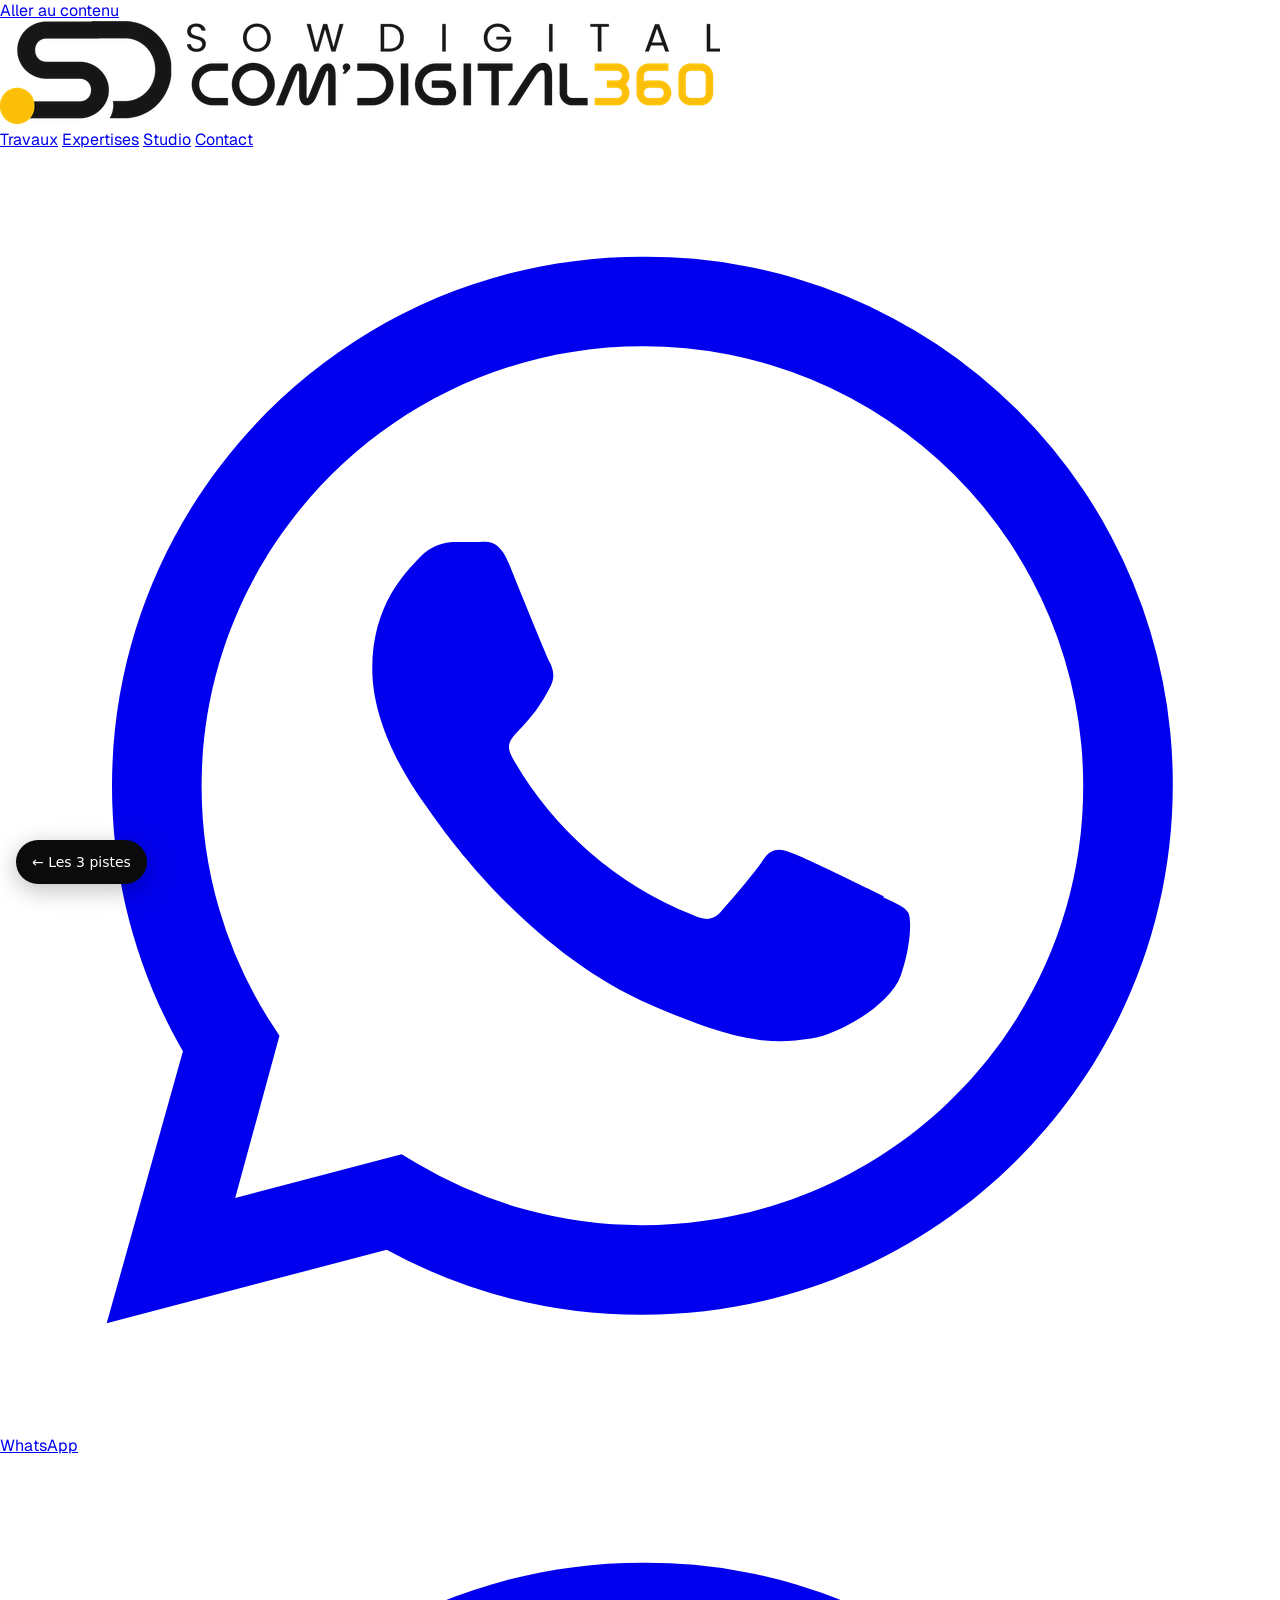
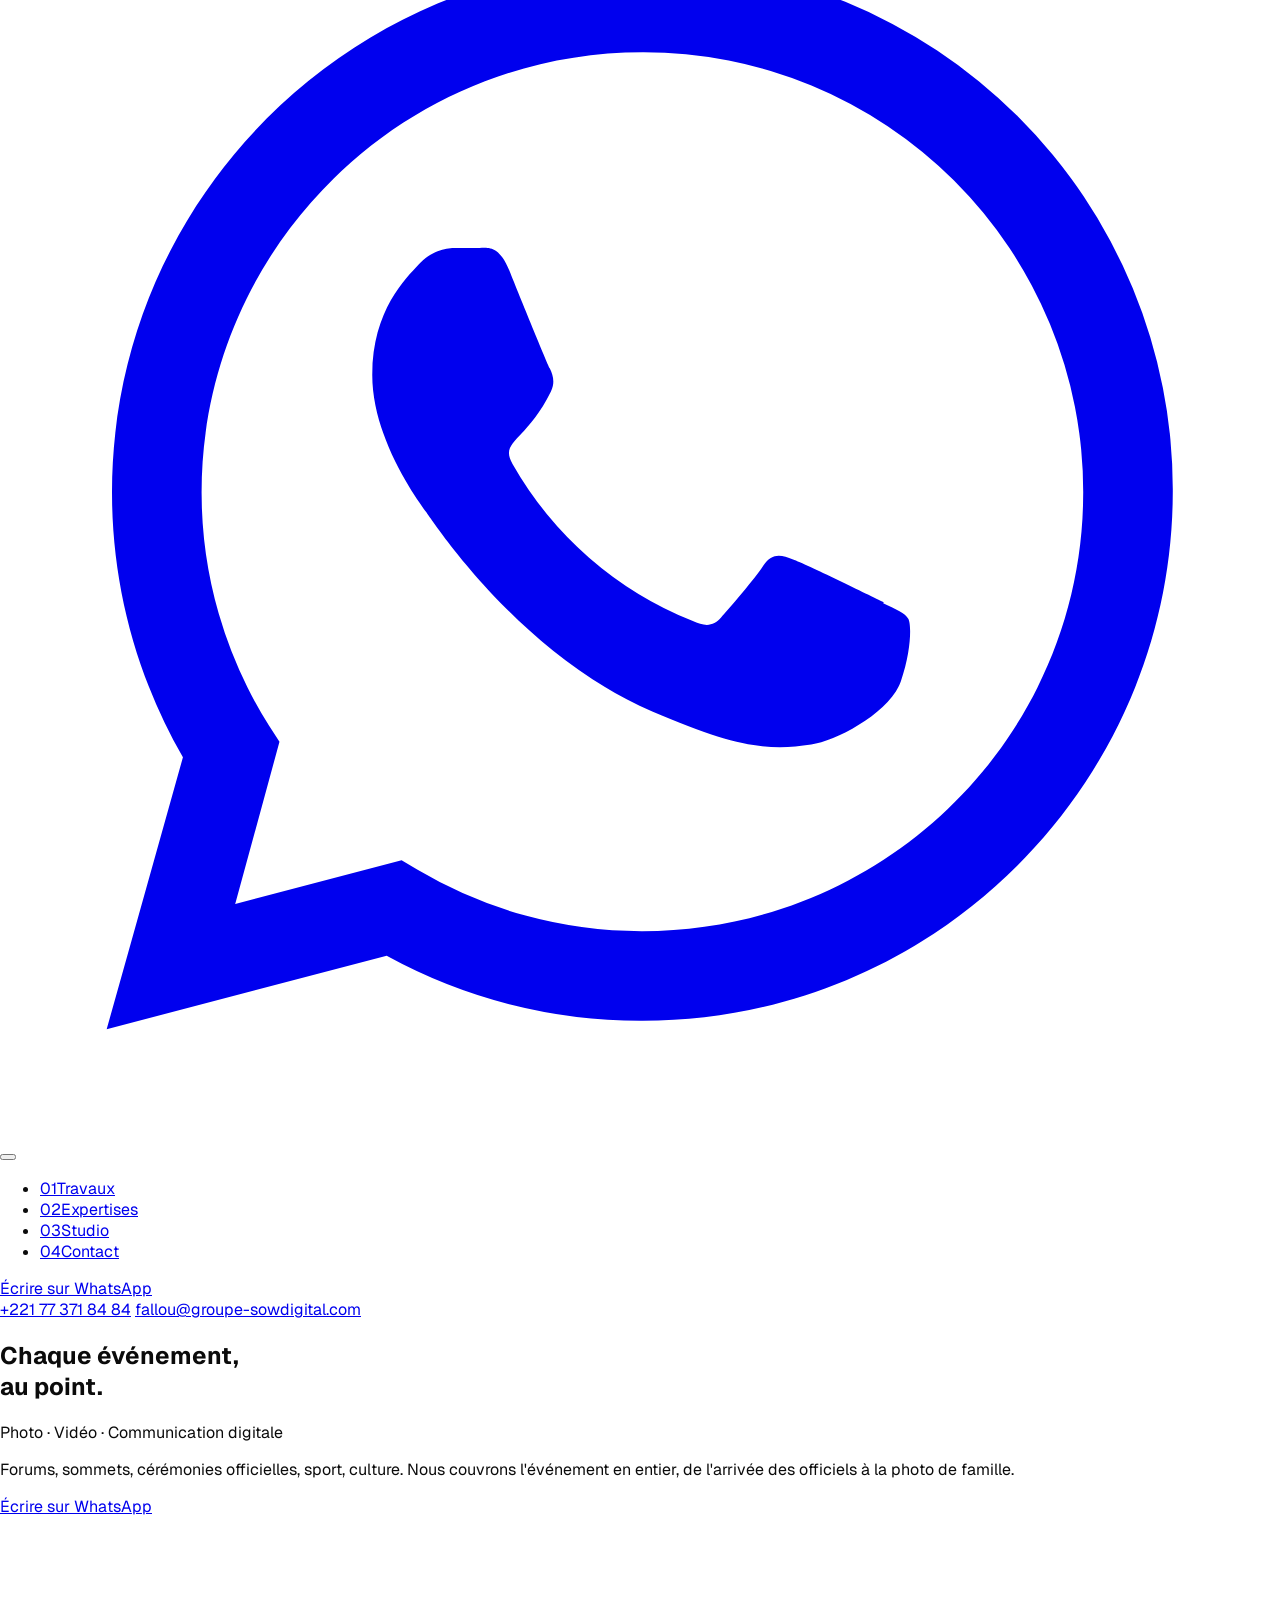
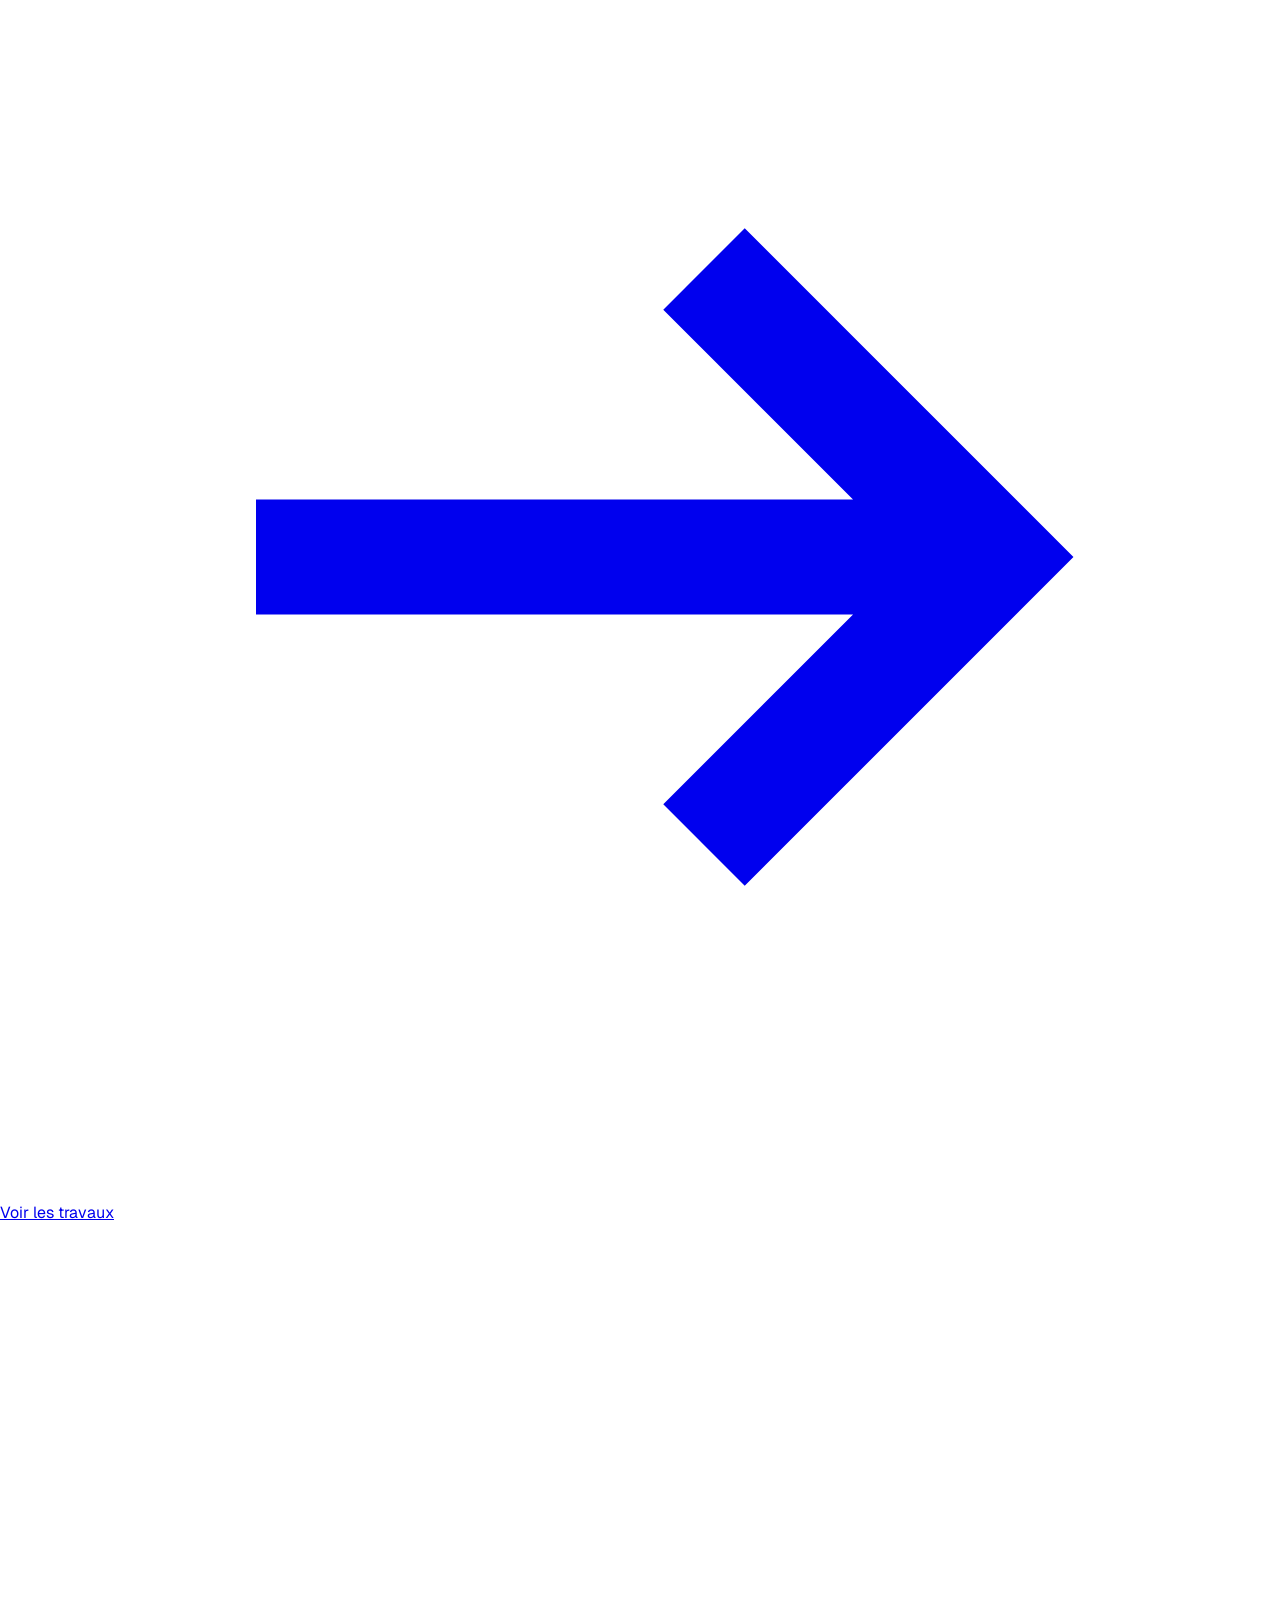
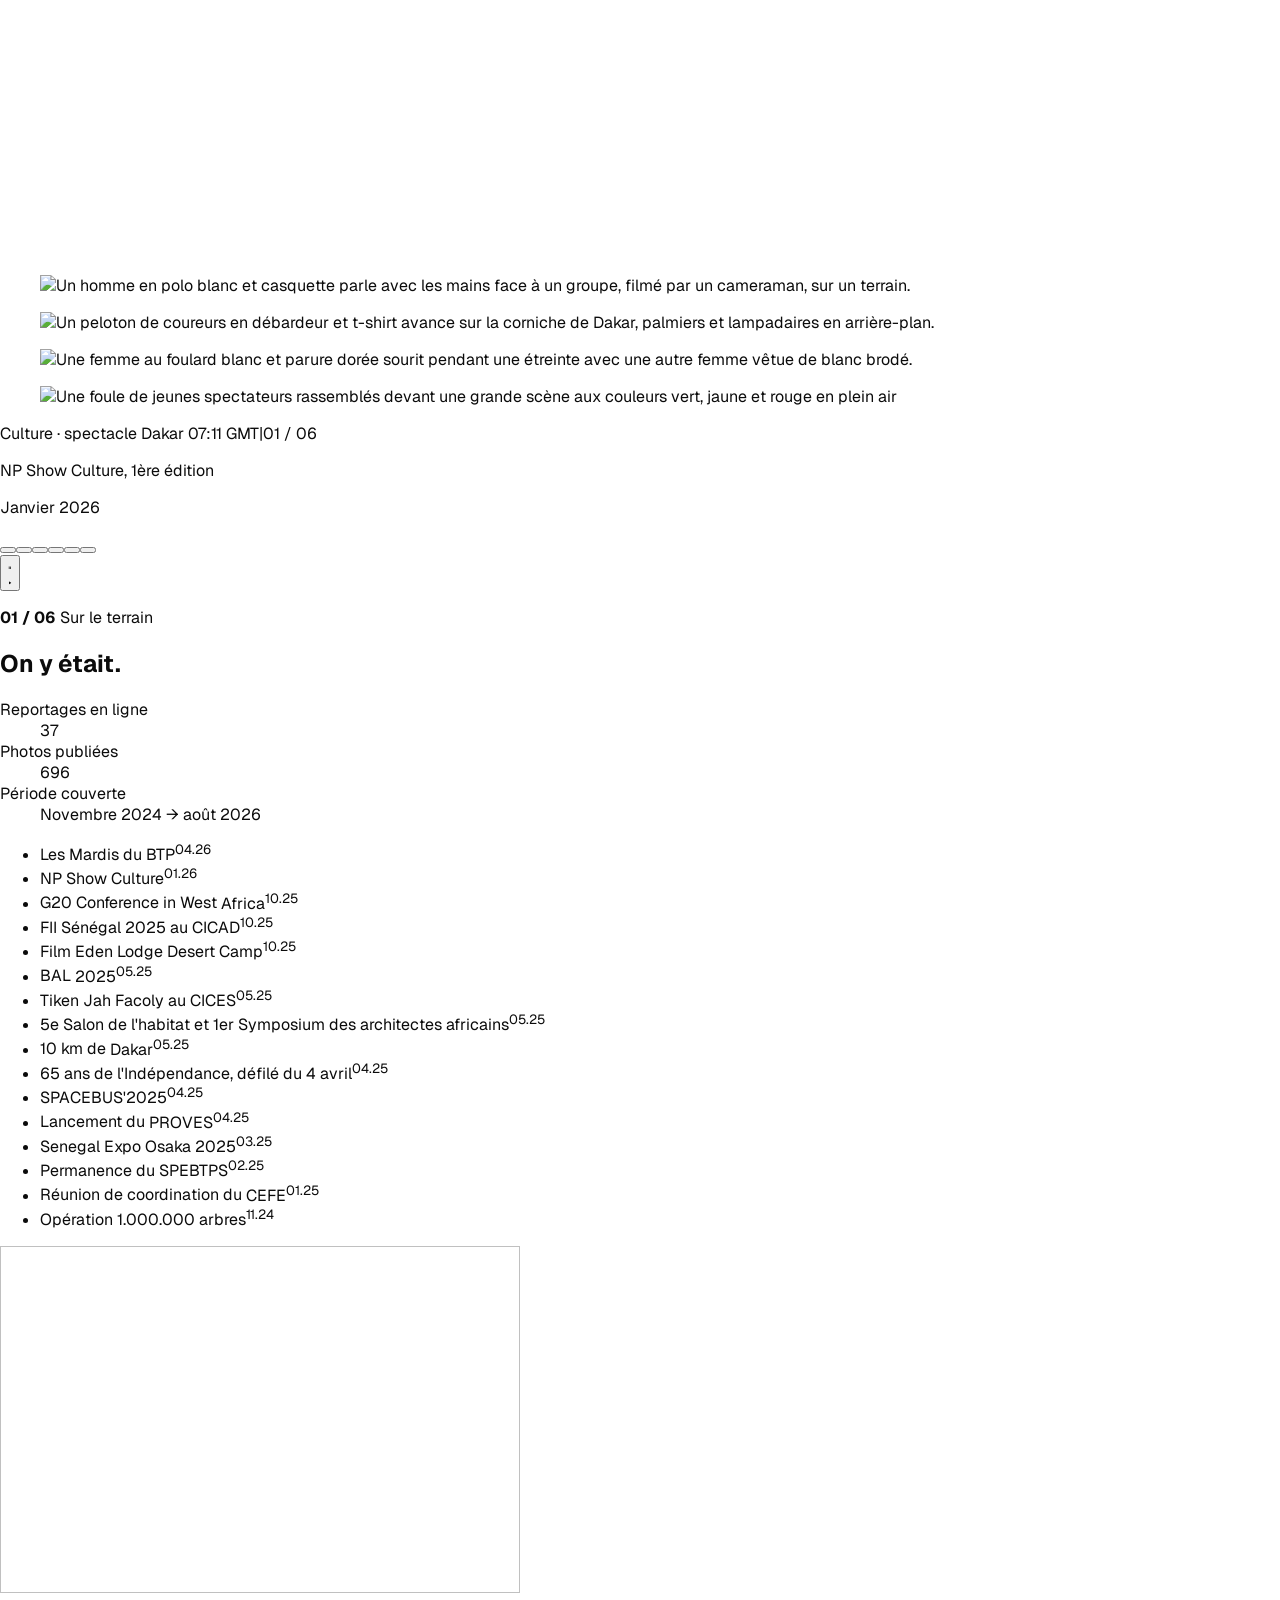
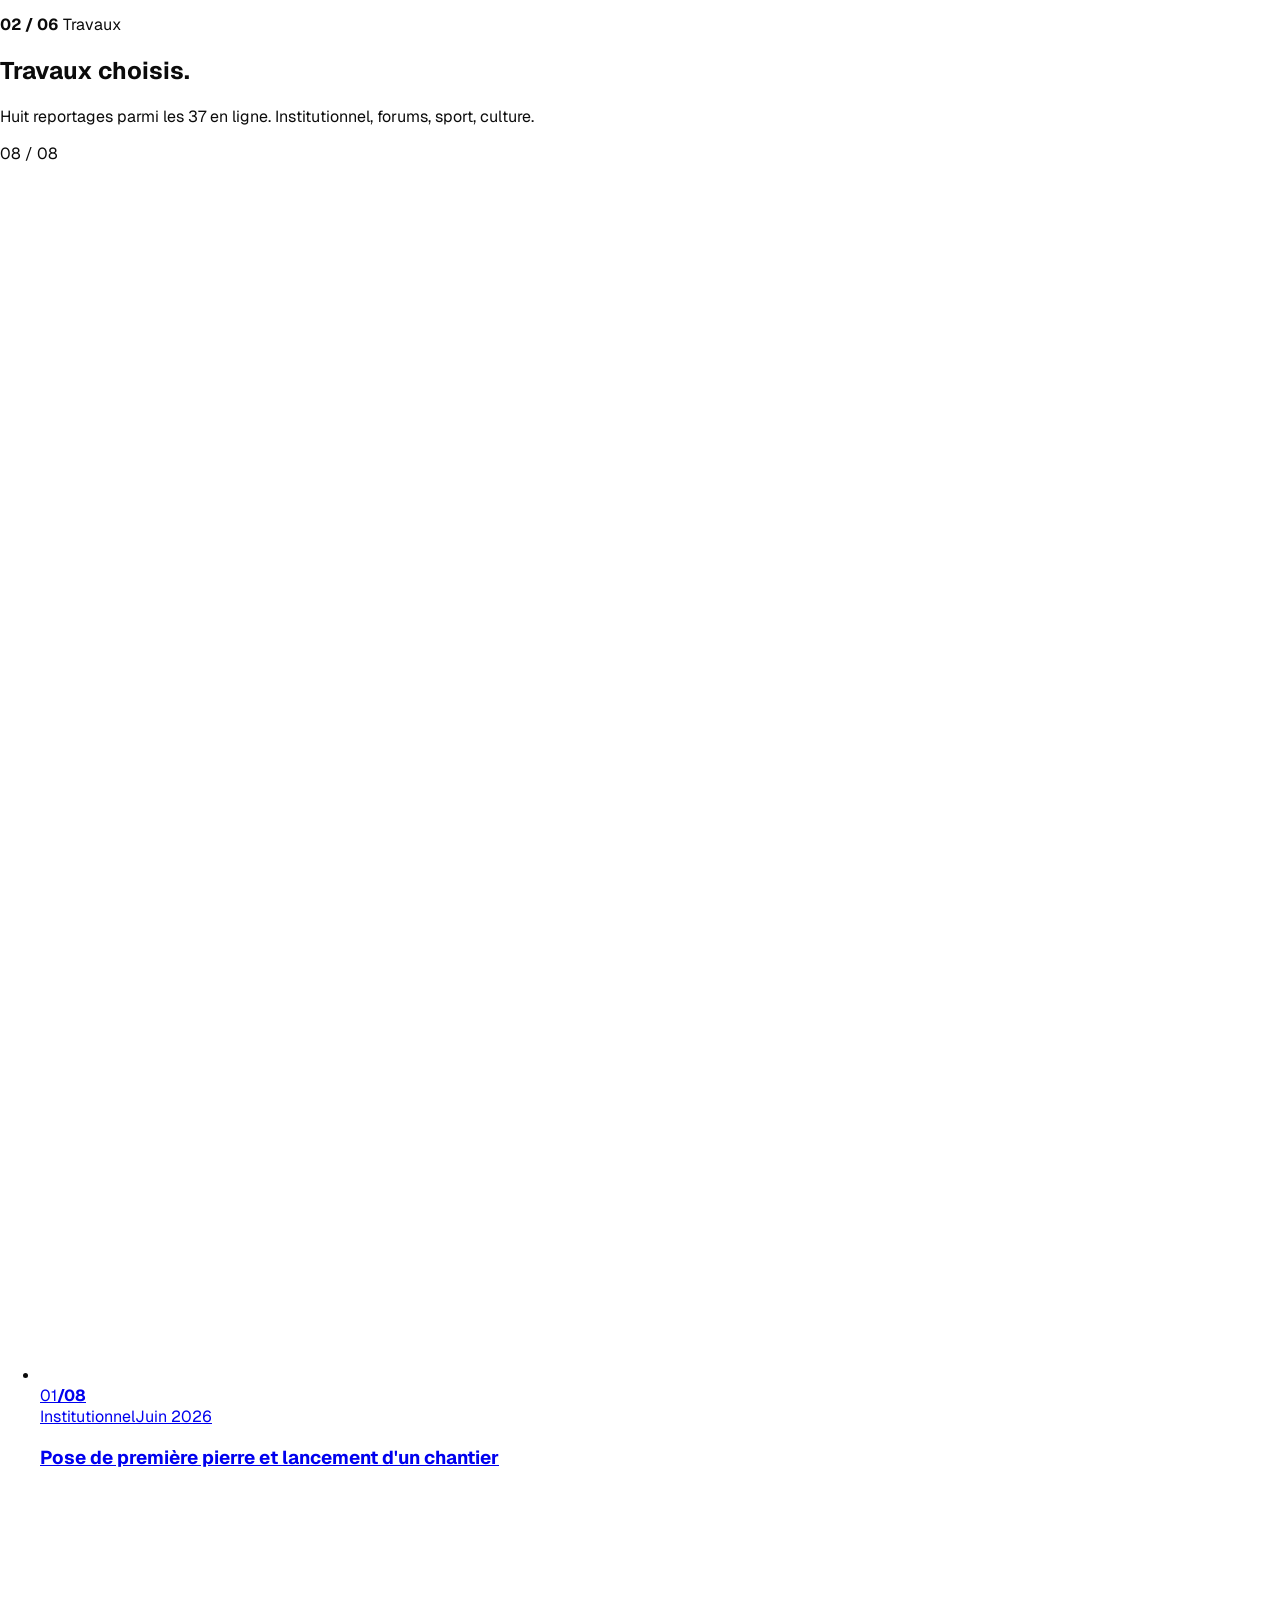
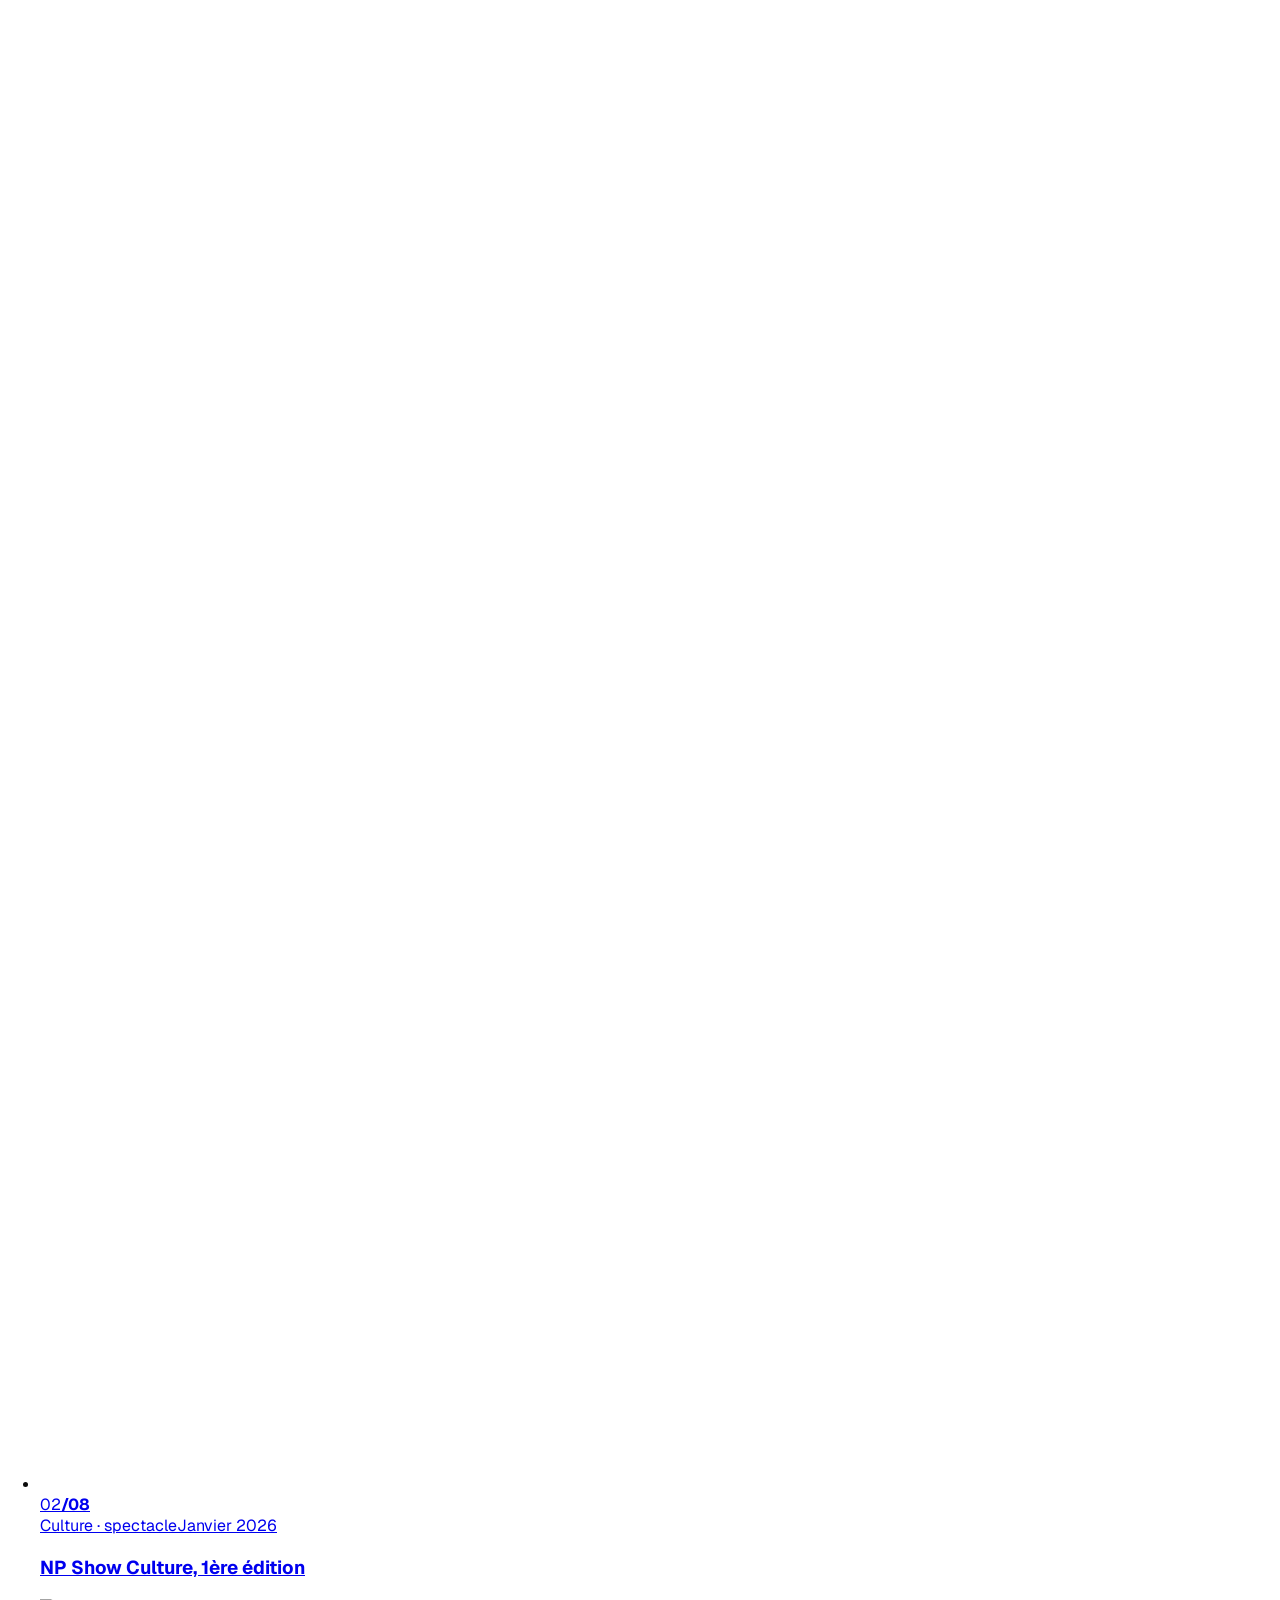
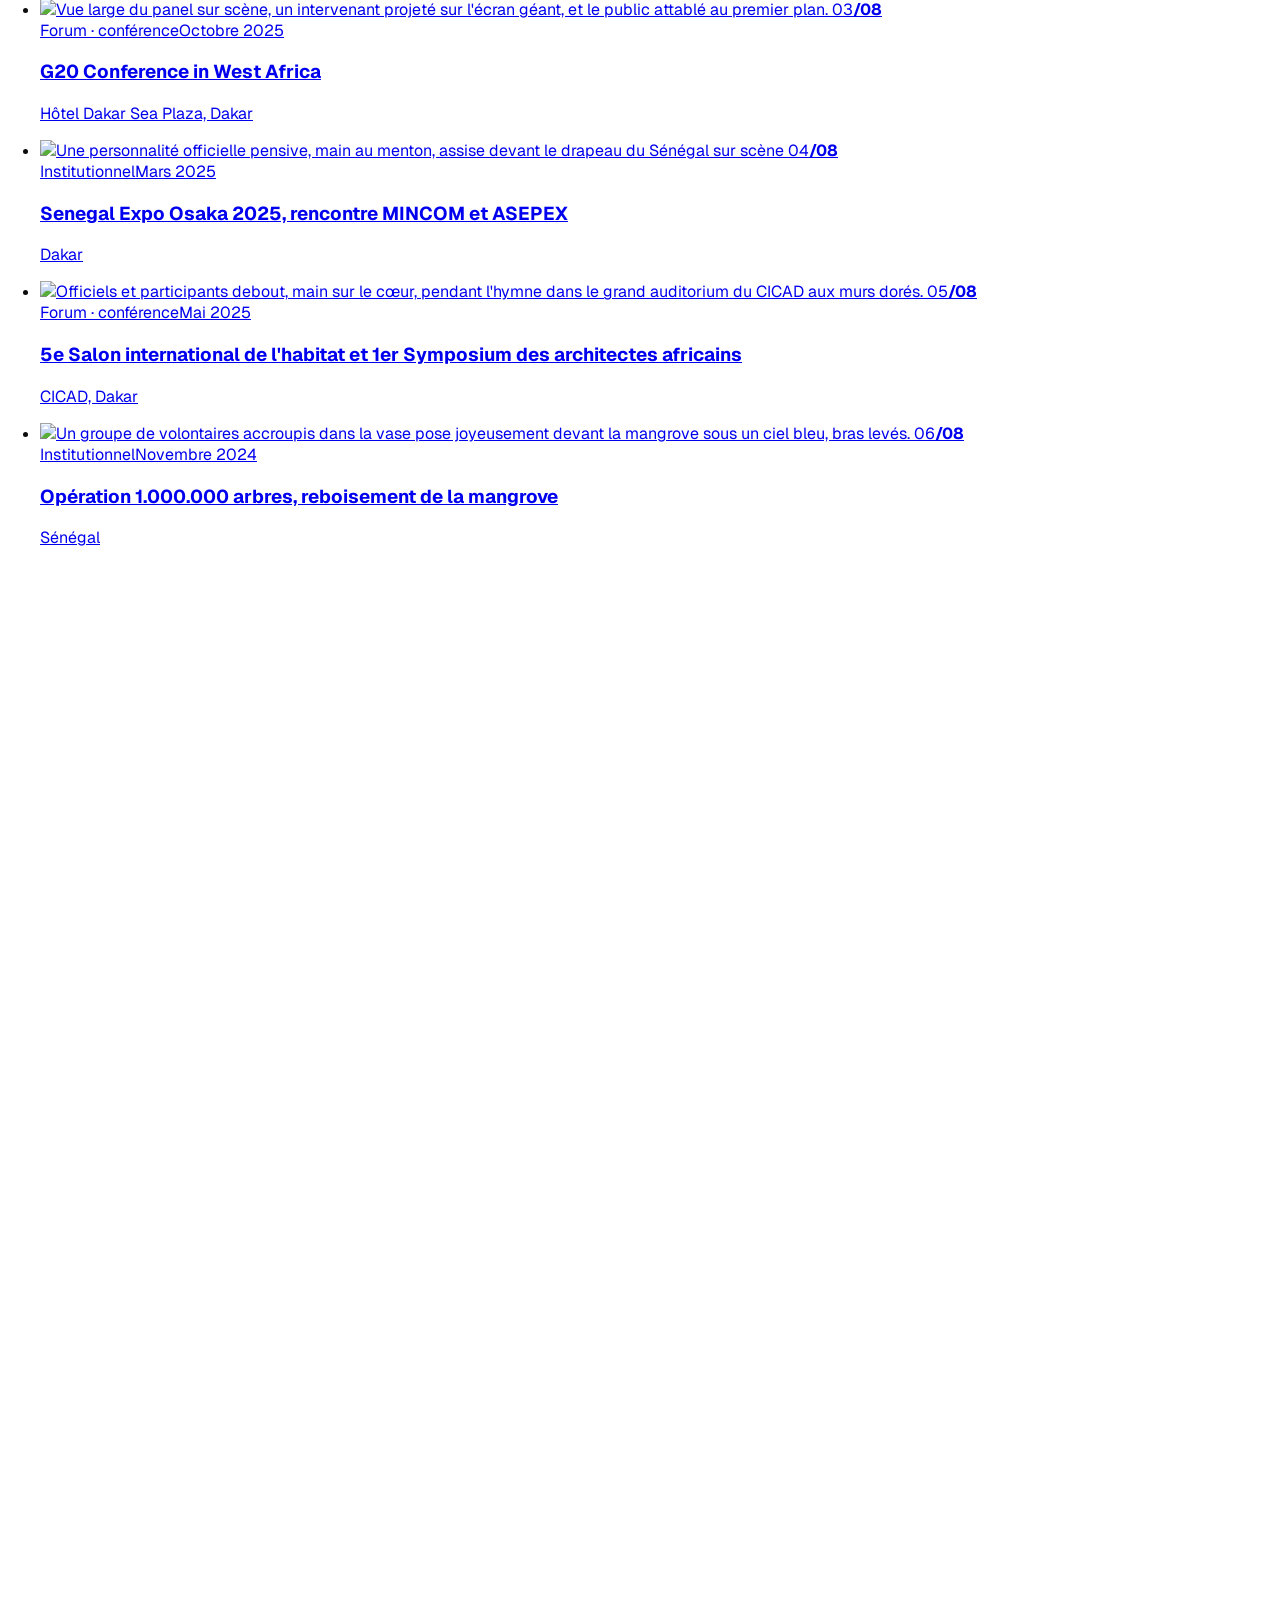
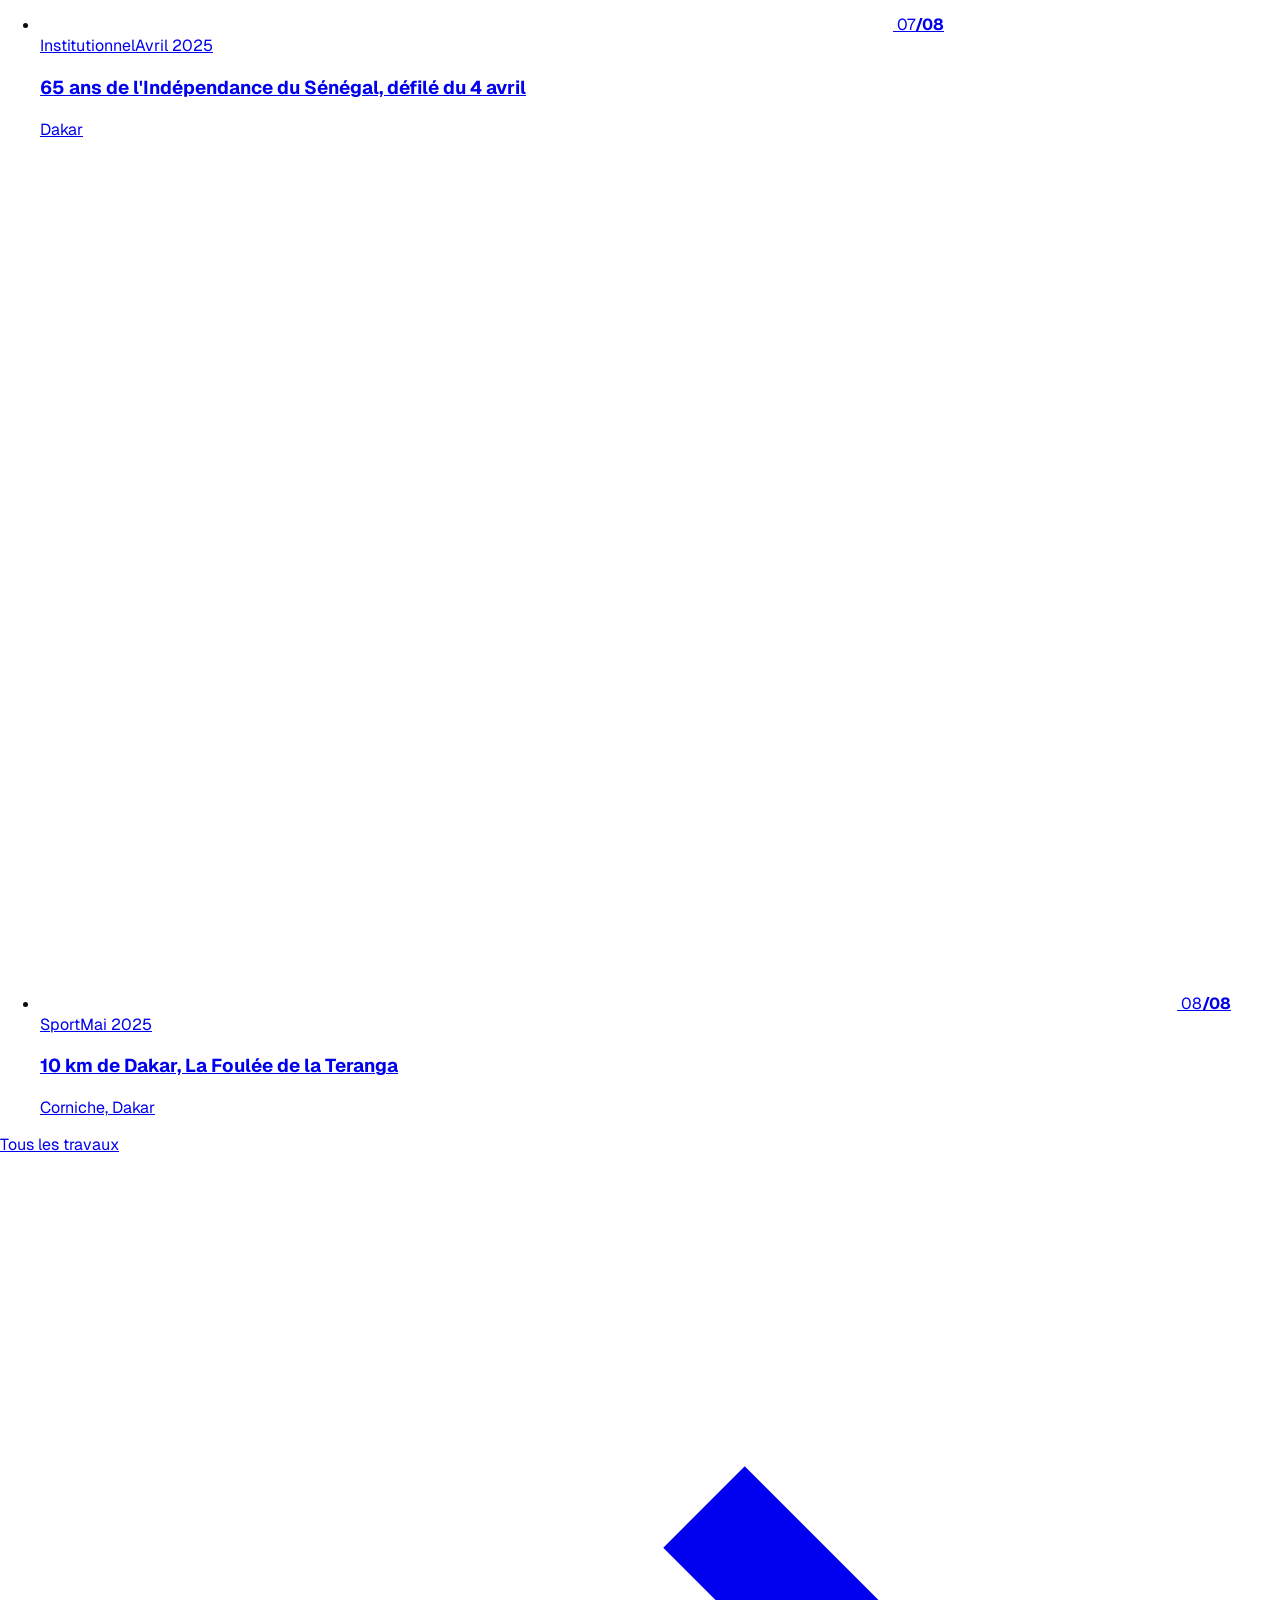
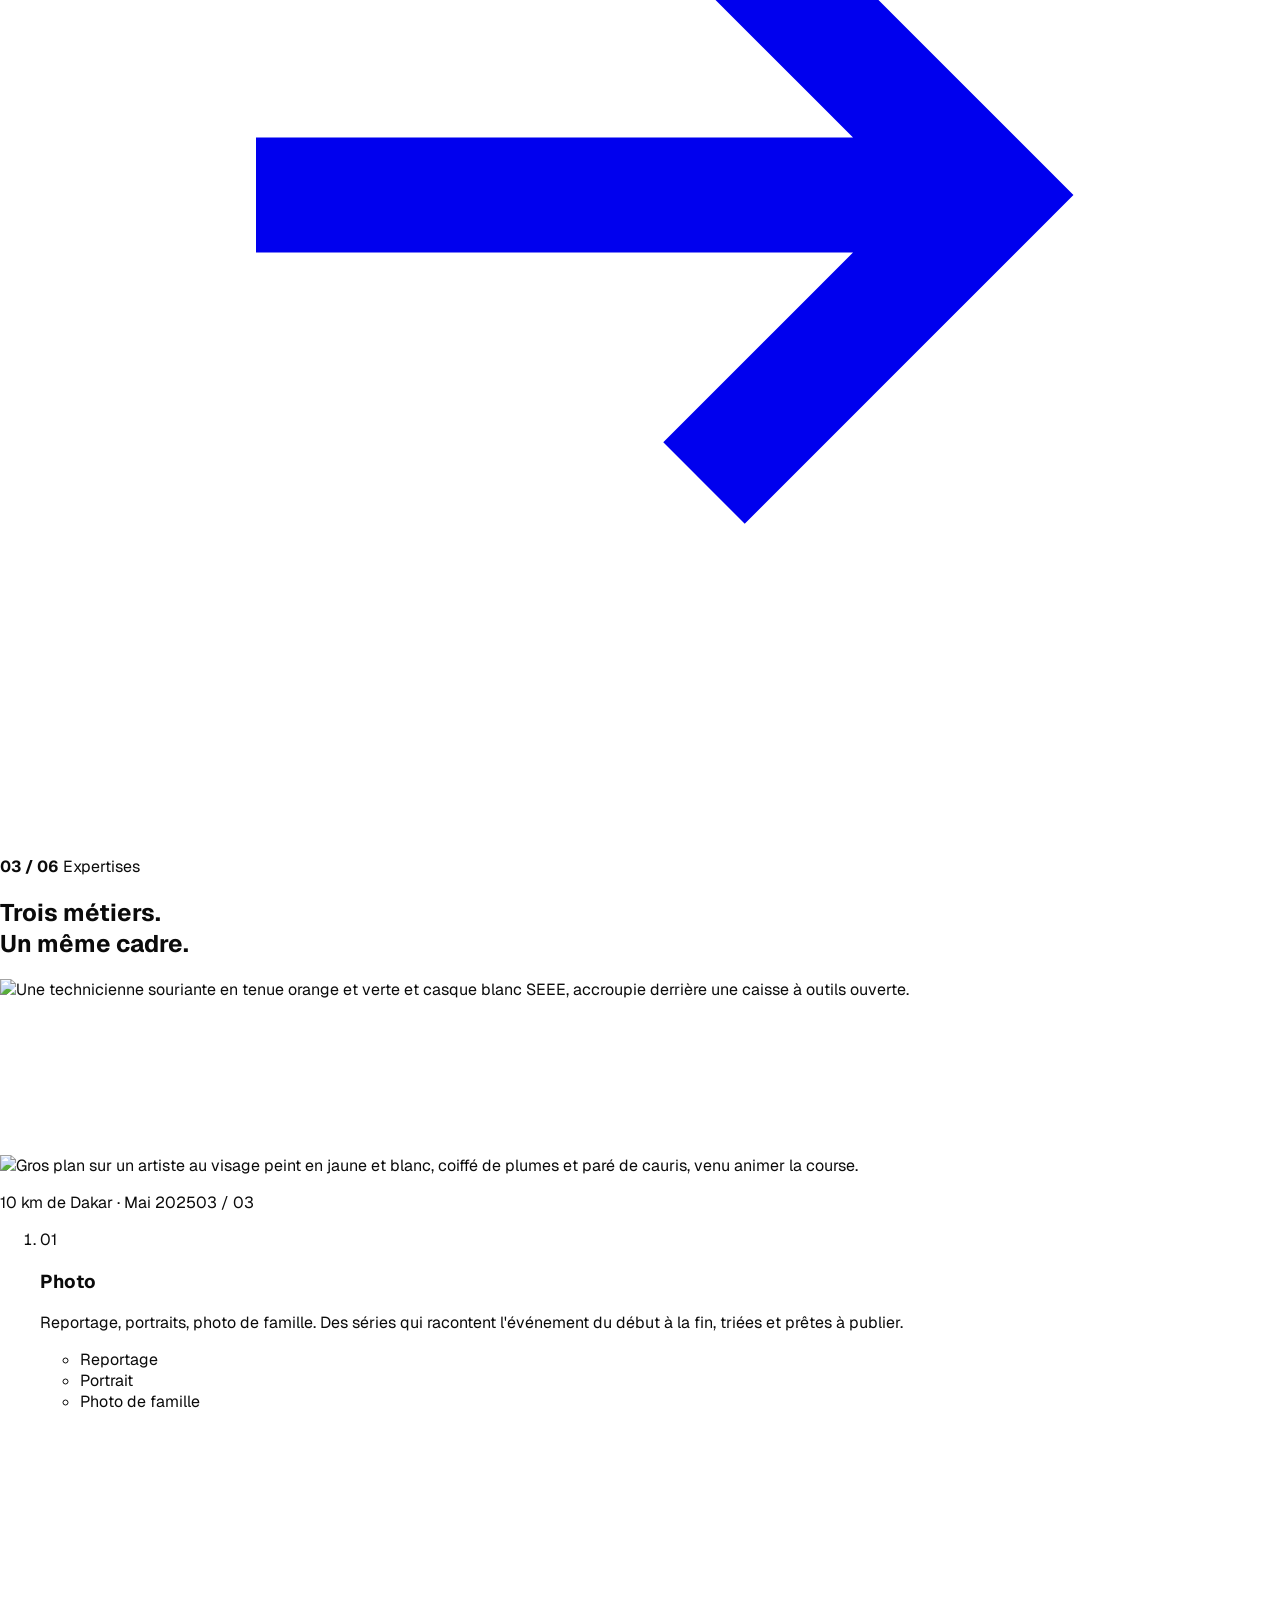
==== a-viseur/index.html @ fde7ab32 "Maquettes : trois pistes de direction artistique pour le nouveau site Co-Authored-By: Claude Opus 5." ====
<!doctype html>
<!--
  Concept : VISEUR
  Grande idée :
    1. SowDigital regarde chaque événement à travers un viseur : l'interface emprunte sa grammaire, avec retenue.
    2. Les crochets jaunes du collimateur se calent sur le sujet, le point d'autofocus jaune est le point du logo.
    3. Chaque image porte ses données de prise de vue en mono (événement · lieu · date, compteur 01/06) : la marque devient un outil.
  Premier écran : le titre, puis le viseur qui occupe tout le reste de l'écran (HUD visible de 1024 à 1920 px, et à 390 px).
  Typographies : Bricolage Grotesque (titres, 700, largeur 88 %), Geist (texte), Geist Mono (données de prise de vue).
  Palette : blanc #FFFFFF, os #F4F4F1, encre #0B0B0B, gris #5C5C5C, filet #E3E3DF, jaune SowDigital #FFB800 (crochets, point AF, aplats, CTA en texte noir).
-->
<html lang="fr" class="no-js">
<head>
<meta name="robots" content="noindex, nofollow">
<meta charset="utf-8">
<meta name="viewport" content="width=device-width, initial-scale=1, viewport-fit=cover">
<title>SowDigital · Photo, vidéo et communication digitale à Dakar</title>
<meta name="description" content="Studio photo, vidéo et communication digitale à Dakar. Forums, sommets, cérémonies officielles, sport et culture : la séquence entière, de l'arrivée des officiels à la photo de famille.">
<meta name="theme-color" content="#FFFFFF">
<link rel="icon" type="image/png" sizes="32x32" href="../brand/favicon-32.png">
<link rel="apple-touch-icon" href="../brand/apple-touch-icon.png">
<link rel="preconnect" href="https://fonts.googleapis.com">
<link rel="preconnect" href="https://fonts.gstatic.com" crossorigin>
<link rel="preconnect" href="https://res.cloudinary.com" crossorigin>
<link rel="stylesheet" href="https://fonts.googleapis.com/css2?family=Bricolage+Grotesque:opsz,wdth,wght@12..96,75..100,400..800&family=Geist:wght@400..600&family=Geist+Mono:wght@400..500&display=swap">
<link rel="preload" as="image" media="(min-width: 768px)" imagesrcset="https://res.cloudinary.com/ddq9ydouz/image/upload/f_auto,q_auto,c_fill,g_auto,ar_2.3333,w_1280/sowdigital/c2-271 1280w, https://res.cloudinary.com/ddq9ydouz/image/upload/f_auto,q_auto,c_fill,g_auto,ar_2.3333,w_1920/sowdigital/c2-271 1920w, https://res.cloudinary.com/ddq9ydouz/image/upload/f_auto,q_auto,c_fill,g_auto,ar_2.3333,w_2560/sowdigital/c2-271 2560w" imagesizes="(min-width: 1600px) 1504px, 100vw">
<link rel="preload" as="image" media="(max-width: 767px)" imagesrcset="https://res.cloudinary.com/ddq9ydouz/image/upload/c_crop,h_0.88,g_north/f_auto,q_auto,c_fill,g_auto,ar_0.8,w_600/sowdigital/c2-271 600w, https://res.cloudinary.com/ddq9ydouz/image/upload/c_crop,h_0.88,g_north/f_auto,q_auto,c_fill,g_auto,ar_0.8,w_900/sowdigital/c2-271 900w, https://res.cloudinary.com/ddq9ydouz/image/upload/c_crop,h_0.88,g_north/f_auto,q_auto,c_fill,g_auto,ar_0.8,w_1200/sowdigital/c2-271 1200w" imagesizes="100vw">
<script>document.documentElement.className = 'js';</script>
<script src="https://cdn.jsdelivr.net/npm/@tailwindcss/browser@4.1.14"></script>
<style>
  /* critique, avant Tailwind : évite le flash */
  html{background:#fff}body{margin:0;background:#fff;color:#0B0B0B;font-family:Geist,system-ui,sans-serif}
</style>
<style type="text/tailwindcss">
@theme {
  --color-paper: #FFFFFF;
  --color-bone: #F4F4F1;
  --color-ink: #0B0B0B;
  --color-ink-2: #262626;
  --color-mute: #5C5C5C;
  --color-line: #E3E3DF;
  --color-sun: #FFB800;
  --color-sun-2: #F2AE00;
  --font-display: "Bricolage Grotesque", ui-sans-serif, system-ui, sans-serif;
  --font-sans: "Geist", ui-sans-serif, system-ui, -apple-system, "Segoe UI", sans-serif;
  --font-mono: "Geist Mono", ui-monospace, "SFMono-Regular", Menlo, Consolas, monospace;
  --ease-snap: cubic-bezier(.2, .9, .15, 1.2);
  --ease-out-expo: cubic-bezier(.16, 1, .3, 1);
}

@layer base {
  html { -webkit-text-size-adjust: 100%; scroll-behavior: smooth; scroll-padding-top: 84px; }
  html, body { overflow-x: clip; }
  body { background: var(--color-paper); color: var(--color-ink); font-family: var(--font-sans); font-size: 17px; line-height: 1.55; -webkit-font-smoothing: antialiased; -moz-osx-font-smoothing: grayscale; }
  ::selection { background: var(--color-sun); color: var(--color-ink); }
  img, video { display: block; max-width: 100%; }
  :focus-visible { outline: 2px solid currentColor; outline-offset: 3px; }
  html.ff :focus-visible { outline: 2px solid transparent; }
  .sr-only { position: absolute; width: 1px; height: 1px; padding: 0; margin: -1px; overflow: hidden; clip: rect(0 0 0 0); white-space: nowrap; border: 0; }
}

@layer components {
  .wrap { width: 100%; max-width: 1600px; margin-inline: auto; padding-inline: 16px; }
  @media (min-width: 768px) { .wrap { padding-inline: 32px; } }
  @media (min-width: 1280px) { .wrap { padding-inline: 48px; } }

  .t-mono { font-family: var(--font-mono); font-size: 12px; line-height: 1.4; letter-spacing: .06em; text-transform: uppercase; font-weight: 450; }
  .t-display { font-family: var(--font-display); font-weight: 700; font-stretch: 88%; letter-spacing: -0.045em; line-height: .9; }
  .h2 { font-family: var(--font-display); font-weight: 700; font-stretch: 88%; letter-spacing: -0.04em; line-height: .95; font-size: clamp(2.6rem, 1.2rem + 5.4vw, 5.75rem); }
  .kicker { display: flex; align-items: center; gap: 12px; font-family: var(--font-mono); font-size: 12px; letter-spacing: .08em; text-transform: uppercase; color: var(--color-mute); }
  .kicker::before { content: ""; width: 8px; height: 8px; border-radius: 50%; background: var(--color-sun); flex: none; }
  .kicker b { color: var(--color-ink); font-weight: 500; }

  /* ---------- Crochets du collimateur : 8 dégradés, un pseudo-élément ---------- */
  .brk { position: relative; }
  .brk::after {
    content: ""; position: absolute; pointer-events: none; z-index: 3;
    inset: var(--brk-in, 12px);
    --c: var(--brk-c, var(--color-sun)); --t: var(--brk-t, 2px); --l: var(--brk-l, 22px);
    background:
      linear-gradient(var(--c) 0 0) 0 0 / var(--l) var(--t) no-repeat,
      linear-gradient(var(--c) 0 0) 0 0 / var(--t) var(--l) no-repeat,
      linear-gradient(var(--c) 0 0) 100% 0 / var(--l) var(--t) no-repeat,
      linear-gradient(var(--c) 0 0) 100% 0 / var(--t) var(--l) no-repeat,
      linear-gradient(var(--c) 0 0) 0 100% / var(--l) var(--t) no-repeat,
      linear-gradient(var(--c) 0 0) 0 100% / var(--t) var(--l) no-repeat,
      linear-gradient(var(--c) 0 0) 100% 100% / var(--l) var(--t) no-repeat,
      linear-gradient(var(--c) 0 0) 100% 100% / var(--t) var(--l) no-repeat;
  }
  .brk-hover::after { opacity: 0; inset: calc(var(--brk-in, 12px) - 16px); transition: inset .55s var(--ease-snap), opacity .2s linear; }
  .group:hover .brk-hover::after, .group:focus-visible .brk-hover::after, .brk-hover.is-on::after { opacity: 1; inset: var(--brk-in, 12px); }

  /* mise au point à l'entrée dans l'écran */
  html.js .focus-pull img { filter: blur(14px); transform: scale(1.06); transition: filter 1.1s var(--ease-out-expo), transform 1.6s var(--ease-out-expo); }
  html.js .in .focus-pull img, html.js .focus-pull.in img { filter: none; transform: none; }
  html.js .group:hover .focus-pull img { transform: scale(1.035); }

  html.js [data-reveal] { opacity: 0; transform: translateY(28px); transition: opacity .9s var(--ease-out-expo), transform 1.1s var(--ease-out-expo); transition-delay: var(--d, 0s); }
  html.js [data-reveal].in { opacity: 1; transform: none; }

  /* ---------- Boutons ---------- */
  .btn { display: inline-flex; align-items: center; justify-content: center; gap: 10px; min-height: 48px; padding: 0 22px; font-weight: 550; font-size: 16px; letter-spacing: -0.005em; border-radius: 999px; transition: background-color .2s, color .2s, transform .2s, box-shadow .2s; white-space: nowrap; }
  .btn-sun { background: var(--color-sun); color: var(--color-ink); }
  .btn-sun:hover { background: var(--color-sun-2); }
  .btn-ink { background: var(--color-ink); color: #fff; }
  .btn-ink:hover { background: #262626; }
  .btn-line { box-shadow: inset 0 0 0 1.5px var(--color-ink); color: var(--color-ink); }
  .btn-line:hover { background: var(--color-ink); color: #fff; }
  .btn svg { width: 20px; height: 20px; flex: none; }
  .btn .arr { transition: transform .3s var(--ease-out-expo); }
  .btn:hover .arr { transform: translateX(4px); }
  .lnk { display: inline-flex; align-items: center; gap: 8px; min-height: 44px; font-weight: 550; background: linear-gradient(currentColor 0 0) 0 calc(100% - 10px) / 100% 1.5px no-repeat; transition: background-size .35s var(--ease-out-expo); }
  .lnk:hover { background-size: 0 1.5px; background-position: 100% calc(100% - 10px); }

  /* ---------- Header ---------- */
  .hdr { position: sticky; top: 0; z-index: 50; background: rgb(255 255 255 / .9); backdrop-filter: saturate(1.4) blur(14px); -webkit-backdrop-filter: saturate(1.4) blur(14px); transition: box-shadow .3s; }
  .hdr.is-scrolled { box-shadow: 0 1px 0 var(--color-line); }
  .nav a { position: relative; display: inline-flex; align-items: center; min-height: 44px; padding: 0 2px; font-size: 15px; font-weight: 500; }
  .nav a::before { content: ""; position: absolute; left: 50%; bottom: 6px; width: 6px; height: 6px; border-radius: 50%; background: var(--color-sun); transform: translateX(-50%) scale(0); transition: transform .35s var(--ease-snap); }
  .nav a:hover::before, .nav a[aria-current]::before { transform: translateX(-50%) scale(1); }

  .menu { position: fixed; inset: 0; z-index: 45; background: #fff; padding-top: 76px; display: flex; flex-direction: column; visibility: hidden; opacity: 0; transition: opacity .3s, visibility 0s .3s; }
  .menu.is-open { visibility: visible; opacity: 1; transition: opacity .3s; }
  .menu li { opacity: 0; transform: translateY(14px); transition: opacity .5s var(--ease-out-expo), transform .6s var(--ease-out-expo); transition-delay: calc(var(--i) * 60ms + 80ms); }
  .menu.is-open li { opacity: 1; transform: none; }
  .menu-link { display: flex; align-items: baseline; gap: 14px; padding: 14px 0; border-bottom: 1px solid var(--color-line); font-family: var(--font-display); font-weight: 700; font-stretch: 88%; letter-spacing: -0.035em; font-size: 44px; line-height: 1; }
  .burger { position: relative; width: 44px; height: 44px; display: grid; place-items: center; }
  .burger i { position: absolute; left: 11px; right: 11px; height: 2px; background: var(--color-ink); transition: transform .35s var(--ease-out-expo), top .35s var(--ease-out-expo); }
  .burger i:nth-child(1) { top: 17px; } .burger i:nth-child(2) { top: 25px; }
  .burger[aria-expanded="true"] i:nth-child(1) { top: 21px; transform: rotate(45deg); }
  .burger[aria-expanded="true"] i:nth-child(2) { top: 21px; transform: rotate(-45deg); }

  /* ---------- Hero : titre, puis le viseur qui remplit le reste du premier écran ---------- */
  .hero { --hfs: clamp(3.1rem, 16.4vw, 6.5rem); padding-top: 20px; }
  .hero-grid { display: grid; grid-template-columns: minmax(0, 1fr); grid-template-areas: "h" "v" "s"; row-gap: 20px; }
  .hero-h { grid-area: h; } .hero-v { grid-area: v; } .hero-s { grid-area: s; padding-top: 8px; }
  .hero-p { font-size: 17px; line-height: 1.55; }
  @media (min-width: 1024px) and (max-width: 1279px) { .hero-p { font-size: 16px; } .hero-s .t-mono { display: none; } }
  @media (min-width: 1280px) { .hero-p { font-size: 18px; } }
  .h-hero { font-family: var(--font-display); font-weight: 700; font-stretch: 86%; letter-spacing: -0.042em; line-height: .88; font-size: var(--hfs); }
  @media (min-width: 768px) { .hero { --hfs: min(11vw, 7rem); } }
  @media (min-width: 1024px) {
    .hero { --hfs: min(7.8vw, 7.25rem, 12.5svh); padding-top: 28px; }
    .hero-grid { grid-template-columns: minmax(0, 1fr) minmax(0, 22.5rem); grid-template-areas: "h s" "v v"; column-gap: 32px; row-gap: 28px; align-items: end; }
    .hero-s { padding-top: 0; padding-bottom: 6px; }
    /* le viseur vise le 21:9 sur toute la largeur, mais ne dépasse jamais le premier écran */
    .hero { --gut: 64px; }
    .hero .vf { height: min(calc((min(100vw, 1600px) - var(--gut)) / 2.3333), max(360px, calc(100svh - 76px - 1.76 * var(--hfs) - 84px))); }
  }
  @media (min-width: 1280px) { .hero { --gut: 96px; } .hero-grid { grid-template-columns: minmax(0, 1fr) minmax(0, 25rem); column-gap: 48px; } }
  .af-dot { display: inline-block; width: .19em; height: .19em; margin-left: .04em; border-radius: 50%; background: var(--color-sun); vertical-align: baseline; }
  html.js .af-dot { animation: dotin .9s var(--ease-snap) .35s both; }
  @keyframes dotin { 0% { transform: scale(0); } 60% { transform: scale(1.35); } 100% { transform: scale(1); } }

  .vf { position: relative; overflow: hidden; background: #141414; isolation: isolate; color: #fff; touch-action: pan-y; }
  .vf-slide { position: absolute; inset: 0; margin: 0; opacity: 0; transition: opacity 1.2s var(--ease-out-expo); }
  .vf-slide.is-on { opacity: 1; z-index: 1; }
  .vf-slide img { width: 100%; height: 100%; object-fit: cover; object-position: 50% var(--py, 50%); transform-origin: var(--ox, 50%) var(--oy, 50%); }
  html.js .vf-slide.is-on img { animation: kb 9s linear both; }
  @keyframes kb { from { transform: scale(1.02); } to { transform: scale(1.11); } }
  .vf-scrim { position: absolute; inset: 0; z-index: 2; pointer-events: none; background: linear-gradient(to top, rgb(0 0 0 / .66), rgb(0 0 0 / 0) 46%), linear-gradient(to bottom, rgb(0 0 0 / .42), rgb(0 0 0 / 0) 24%); }
  .vf-grid { position: absolute; inset: 0; z-index: 2; pointer-events: none; opacity: .5;
    background: linear-gradient(rgb(255 255 255 / .16) 0 0) 33.333% 0 / 1px 100% no-repeat, linear-gradient(rgb(255 255 255 / .16) 0 0) 66.666% 0 / 1px 100% no-repeat,
                linear-gradient(rgb(255 255 255 / .16) 0 0) 0 33.333% / 100% 1px no-repeat, linear-gradient(rgb(255 255 255 / .16) 0 0) 0 66.666% / 100% 1px no-repeat; }
  .vf-frame { position: absolute; inset: 0; z-index: 3; pointer-events: none; --brk-c: rgb(255 255 255 / .92); --brk-in: 14px; --brk-l: 28px; }
  @media (min-width: 768px) { .vf-frame { --brk-in: 22px; --brk-l: 44px; } }
  .vf-af { position: absolute; z-index: 4; pointer-events: none; left: var(--x, 50%); top: var(--y, 50%); width: var(--w, 30%); height: var(--h, 40%);
    transform: translate(-50%, -50%) scale(var(--s, 1)); --brk-in: 0px; --brk-l: 18px; --brk-c: #fff;
    transition: left .8s var(--ease-out-expo), top .8s var(--ease-out-expo), width .8s var(--ease-out-expo), height .8s var(--ease-out-expo), transform .5s var(--ease-snap), opacity .3s; }
  .vf-af.is-hunt { --s: 1.22; opacity: .8; }
  .vf-af.is-locked { --brk-c: var(--color-sun); }
  .vf-af .dot { position: absolute; left: 50%; top: 50%; width: 10px; height: 10px; margin: -5px 0 0 -5px; border-radius: 50%; background: var(--color-sun); opacity: 0; transform: scale(.4); transition: opacity .2s, transform .45s var(--ease-snap); }
  .vf-af.is-locked .dot { opacity: 1; transform: scale(1); }
  .vf-af.is-locked .dot::after { content: ""; position: absolute; inset: -8px; border-radius: 50%; border: 1.5px solid var(--color-sun); animation: ping .9s var(--ease-out-expo) both; }
  @keyframes ping { from { transform: scale(.4); opacity: 1; } to { transform: scale(1.6); opacity: 0; } }
  .vf-hud { position: absolute; z-index: 5; left: 0; right: 0; display: flex; justify-content: space-between; gap: 16px; padding: 22px 18px 18px 26px; }
  .vf-hud.bot { padding-left: 22px; padding-right: 16px; gap: 10px; }
  @media (min-width: 768px) { .vf-hud, .vf-hud.bot { padding: 34px 44px; } }
  .vf-hud.top { top: 0; align-items: flex-start; }
  .vf-hud.bot { bottom: 0; align-items: flex-end; }
  .vf-live { display: inline-flex; align-items: center; gap: 8px; }
  .vf-live i { width: 8px; height: 8px; border-radius: 50%; background: var(--color-sun); }
  html.js .vf-live i { animation: blink 1.6s steps(1) infinite; }
  @keyframes blink { 50% { opacity: .25; } }
  .vf-title { font-family: var(--font-display); font-weight: 650; font-stretch: 92%; letter-spacing: -0.02em; line-height: 1.05; font-size: clamp(1.15rem, .9rem + 1vw, 1.75rem); text-wrap: balance; }
  .vf-swap { transition: opacity .35s, transform .5s var(--ease-out-expo); }
  .vf-swap.is-out { opacity: 0; transform: translateY(8px); }
  .vf-segs { display: flex; gap: 0; flex: 1 1 auto; min-width: 0; }
  @media (min-width: 768px) { .vf-segs { gap: 6px; flex: none; } }
  .vf-seg { flex: 1 1 0; min-width: 0; height: 44px; display: grid; align-items: center; padding: 0 3px; cursor: pointer; }
  @media (min-width: 768px) { .vf-seg { flex: none; width: 44px; padding: 0; } }
  .vf-seg span { display: block; height: 2px; background: rgb(255 255 255 / .35); overflow: hidden; }
  .vf-seg i { display: block; height: 100%; width: 0; background: var(--color-sun); }
  .vf-seg.done i { width: 100%; background: #fff; }
  .vf-seg[aria-current] i { width: 100%; background: var(--color-sun); }
  html.js .vf.is-playing .vf-seg[aria-current] i { width: 0; animation: fill var(--dur, 6s) linear forwards; }
  .vf.is-paused .vf-seg[aria-current] i { animation-play-state: paused; }
  @keyframes fill { to { width: 100%; } }
  .vf-btn { flex: none; width: 44px; height: 44px; display: grid; place-items: center; border-radius: 50%; box-shadow: inset 0 0 0 1.5px rgb(255 255 255 / .6); transition: background-color .2s, box-shadow .2s; }
  .vf-btn:hover { background: rgb(255 255 255 / .14); box-shadow: inset 0 0 0 1.5px #fff; }
  .vf-btn svg { width: 16px; height: 16px; }

  /* ---------- Mur des événements ---------- */
  /* un seul bloc typographique, les points AF jaunes comme séparateurs (mobile compris) */
  .wall { font-family: var(--font-display); font-weight: 600; font-stretch: 92%; letter-spacing: -0.028em; line-height: 1.2; font-size: 25px; }
  .wall li { display: inline; transition: opacity .35s, filter .35s; }
  .wall .nw, .wall .nwa { white-space: nowrap; }
  .wall sup { position: relative; top: -1.05em; margin-left: .25em; line-height: 0; font-family: var(--font-mono); font-weight: 400; font-size: 10px; letter-spacing: .04em; color: var(--color-mute); font-stretch: 100%; vertical-align: baseline; }
  .wall .sep { display: inline-block; width: .24em; height: .24em; margin: 0 .3em 0 .26em; border-radius: 50%; background: var(--color-sun); vertical-align: .16em; }
  .wall li:last-child .sep { display: none; }
  @media (min-width: 1024px) {
    .wall { line-height: 1.17; font-size: clamp(1.9rem, 1rem + 1.45vw, 2.65rem); letter-spacing: -0.03em; }
    .wall sup { font-size: 11px; top: -1.15em; margin-left: .28em; }
    .wall .sep { margin: 0 .34em 0 .3em; }
  }
  @media (hover: hover) and (pointer: fine) {
    .wall:hover li { opacity: .2; filter: blur(1.5px); }
    .wall li:hover { opacity: 1; filter: none; }
  }
  .peek { position: fixed; z-index: 40; left: 0; top: 0; width: 260px; aspect-ratio: 3 / 2; pointer-events: none; opacity: 0; transform: translate3d(var(--px, 0), var(--py, 0), 0) scale(.92); transition: opacity .25s, transform .35s var(--ease-out-expo); --brk-in: 8px; --brk-l: 16px; }
  .peek.is-on { opacity: 1; transform: translate3d(var(--px, 0), var(--py, 0), 0) scale(1); }
  .peek img { width: 100%; height: 100%; object-fit: cover; }

  /* ---------- Travaux ---------- */
  .rail { display: flex; gap: 12px; overflow-x: auto; scroll-snap-type: x mandatory; margin-inline: -16px; padding: 0 16px 8px; scroll-padding-inline: 16px; scrollbar-width: none; overscroll-behavior-x: contain; }
  .rail::-webkit-scrollbar { display: none; }
  .rail > li { flex: 0 0 82%; scroll-snap-align: start; }
  @media (min-width: 768px) { .rail { margin-inline: -32px; padding-inline: 32px; scroll-padding-inline: 32px; } .rail > li { flex-basis: 46%; } }
  @media (min-width: 1024px) {
    .rail { display: grid; grid-template-columns: repeat(12, minmax(0, 1fr)); gap: 72px 24px; overflow: visible; margin: 0; padding: 0; align-items: start; }
    .rail > li { flex: none; }
  }
  .card-media { --brk-in: 14px; }
  .card-title { font-family: var(--font-display); font-weight: 600; font-stretch: 94%; letter-spacing: -0.025em; line-height: 1.08; font-size: 22px; text-wrap: balance; }
  @media (min-width: 1024px) { .card-title { font-size: 26px; } .lg\:col-span-3 .card-title { font-size: 20px; } }
  .frame-no { position: absolute; z-index: 4; left: 26px; top: 24px; color: #fff; font-size: 11px; text-shadow: 0 1px 8px rgb(0 0 0 / .45); }
  .frame-no b { font-weight: 400; opacity: .7; }
  .card:hover .card-title { text-decoration: underline; text-decoration-thickness: 1.5px; text-underline-offset: 4px; }

  /* ---------- Expertises ---------- */
  .xp-item { border-top: 1px solid var(--color-line); padding: 28px 0 32px; }
  .xp-name { font-family: var(--font-display); font-weight: 700; font-stretch: 86%; letter-spacing: -0.045em; line-height: .9; font-size: clamp(2.9rem, 1.6rem + 5vw, 6.25rem); transition: color .3s; }
  @media (min-width: 1024px) {
    .xp-item:not(.is-on) .xp-name { color: #8A8A84; }
    .xp-item:not(.is-on) .xp-name:hover { color: var(--color-ink-2); }
  }
  .xp-view { position: relative; overflow: hidden; background: #141414; }
  .xp-layer { position: absolute; inset: 0; opacity: 0; transition: opacity .7s var(--ease-out-expo); }
  .xp-layer.is-on { opacity: 1; }
  .xp-layer img, .xp-layer video { width: 100%; height: 100%; object-fit: cover; }
  /* quatre terrains : planche asymétrique 7/5 puis 5/7, photos dans leur sens */
  .terr { display: grid; grid-template-columns: repeat(2, minmax(0, 1fr)); gap: 36px 12px; }
  .terr-m { aspect-ratio: 1 / 1; }
  @media (min-width: 1024px) {
    .terr { grid-template-columns: repeat(12, minmax(0, 1fr)); gap: 64px 24px; }
    .terr > li:nth-child(4n+1), .terr > li:nth-child(4n) { grid-column: span 7; }
    .terr > li:nth-child(4n+2), .terr > li:nth-child(4n+3) { grid-column: span 5; }
    .terr-m { aspect-ratio: auto; height: clamp(340px, 33vw, 520px); }
  }
  .chip { display: inline-flex; align-items: center; min-height: 30px; padding: 0 12px; border-radius: 999px; box-shadow: inset 0 0 0 1px var(--color-line); font-family: var(--font-mono); font-size: 11.5px; letter-spacing: .05em; text-transform: uppercase; color: var(--color-ink-2); }

  /* ---------- Séquence ---------- */
  .seq-view { position: relative; overflow: hidden; background: #141414; }
  .seq-layer { position: absolute; inset: 0; margin: 0; opacity: 0; transition: opacity .8s var(--ease-out-expo); }
  .seq-layer.is-on { opacity: 1; z-index: 1; }
  .seq-thumb { display: flex; flex-direction: column; gap: 10px; width: 100%; text-align: left; cursor: pointer; padding-bottom: 4px; }
  .seq-no { color: var(--color-mute); }
  .seq-img { --brk-in: 8px; --brk-l: 14px; }
  .seq-img::after { opacity: 0; inset: -4px; transition: inset .5s var(--ease-snap), opacity .2s; }
  .seq-img img { opacity: .55; filter: grayscale(.35); transition: opacity .4s, filter .4s; }
  .seq-thumb:hover .seq-img img { opacity: .9; filter: none; }
  .seq-thumb[aria-current] .seq-img img { opacity: 1; filter: none; }
  .seq-thumb[aria-current] .seq-img::after { opacity: 1; inset: 8px; }
  .seq-thumb[aria-current] .seq-no { color: var(--color-ink); }
  .seq-name { font-weight: 550; font-size: 15px; line-height: 1.25; }
  .seq-bar { display: block; height: 2px; background: var(--color-line); overflow: hidden; }
  .seq-bar i { display: block; height: 100%; width: 0; background: var(--color-ink); }
  .seq-thumb[aria-current] .seq-bar i { width: 100%; }
  html.js .seq.is-playing .seq-thumb[aria-current] .seq-bar i { width: 0; animation: fill 5s linear forwards; }
  .seq-strip { display: flex; gap: 12px; overflow-x: auto; scroll-snap-type: x mandatory; margin-inline: -16px; padding: 0 16px 6px; scroll-padding-inline: 16px; scrollbar-width: none; }
  .seq-strip::-webkit-scrollbar { display: none; }
  .seq-strip > li { flex: 0 0 42%; scroll-snap-align: start; }
  @media (min-width: 768px) { .seq-strip { margin-inline: -32px; padding-inline: 32px; } .seq-strip > li { flex-basis: 28%; } }
  @media (min-width: 1024px) { .seq-strip { display: grid; grid-template-columns: repeat(6, minmax(0, 1fr)); gap: 20px; overflow: visible; margin: 0; padding: 0; } .seq-strip > li { flex: none; } }
  .round { width: 48px; height: 48px; display: grid; place-items: center; border-radius: 50%; box-shadow: inset 0 0 0 1.5px var(--color-ink); transition: background-color .2s, color .2s; }
  .round:hover { background: var(--color-ink); color: #fff; }
  .round svg { width: 18px; height: 18px; }

  /* ---------- Contact ---------- */
  .cta-h { font-family: var(--font-display); font-weight: 700; font-stretch: 86%; letter-spacing: -0.05em; line-height: .88; font-size: clamp(3.2rem, 1.2rem + 9vw, 10rem); }
  .cta-frame { --brk-c: var(--color-ink); --brk-in: -18px; --brk-l: 34px; --brk-t: 3px; }
  @media (max-width: 767px) { .cta-frame { --brk-in: -10px; --brk-l: 22px; } }

  /* ---------- Focus : le collimateur se cale sur l'élément ---------- */
  .ffr { position: fixed; z-index: 100; left: 0; top: 0; pointer-events: none; opacity: 0; --brk-in: 0px; --brk-l: 10px; --brk-t: 2px; --brk-c: var(--color-ink);
    transition: opacity .15s, transform .35s var(--ease-snap), width .35s var(--ease-snap), height .35s var(--ease-snap); }
  .ffr.is-on { opacity: 1; }
  .ffr.on-dark { --brk-c: var(--color-sun); }

  .fab { position: fixed; right: 16px; bottom: calc(16px + env(safe-area-inset-bottom)); z-index: 40; width: 56px; height: 56px; border-radius: 50%; display: grid; place-items: center; background: var(--color-sun); color: var(--color-ink); box-shadow: 0 10px 30px -8px rgb(0 0 0 / .35); transform: translateY(120%) scale(.8); opacity: 0; transition: transform .45s var(--ease-snap), opacity .25s; }
  .fab.is-on { transform: none; opacity: 1; }
  .fab svg { width: 26px; height: 26px; }
}

@media (prefers-reduced-motion: reduce) {
  html { scroll-behavior: auto; }
  *, *::before, *::after { animation-duration: .001ms !important; animation-iteration-count: 1 !important; transition-duration: .001ms !important; transition-delay: 0s !important; }
  html.js [data-reveal] { opacity: 1; transform: none; }
  html.js .focus-pull img { filter: none; transform: none; }
  html.js .vf-slide.is-on img { animation: none; transform: scale(1.02); }
  html.js .vf-live i { animation: none; }
}
</style>
</head>
<body class="bg-paper text-ink">
<a href="#main" class="sr-only focus:not-sr-only focus:fixed focus:left-4 focus:top-3 focus:z-[200] focus:rounded-full focus:bg-sun focus:px-5 focus:py-3 focus:font-semibold">Aller au contenu</a>

<!-- ================= HEADER ================= -->
<header class="hdr" id="hdr">
  <div class="wrap flex h-16 items-center justify-between gap-6 lg:h-[76px]">
    <a href="#top" class="flex min-h-[44px] items-center" aria-label="SowDigital, accueil">
      <img src="../brand/logo-dark.png" width="720" height="103" alt="SowDigital" class="h-[22px] w-auto lg:h-[26px]">
    </a>
    <nav class="nav hidden items-center gap-9 lg:flex" aria-label="Navigation principale">
      <a href="#travaux">Travaux</a>
      <a href="#expertises">Expertises</a>
      <a href="#studio">Studio</a>
      <a href="#contact">Contact</a>
    </nav>
    <div class="flex items-center gap-2">
      <a href="https://wa.me/221773718484" target="_blank" rel="noopener" class="btn btn-sun hidden !min-h-[44px] !px-5 sm:inline-flex">
        <svg viewBox="0 0 24 24" fill="currentColor" aria-hidden="true"><path d="M12.04 2C6.56 2 2.1 6.45 2.1 11.93c0 1.75.46 3.46 1.33 4.97L2 22l5.25-1.38a9.9 9.9 0 0 0 4.79 1.22h.01c5.48 0 9.94-4.45 9.94-9.93A9.88 9.88 0 0 0 12.04 2Zm0 18.16h-.01a8.25 8.25 0 0 1-4.2-1.15l-.3-.18-3.12.82.83-3.04-.2-.31a8.2 8.2 0 0 1-1.26-4.37c0-4.55 3.71-8.25 8.27-8.25a8.24 8.24 0 0 1 8.26 8.26c0 4.55-3.71 8.22-8.27 8.22Zm4.53-6.17c-.25-.12-1.47-.72-1.7-.8-.23-.09-.39-.13-.56.12-.16.25-.64.8-.79.97-.14.16-.29.18-.54.06a6.77 6.77 0 0 1-3.37-2.94c-.25-.44.25-.41.72-1.36.08-.16.04-.31-.02-.43-.06-.12-.56-1.34-.76-1.84-.2-.48-.41-.42-.56-.42h-.48c-.16 0-.43.06-.66.31-.23.25-.87.85-.87 2.07 0 1.22.89 2.4 1.01 2.57.12.16 1.75 2.67 4.24 3.74 1.58.68 2.19.74 2.98.62.48-.07 1.47-.6 1.68-1.18.2-.58.2-1.08.14-1.18-.06-.11-.22-.17-.47-.29Z"/></svg>
        WhatsApp
      </a>
      <a href="https://wa.me/221773718484" target="_blank" rel="noopener" class="grid h-11 w-11 place-items-center rounded-full bg-sun sm:hidden" aria-label="Écrire sur WhatsApp">
        <svg viewBox="0 0 24 24" fill="currentColor" class="h-5 w-5" aria-hidden="true"><path d="M12.04 2C6.56 2 2.1 6.45 2.1 11.93c0 1.75.46 3.46 1.33 4.97L2 22l5.25-1.38a9.9 9.9 0 0 0 4.79 1.22h.01c5.48 0 9.94-4.45 9.94-9.93A9.88 9.88 0 0 0 12.04 2Zm0 18.16h-.01a8.25 8.25 0 0 1-4.2-1.15l-.3-.18-3.12.82.83-3.04-.2-.31a8.2 8.2 0 0 1-1.26-4.37c0-4.55 3.71-8.25 8.27-8.25a8.24 8.24 0 0 1 8.26 8.26c0 4.55-3.71 8.22-8.27 8.22Zm4.53-6.17c-.25-.12-1.47-.72-1.7-.8-.23-.09-.39-.13-.56.12-.16.25-.64.8-.79.97-.14.16-.29.18-.54.06a6.77 6.77 0 0 1-3.37-2.94c-.25-.44.25-.41.72-1.36.08-.16.04-.31-.02-.43-.06-.12-.56-1.34-.76-1.84-.2-.48-.41-.42-.56-.42h-.48c-.16 0-.43.06-.66.31-.23.25-.87.85-.87 2.07 0 1.22.89 2.4 1.01 2.57.12.16 1.75 2.67 4.24 3.74 1.58.68 2.19.74 2.98.62.48-.07 1.47-.6 1.68-1.18.2-.58.2-1.08.14-1.18-.06-.11-.22-.17-.47-.29Z"/></svg>
      </a>
      <button type="button" class="burger lg:hidden" id="burger" aria-expanded="false" aria-controls="menu" aria-label="Ouvrir le menu"><i></i><i></i></button>
    </div>
  </div>
</header>

<!-- menu mobile -->
<div class="menu lg:hidden" id="menu" aria-label="Menu" role="dialog" aria-modal="true">
  <div class="wrap flex flex-1 flex-col pb-8">
    <ul class="mt-2">
      <li style="--i:0"><a class="menu-link" href="#travaux"><span class="t-mono text-mute">01</span>Travaux</a></li>
      <li style="--i:1"><a class="menu-link" href="#expertises"><span class="t-mono text-mute">02</span>Expertises</a></li>
      <li style="--i:2"><a class="menu-link" href="#studio"><span class="t-mono text-mute">03</span>Studio</a></li>
      <li style="--i:3"><a class="menu-link" href="#contact"><span class="t-mono text-mute">04</span>Contact</a></li>
    </ul>
    <div class="mt-auto pt-10">
      <a href="https://wa.me/221773718484" target="_blank" rel="noopener" class="btn btn-sun w-full !min-h-[56px] text-[17px]">Écrire sur WhatsApp</a>
      <div class="mt-5 flex flex-col gap-1 text-[15px]">
        <a class="flex min-h-[44px] items-center" href="tel:+221773718484">+221 77 371 84 84</a>
        <a class="flex min-h-[44px] items-center" href="mailto:fallou@groupe-sowdigital.com">fallou@groupe-sowdigital.com</a>
      </div>
    </div>
  </div>
</div>

<main id="main">
<!-- ================= HERO ================= -->
<section id="top" class="hero" aria-labelledby="hero-title">
  <div class="wrap hero-grid">
    <h1 id="hero-title" class="h-hero hero-h">Chaque événement,<br> au point<span class="sr-only">.</span><span class="af-dot" aria-hidden="true"></span></h1>

    <div class="hero-s max-w-[34rem] lg:max-w-none">
      <p class="t-mono text-mute">Photo · Vidéo · Communication digitale</p>
      <p class="hero-p mt-3 text-ink-2">Forums, sommets, cérémonies officielles, sport, culture. Nous couvrons l'événement en entier, de l'arrivée des officiels à la photo de famille.</p>
      <div class="mt-6 flex flex-wrap items-center gap-x-6 gap-y-3">
        <a href="https://wa.me/221773718484" target="_blank" rel="noopener" class="btn btn-sun">Écrire sur WhatsApp
          <svg class="arr" viewBox="0 0 20 20" fill="none" stroke="currentColor" stroke-width="1.8" aria-hidden="true"><path d="M4 10h11M11 5.5 15.5 10 11 14.5"/></svg></a>
        <a href="#travaux" class="lnk">Voir les travaux</a>
      </div>
    </div>

    <!-- le viseur -->
    <div class="hero-v vf is-playing aspect-[4/5] md:aspect-[16/9] lg:aspect-auto" id="vf" role="region" aria-roledescription="diaporama" aria-label="Images de nos couvertures">
      <figure class="vf-slide is-on" data-f="51,60,14,34" data-fm="63,40,32,22" data-title="NP Show Culture, 1ère édition" data-meta="Janvier 2026" data-rub="Culture · spectacle" style="--ox:51%;--oy:60%"><picture><source media="(max-width: 767px)" srcset="https://res.cloudinary.com/ddq9ydouz/image/upload/c_crop,h_0.88,g_north/f_auto,q_auto,c_fill,g_auto,ar_0.8,w_600/sowdigital/c2-271 600w, https://res.cloudinary.com/ddq9ydouz/image/upload/c_crop,h_0.88,g_north/f_auto,q_auto,c_fill,g_auto,ar_0.8,w_900/sowdigital/c2-271 900w, https://res.cloudinary.com/ddq9ydouz/image/upload/c_crop,h_0.88,g_north/f_auto,q_auto,c_fill,g_auto,ar_0.8,w_1200/sowdigital/c2-271 1200w" sizes="100vw"><img src="https://res.cloudinary.com/ddq9ydouz/image/upload/f_auto,q_auto,c_fill,g_auto,ar_2.3333,w_1920/sowdigital/c2-271" srcset="https://res.cloudinary.com/ddq9ydouz/image/upload/f_auto,q_auto,c_fill,g_auto,ar_2.3333,w_1280/sowdigital/c2-271 1280w, https://res.cloudinary.com/ddq9ydouz/image/upload/f_auto,q_auto,c_fill,g_auto,ar_2.3333,w_1920/sowdigital/c2-271 1920w, https://res.cloudinary.com/ddq9ydouz/image/upload/f_auto,q_auto,c_fill,g_auto,ar_2.3333,w_2560/sowdigital/c2-271 2560w" sizes="(min-width: 1600px) 1504px, 100vw" width="2560" height="1097" alt="Une chanteuse en boubou jaune chante au micro près de femmes jouant des calebasses sur l&#x27;eau, sur la scène du NP Show Culture." fetchpriority="high" decoding="async"></picture></figure>
<figure class="vf-slide" data-f="50,49,30,42" data-fm="50,46,56,30" data-title="Les Mardis du BTP, point presse" data-meta="Hôtel NOOM, Dakar · Avril 2026" data-rub="Forum · conférence" style="--ox:50%;--oy:49%;--py:0%" data-py="0" aria-hidden="true"><picture><source media="(max-width: 767px)" data-srcset="https://res.cloudinary.com/ddq9ydouz/image/upload/f_auto,q_auto,c_fill,g_auto,ar_0.8,w_600/sowdigital/c1-1254 600w, https://res.cloudinary.com/ddq9ydouz/image/upload/f_auto,q_auto,c_fill,g_auto,ar_0.8,w_900/sowdigital/c1-1254 900w, https://res.cloudinary.com/ddq9ydouz/image/upload/f_auto,q_auto,c_fill,g_auto,ar_0.8,w_1200/sowdigital/c1-1254 1200w" sizes="100vw"><img data-src="https://res.cloudinary.com/ddq9ydouz/image/upload/f_auto,q_auto,c_fill,g_auto,ar_2.3333,w_1920/sowdigital/c1-1254" data-srcset="https://res.cloudinary.com/ddq9ydouz/image/upload/f_auto,q_auto,c_fill,g_auto,ar_2.3333,w_1280/sowdigital/c1-1254 1280w, https://res.cloudinary.com/ddq9ydouz/image/upload/f_auto,q_auto,c_fill,g_auto,ar_2.3333,w_1920/sowdigital/c1-1254 1920w, https://res.cloudinary.com/ddq9ydouz/image/upload/f_auto,q_auto,c_fill,g_auto,ar_2.3333,w_2560/sowdigital/c1-1254 2560w" sizes="(min-width: 1600px) 1504px, 100vw" width="2560" height="1097" alt="Des journalistes et caméramans entourent des personnalités en costume devant le panneau Table ronde des Mardis du BTP." decoding="async"></picture></figure>
<figure class="vf-slide" data-f="49,38,17,40" data-fm="44,32,40,26" data-title="Pose de première pierre, lancement d&#x27;un chantier" data-meta="Juin 2026" data-rub="Institutionnel" style="--ox:49%;--oy:38%" aria-hidden="true"><picture><source media="(max-width: 767px)" data-srcset="https://res.cloudinary.com/ddq9ydouz/image/upload/f_auto,q_auto,c_fill,g_auto,ar_0.8,w_600/sowdigital/c2-549 600w, https://res.cloudinary.com/ddq9ydouz/image/upload/f_auto,q_auto,c_fill,g_auto,ar_0.8,w_900/sowdigital/c2-549 900w, https://res.cloudinary.com/ddq9ydouz/image/upload/f_auto,q_auto,c_fill,g_auto,ar_0.8,w_1200/sowdigital/c2-549 1200w" sizes="100vw"><img data-src="https://res.cloudinary.com/ddq9ydouz/image/upload/f_auto,q_auto,c_fill,g_auto,ar_2.3333,w_1920/sowdigital/c2-549" data-srcset="https://res.cloudinary.com/ddq9ydouz/image/upload/f_auto,q_auto,c_fill,g_auto,ar_2.3333,w_1280/sowdigital/c2-549 1280w, https://res.cloudinary.com/ddq9ydouz/image/upload/f_auto,q_auto,c_fill,g_auto,ar_2.3333,w_1920/sowdigital/c2-549 1920w, https://res.cloudinary.com/ddq9ydouz/image/upload/f_auto,q_auto,c_fill,g_auto,ar_2.3333,w_2560/sowdigital/c2-549 2560w" sizes="(min-width: 1600px) 1504px, 100vw" width="2560" height="1097" alt="Un homme en polo blanc et casquette parle avec les mains face à un groupe, filmé par un cameraman, sur un terrain." decoding="async"></picture></figure>
<figure class="vf-slide" data-f="47,59,20,44" data-fm="50,56,50,32" data-title="10 km de Dakar, La Foulée de la Teranga" data-meta="Corniche, Dakar · Mai 2025" data-rub="Sport" style="--ox:47%;--oy:59%" aria-hidden="true"><picture><source media="(max-width: 767px)" data-srcset="https://res.cloudinary.com/ddq9ydouz/image/upload/f_auto,q_auto,c_fill,g_auto,ar_0.8,w_600/sowdigital/c1-641 600w, https://res.cloudinary.com/ddq9ydouz/image/upload/f_auto,q_auto,c_fill,g_auto,ar_0.8,w_900/sowdigital/c1-641 900w, https://res.cloudinary.com/ddq9ydouz/image/upload/f_auto,q_auto,c_fill,g_auto,ar_0.8,w_1200/sowdigital/c1-641 1200w" sizes="100vw"><img data-src="https://res.cloudinary.com/ddq9ydouz/image/upload/f_auto,q_auto,c_fill,g_auto,ar_2.3333,w_1920/sowdigital/c1-641" data-srcset="https://res.cloudinary.com/ddq9ydouz/image/upload/f_auto,q_auto,c_fill,g_auto,ar_2.3333,w_1280/sowdigital/c1-641 1280w, https://res.cloudinary.com/ddq9ydouz/image/upload/f_auto,q_auto,c_fill,g_auto,ar_2.3333,w_1920/sowdigital/c1-641 1920w, https://res.cloudinary.com/ddq9ydouz/image/upload/f_auto,q_auto,c_fill,g_auto,ar_2.3333,w_2560/sowdigital/c1-641 2560w" sizes="(min-width: 1600px) 1504px, 100vw" width="2560" height="1097" alt="Un peloton de coureurs en débardeur et t-shirt avance sur la corniche de Dakar, palmiers et lampadaires en arrière-plan." decoding="async"></picture></figure>
<figure class="vf-slide" data-f="44,50,22,46" data-fm="46,38,56,30" data-title="Cérémonie sur scène, salon d&#x27;honneur blanc et or" data-meta="Août 2026" data-rub="Culture · spectacle" style="--ox:44%;--oy:50%" aria-hidden="true"><picture><source media="(max-width: 767px)" data-srcset="https://res.cloudinary.com/ddq9ydouz/image/upload/f_auto,q_auto,c_fill,g_auto,ar_0.8,w_600/sowdigital/c1-1301 600w, https://res.cloudinary.com/ddq9ydouz/image/upload/f_auto,q_auto,c_fill,g_auto,ar_0.8,w_900/sowdigital/c1-1301 900w, https://res.cloudinary.com/ddq9ydouz/image/upload/f_auto,q_auto,c_fill,g_auto,ar_0.8,w_1200/sowdigital/c1-1301 1200w" sizes="100vw"><img data-src="https://res.cloudinary.com/ddq9ydouz/image/upload/f_auto,q_auto,c_fill,g_auto,ar_2.3333,w_1920/sowdigital/c1-1301" data-srcset="https://res.cloudinary.com/ddq9ydouz/image/upload/f_auto,q_auto,c_fill,g_auto,ar_2.3333,w_1280/sowdigital/c1-1301 1280w, https://res.cloudinary.com/ddq9ydouz/image/upload/f_auto,q_auto,c_fill,g_auto,ar_2.3333,w_1920/sowdigital/c1-1301 1920w, https://res.cloudinary.com/ddq9ydouz/image/upload/f_auto,q_auto,c_fill,g_auto,ar_2.3333,w_2560/sowdigital/c1-1301 2560w" sizes="(min-width: 1600px) 1504px, 100vw" width="2560" height="1097" alt="Une femme au foulard blanc et parure dorée sourit pendant une étreinte avec une autre femme vêtue de blanc brodé." decoding="async"></picture></figure>
<figure class="vf-slide" data-f="50,43,24,36" data-fm="50,46,60,28" data-title="Celebrity Game BAL, fan zone" data-meta="Dakar · Août 2026" data-rub="Sport" style="--ox:50%;--oy:43%" aria-hidden="true"><picture><source media="(max-width: 767px)" data-srcset="https://res.cloudinary.com/ddq9ydouz/image/upload/f_auto,q_auto,c_fill,g_auto,ar_0.8,w_600/sowdigital/c1-1343 600w, https://res.cloudinary.com/ddq9ydouz/image/upload/f_auto,q_auto,c_fill,g_auto,ar_0.8,w_900/sowdigital/c1-1343 900w, https://res.cloudinary.com/ddq9ydouz/image/upload/f_auto,q_auto,c_fill,g_auto,ar_0.8,w_1200/sowdigital/c1-1343 1200w" sizes="100vw"><img data-src="https://res.cloudinary.com/ddq9ydouz/image/upload/f_auto,q_auto,c_fill,g_auto,ar_2.3333,w_1920/sowdigital/c1-1343" data-srcset="https://res.cloudinary.com/ddq9ydouz/image/upload/f_auto,q_auto,c_fill,g_auto,ar_2.3333,w_1280/sowdigital/c1-1343 1280w, https://res.cloudinary.com/ddq9ydouz/image/upload/f_auto,q_auto,c_fill,g_auto,ar_2.3333,w_1920/sowdigital/c1-1343 1920w, https://res.cloudinary.com/ddq9ydouz/image/upload/f_auto,q_auto,c_fill,g_auto,ar_2.3333,w_2560/sowdigital/c1-1343 2560w" sizes="(min-width: 1600px) 1504px, 100vw" width="2560" height="1097" alt="Une foule de jeunes spectateurs rassemblés devant une grande scène aux couleurs vert, jaune et rouge en plein air" decoding="async"></picture></figure>
      <div class="vf-scrim" aria-hidden="true"></div>
      <div class="vf-grid" aria-hidden="true"></div>
      <div class="vf-frame brk" aria-hidden="true"></div>
      <div class="vf-af brk" id="vfAf" aria-hidden="true"><span class="dot"></span></div>

      <div class="vf-hud top t-mono">
        <span class="vf-live"><i></i><span class="vf-swap" id="vfRub">Culture · spectacle</span></span>
        <span class="tabular-nums"><span class="hidden md:inline">Dakar <time id="clock">--:--</time> GMT<span class="mx-3 opacity-50">|</span></span><span id="vfNo">01</span> / 06</span>
      </div>
      <div class="vf-hud bot flex-col !items-stretch md:flex-row md:!items-end">
        <div class="vf-swap max-w-[36rem]" id="vfCap" aria-live="polite">
          <p class="vf-title" id="vfTitle">NP Show Culture, 1ère édition</p>
          <p class="t-mono mt-2 text-white/80" id="vfMeta">Janvier 2026</p>
        </div>
        <div class="flex items-center justify-between gap-2 md:justify-end md:gap-3">
          <div class="vf-segs" id="vfSegs"><button type="button" class="vf-seg" data-i="0" aria-label="Image 1 sur 6 : NP Show Culture, 1ère édition" aria-current="true"><span><i></i></span></button><button type="button" class="vf-seg" data-i="1" aria-label="Image 2 sur 6 : Les Mardis du BTP, point presse"><span><i></i></span></button><button type="button" class="vf-seg" data-i="2" aria-label="Image 3 sur 6 : Pose de première pierre, lancement d&#x27;un chantier"><span><i></i></span></button><button type="button" class="vf-seg" data-i="3" aria-label="Image 4 sur 6 : 10 km de Dakar, La Foulée de la Teranga"><span><i></i></span></button><button type="button" class="vf-seg" data-i="4" aria-label="Image 5 sur 6 : Cérémonie sur scène, salon d&#x27;honneur blanc et or"><span><i></i></span></button><button type="button" class="vf-seg" data-i="5" aria-label="Image 6 sur 6 : Celebrity Game BAL, fan zone"><span><i></i></span></button></div>
          <button type="button" class="vf-btn" id="vfToggle" aria-label="Mettre le diaporama en pause">
            <svg id="icPause" viewBox="0 0 16 16" fill="currentColor" aria-hidden="true"><rect x="3.5" y="2.5" width="3" height="11" rx="1"/><rect x="9.5" y="2.5" width="3" height="11" rx="1"/></svg>
            <svg id="icPlay" class="hidden" viewBox="0 0 16 16" fill="currentColor" aria-hidden="true"><path d="M4.5 2.8v10.4c0 .5.55.8.97.53l8.06-5.2a.63.63 0 0 0 0-1.06L5.47 2.27a.63.63 0 0 0-.97.53Z"/></svg>
          </button>
        </div>
      </div>
    </div>
  </div>
</section>

<!-- ================= PREUVE ================= -->
<section class="pt-24 pb-20 lg:pt-36 lg:pb-28" aria-labelledby="proof-title">
  <div class="wrap grid gap-12 lg:grid-cols-12 lg:gap-6">
    <div class="lg:col-span-4" data-reveal>
      <p class="kicker"><b>01 / 06</b> Sur le terrain</p>
      <h2 id="proof-title" class="h2 mt-6">On y était.</h2>
      <dl class="mt-10 grid grid-cols-2 gap-x-6 gap-y-8 border-t border-line pt-8 lg:max-w-[22rem]">
        <div><dt class="t-mono text-mute">Reportages en ligne</dt><dd class="t-display mt-2 text-[64px] lg:text-[80px]">37</dd></div>
        <div><dt class="t-mono text-mute">Photos publiées</dt><dd class="t-display mt-2 text-[64px] lg:text-[80px]">696</dd></div>
        <div class="col-span-2"><dt class="t-mono text-mute">Période couverte</dt><dd class="mt-2 font-display text-[22px] font-semibold tracking-[-0.02em]">Novembre 2024 → août 2026</dd></div>
      </dl>
    </div>
    <div class="lg:col-span-8 lg:pt-2" data-reveal style="--d:.1s">
      <ul class="wall" id="wall" aria-label="Événements couverts">
        <li class="nwa" data-img="https://res.cloudinary.com/ddq9ydouz/image/upload/f_auto,q_auto,c_limit,w_520/sowdigital/c1-1254">Les Mardis du <span class="nw">BTP<sup>04.26</sup><i class="sep" aria-hidden="true"></i></span></li>
<li class="nwa" data-img="https://res.cloudinary.com/ddq9ydouz/image/upload/f_auto,q_auto,c_limit,w_520/sowdigital/c2-271">NP Show <span class="nw">Culture<sup>01.26</sup><i class="sep" aria-hidden="true"></i></span></li>
<li data-img="https://res.cloudinary.com/ddq9ydouz/image/upload/f_auto,q_auto,c_limit,w_520/sowdigital/c1-1195">G20 Conference in West <span class="nw">Africa<sup>10.25</sup><i class="sep" aria-hidden="true"></i></span></li>
<li class="nwa" data-img="https://res.cloudinary.com/ddq9ydouz/image/upload/f_auto,q_auto,c_limit,w_520/sowdigital/c1-1136">FII Sénégal 2025 au <span class="nw">CICAD<sup>10.25</sup><i class="sep" aria-hidden="true"></i></span></li>
<li data-img="https://res.cloudinary.com/ddq9ydouz/video/upload/so_80,f_auto,q_auto,c_limit,w_520/sowdigital/video/c1-1155.jpg">Film Eden Lodge Desert <span class="nw">Camp<sup>10.25</sup><i class="sep" aria-hidden="true"></i></span></li>
<li class="nwa" data-img="https://res.cloudinary.com/ddq9ydouz/image/upload/f_auto,q_auto,c_limit,w_520/sowdigital/c1-444">BAL <span class="nw">2025<sup>05.25</sup><i class="sep" aria-hidden="true"></i></span></li>
<li class="nwa" data-img="https://res.cloudinary.com/ddq9ydouz/image/upload/f_auto,q_auto,c_limit,w_520/sowdigital/c1-478">Tiken Jah Facoly au <span class="nw">CICES<sup>05.25</sup><i class="sep" aria-hidden="true"></i></span></li>
<li data-img="https://res.cloudinary.com/ddq9ydouz/image/upload/f_auto,q_auto,c_limit,w_520/sowdigital/c1-594">5e Salon de l&#x27;habitat et 1er Symposium des architectes <span class="nw">africains<sup>05.25</sup><i class="sep" aria-hidden="true"></i></span></li>
<li class="nwa" data-img="https://res.cloudinary.com/ddq9ydouz/image/upload/f_auto,q_auto,c_limit,w_520/sowdigital/c1-676">10 km de <span class="nw">Dakar<sup>05.25</sup><i class="sep" aria-hidden="true"></i></span></li>
<li data-img="https://res.cloudinary.com/ddq9ydouz/image/upload/f_auto,q_auto,c_limit,w_520/sowdigital/c1-263">65 ans de l&#x27;Indépendance, défilé du 4 <span class="nw">avril<sup>04.25</sup><i class="sep" aria-hidden="true"></i></span></li>
<li class="nwa" data-img="https://res.cloudinary.com/ddq9ydouz/image/upload/f_auto,q_auto,c_limit,w_520/sowdigital/c1-285"><span class="nw">SPACEBUS&#x27;2025<sup>04.25</sup><i class="sep" aria-hidden="true"></i></span></li>
<li class="nwa" data-img="https://res.cloudinary.com/ddq9ydouz/image/upload/f_auto,q_auto,c_limit,w_520/sowdigital/c1-350">Lancement du <span class="nw">PROVES<sup>04.25</sup><i class="sep" aria-hidden="true"></i></span></li>
<li class="nwa" data-img="https://res.cloudinary.com/ddq9ydouz/image/upload/f_auto,q_auto,c_limit,w_520/sowdigital/c1-221">Senegal Expo Osaka <span class="nw">2025<sup>03.25</sup><i class="sep" aria-hidden="true"></i></span></li>
<li class="nwa" data-img="https://res.cloudinary.com/ddq9ydouz/image/upload/f_auto,q_auto,c_limit,w_520/sowdigital/c1-199">Permanence du <span class="nw">SPEBTPS<sup>02.25</sup><i class="sep" aria-hidden="true"></i></span></li>
<li data-img="https://res.cloudinary.com/ddq9ydouz/image/upload/f_auto,q_auto,c_limit,w_520/sowdigital/c1-120">Réunion de coordination du <span class="nw">CEFE<sup>01.25</sup><i class="sep" aria-hidden="true"></i></span></li>
<li class="nwa" data-img="https://res.cloudinary.com/ddq9ydouz/image/upload/f_auto,q_auto,c_limit,w_520/sowdigital/c1-983">Opération 1.000.000 <span class="nw">arbres<sup>11.24</sup><i class="sep" aria-hidden="true"></i></span></li>
      </ul>
    </div>
  </div>
  <div class="peek brk" id="peek" aria-hidden="true"><img alt="" id="peekImg" width="520" height="347"></div>
</section>

<!-- ================= TRAVAUX ================= -->
<section id="travaux" class="border-t border-line pt-20 pb-24 lg:pt-28 lg:pb-36" aria-labelledby="work-title">
  <div class="wrap">
    <div class="flex flex-col gap-6 lg:flex-row lg:items-end lg:justify-between" data-reveal>
      <div>
        <p class="kicker"><b>02 / 06</b> Travaux</p>
        <h2 id="work-title" class="h2 mt-6">Travaux choisis.</h2>
      </div>
      <div class="flex items-end justify-between gap-6 lg:block lg:text-right">
        <p class="max-w-[22rem] text-mute">Huit reportages parmi les 37 en ligne. Institutionnel, forums, sport, culture.</p>
        <span class="t-mono shrink-0 whitespace-nowrap tabular-nums text-ink lg:hidden" id="railNo" aria-hidden="true">01 / 08</span>
      </div>
    </div>
    <ul class="rail mt-10 lg:mt-16" id="rail">
<li class="work-item lg:col-span-7" data-reveal>
  <a href="#travaux" class="card group block" aria-label="Pose de première pierre et lancement d&#x27;un chantier, Institutionnel, Juin 2026">
    <div class="card-media brk brk-hover focus-pull relative overflow-hidden bg-bone aspect-[4/5] lg:aspect-[4/3]">
      <img src="https://res.cloudinary.com/ddq9ydouz/image/upload/f_auto,q_auto,c_fill,g_auto,ar_1.3333,w_1000/sowdigital/c2-552" srcset="https://res.cloudinary.com/ddq9ydouz/image/upload/f_auto,q_auto,c_fill,g_auto,ar_1.3333,w_640/sowdigital/c2-552 640w, https://res.cloudinary.com/ddq9ydouz/image/upload/f_auto,q_auto,c_fill,g_auto,ar_1.3333,w_1000/sowdigital/c2-552 1000w, https://res.cloudinary.com/ddq9ydouz/image/upload/f_auto,q_auto,c_fill,g_auto,ar_1.3333,w_1600/sowdigital/c2-552 1600w" sizes="(min-width: 1600px) 868px, (min-width: 1024px) 54vw, 82vw" width="1600" height="1200" alt="Une personnalité en boubou blanc et lunettes pointe du doigt en parlant, à côté d&#x27;un véhicule tout-terrain gris." class="h-full w-full object-cover transition-transform duration-[1200ms] ease-[var(--ease-out-expo)] group-hover:scale-[1.035]" loading="lazy" decoding="async">
      <span class="frame-no t-mono" aria-hidden="true">01<b>/08</b></span>
    </div>
    <div class="mt-4 flex items-center justify-between gap-4 t-mono text-mute"><span>Institutionnel</span><span>Juin 2026</span></div>
    <h3 class="card-title mt-2">Pose de première pierre et lancement d&#x27;un chantier</h3>
  </a>
</li>
<li class="work-item lg:col-span-5 lg:mt-28" data-reveal>
  <a href="#travaux" class="card group block" aria-label="NP Show Culture, 1ère édition, Culture · spectacle, Janvier 2026">
    <div class="card-media brk brk-hover focus-pull relative overflow-hidden bg-bone aspect-[4/5] lg:aspect-[4/5]">
      <img src="https://res.cloudinary.com/ddq9ydouz/image/upload/c_crop,h_0.88,g_north/f_auto,q_auto,c_fill,g_auto,ar_0.8,w_800/sowdigital/c2-265" srcset="https://res.cloudinary.com/ddq9ydouz/image/upload/c_crop,h_0.88,g_north/f_auto,q_auto,c_fill,g_auto,ar_0.8,w_480/sowdigital/c2-265 480w, https://res.cloudinary.com/ddq9ydouz/image/upload/c_crop,h_0.88,g_north/f_auto,q_auto,c_fill,g_auto,ar_0.8,w_800/sowdigital/c2-265 800w, https://res.cloudinary.com/ddq9ydouz/image/upload/c_crop,h_0.88,g_north/f_auto,q_auto,c_fill,g_auto,ar_0.8,w_1280/sowdigital/c2-265 1280w" sizes="(min-width: 1600px) 610px, (min-width: 1024px) 38vw, 82vw" width="1280" height="1600" alt="Une troupe de danseurs en tee-shirts blancs exécute une chorégraphie sur une scène de nuit éclairée par des projecteurs." class="h-full w-full object-cover transition-transform duration-[1200ms] ease-[var(--ease-out-expo)] group-hover:scale-[1.035]" loading="lazy" decoding="async">
      <span class="frame-no t-mono" aria-hidden="true">02<b>/08</b></span>
    </div>
    <div class="mt-4 flex items-center justify-between gap-4 t-mono text-mute"><span>Culture · spectacle</span><span>Janvier 2026</span></div>
    <h3 class="card-title mt-2">NP Show Culture, 1ère édition</h3>
  </a>
</li>
<li class="work-item lg:col-span-3" data-reveal>
  <a href="#travaux" class="card group block" aria-label="G20 Conference in West Africa, Forum · conférence, Octobre 2025, Hôtel Dakar Sea Plaza, Dakar">
    <div class="card-media brk brk-hover focus-pull relative overflow-hidden bg-bone aspect-[4/5] lg:aspect-[3/4]">
      <img src="https://res.cloudinary.com/ddq9ydouz/image/upload/f_auto,q_auto,c_fill,g_auto,ar_0.75,w_640/sowdigital/c1-1195" srcset="https://res.cloudinary.com/ddq9ydouz/image/upload/f_auto,q_auto,c_fill,g_auto,ar_0.75,w_480/sowdigital/c1-1195 480w, https://res.cloudinary.com/ddq9ydouz/image/upload/f_auto,q_auto,c_fill,g_auto,ar_0.75,w_640/sowdigital/c1-1195 640w" sizes="(min-width: 1600px) 355px, (min-width: 1024px) 23vw, 82vw" width="640" height="853" alt="Vue large du panel sur scène, un intervenant projeté sur l&#x27;écran géant, et le public attablé au premier plan." class="h-full w-full object-cover transition-transform duration-[1200ms] ease-[var(--ease-out-expo)] group-hover:scale-[1.035]" loading="lazy" decoding="async">
      <span class="frame-no t-mono" aria-hidden="true">03<b>/08</b></span>
    </div>
    <div class="mt-4 flex items-center justify-between gap-4 t-mono text-mute"><span>Forum · conférence</span><span>Octobre 2025</span></div>
    <h3 class="card-title mt-2">G20 Conference in West Africa</h3>
    <p class="mt-1.5 text-[15px] text-mute">Hôtel Dakar Sea Plaza, Dakar</p>
  </a>
</li>
<li class="work-item lg:col-span-3 lg:mt-16" data-reveal>
  <a href="#travaux" class="card group block" aria-label="Senegal Expo Osaka 2025, rencontre MINCOM et ASEPEX, Institutionnel, Mars 2025, Dakar">
    <div class="card-media brk brk-hover focus-pull relative overflow-hidden bg-bone aspect-[4/5] lg:aspect-[3/4]">
      <img src="https://res.cloudinary.com/ddq9ydouz/image/upload/f_auto,q_auto,c_fill,g_auto,ar_0.75,w_640/sowdigital/c1-243" srcset="https://res.cloudinary.com/ddq9ydouz/image/upload/f_auto,q_auto,c_fill,g_auto,ar_0.75,w_480/sowdigital/c1-243 480w, https://res.cloudinary.com/ddq9ydouz/image/upload/f_auto,q_auto,c_fill,g_auto,ar_0.75,w_640/sowdigital/c1-243 640w" sizes="(min-width: 1600px) 355px, (min-width: 1024px) 23vw, 82vw" width="640" height="853" alt="Une personnalité officielle pensive, main au menton, assise devant le drapeau du Sénégal sur scène" class="h-full w-full object-cover transition-transform duration-[1200ms] ease-[var(--ease-out-expo)] group-hover:scale-[1.035]" loading="lazy" decoding="async">
      <span class="frame-no t-mono" aria-hidden="true">04<b>/08</b></span>
    </div>
    <div class="mt-4 flex items-center justify-between gap-4 t-mono text-mute"><span>Institutionnel</span><span>Mars 2025</span></div>
    <h3 class="card-title mt-2">Senegal Expo Osaka 2025, rencontre MINCOM et ASEPEX</h3>
    <p class="mt-1.5 text-[15px] text-mute">Dakar</p>
  </a>
</li>
<li class="work-item lg:col-span-3" data-reveal>
  <a href="#travaux" class="card group block" aria-label="5e Salon international de l&#x27;habitat et 1er Symposium des architectes africains, Forum · conférence, Mai 2025, CICAD, Dakar">
    <div class="card-media brk brk-hover focus-pull relative overflow-hidden bg-bone aspect-[4/5] lg:aspect-[3/4]">
      <img src="https://res.cloudinary.com/ddq9ydouz/image/upload/f_auto,q_auto,c_fill,g_auto,ar_0.75,w_600/sowdigital/c1-588" srcset="https://res.cloudinary.com/ddq9ydouz/image/upload/f_auto,q_auto,c_fill,g_auto,ar_0.75,w_480/sowdigital/c1-588 480w, https://res.cloudinary.com/ddq9ydouz/image/upload/f_auto,q_auto,c_fill,g_auto,ar_0.75,w_600/sowdigital/c1-588 600w" sizes="(min-width: 1600px) 355px, (min-width: 1024px) 23vw, 82vw" width="600" height="800" alt="Officiels et participants debout, main sur le cœur, pendant l&#x27;hymne dans le grand auditorium du CICAD aux murs dorés." class="h-full w-full object-cover transition-transform duration-[1200ms] ease-[var(--ease-out-expo)] group-hover:scale-[1.035]" loading="lazy" decoding="async">
      <span class="frame-no t-mono" aria-hidden="true">05<b>/08</b></span>
    </div>
    <div class="mt-4 flex items-center justify-between gap-4 t-mono text-mute"><span>Forum · conférence</span><span>Mai 2025</span></div>
    <h3 class="card-title mt-2">5e Salon international de l&#x27;habitat et 1er Symposium des architectes africains</h3>
    <p class="mt-1.5 text-[15px] text-mute">CICAD, Dakar</p>
  </a>
</li>
<li class="work-item lg:col-span-3 lg:mt-16" data-reveal>
  <a href="#travaux" class="card group block" aria-label="Opération 1.000.000 arbres, reboisement de la mangrove, Institutionnel, Novembre 2024, Sénégal">
    <div class="card-media brk brk-hover focus-pull relative overflow-hidden bg-bone aspect-[4/5] lg:aspect-[3/4]">
      <img src="https://res.cloudinary.com/ddq9ydouz/image/upload/c_crop,h_0.88,g_north/f_auto,q_auto,c_fill,g_auto,ar_0.75,w_559/sowdigital/c1-983" srcset="https://res.cloudinary.com/ddq9ydouz/image/upload/c_crop,h_0.88,g_north/f_auto,q_auto,c_fill,g_auto,ar_0.75,w_400/sowdigital/c1-983 400w, https://res.cloudinary.com/ddq9ydouz/image/upload/c_crop,h_0.88,g_north/f_auto,q_auto,c_fill,g_auto,ar_0.75,w_559/sowdigital/c1-983 559w" sizes="(min-width: 1600px) 355px, (min-width: 1024px) 23vw, 82vw" width="559" height="745" alt="Un groupe de volontaires accroupis dans la vase pose joyeusement devant la mangrove sous un ciel bleu, bras levés." class="h-full w-full object-cover transition-transform duration-[1200ms] ease-[var(--ease-out-expo)] group-hover:scale-[1.035]" loading="lazy" decoding="async">
      <span class="frame-no t-mono" aria-hidden="true">06<b>/08</b></span>
    </div>
    <div class="mt-4 flex items-center justify-between gap-4 t-mono text-mute"><span>Institutionnel</span><span>Novembre 2024</span></div>
    <h3 class="card-title mt-2">Opération 1.000.000 arbres, reboisement de la mangrove</h3>
    <p class="mt-1.5 text-[15px] text-mute">Sénégal</p>
  </a>
</li>
<li class="work-item lg:col-span-5" data-reveal>
  <a href="#travaux" class="card group block" aria-label="65 ans de l&#x27;Indépendance du Sénégal, défilé du 4 avril, Institutionnel, Avril 2025, Dakar">
    <div class="card-media brk brk-hover focus-pull relative overflow-hidden bg-bone aspect-[4/5] lg:aspect-[4/5]">
      <img src="https://res.cloudinary.com/ddq9ydouz/image/upload/f_auto,q_auto,c_fill,g_auto,ar_0.8,w_853/sowdigital/c1-258" srcset="https://res.cloudinary.com/ddq9ydouz/image/upload/f_auto,q_auto,c_fill,g_auto,ar_0.8,w_480/sowdigital/c1-258 480w, https://res.cloudinary.com/ddq9ydouz/image/upload/f_auto,q_auto,c_fill,g_auto,ar_0.8,w_853/sowdigital/c1-258 853w" sizes="(min-width: 1600px) 610px, (min-width: 1024px) 38vw, 82vw" width="853" height="1066" alt="Un garde d&#x27;honneur en tunique rouge et chéchia tient un fusil à baïonnette lors d&#x27;un défilé officiel" class="h-full w-full object-cover transition-transform duration-[1200ms] ease-[var(--ease-out-expo)] group-hover:scale-[1.035]" loading="lazy" decoding="async">
      <span class="frame-no t-mono" aria-hidden="true">07<b>/08</b></span>
    </div>
    <div class="mt-4 flex items-center justify-between gap-4 t-mono text-mute"><span>Institutionnel</span><span>Avril 2025</span></div>
    <h3 class="card-title mt-2">65 ans de l&#x27;Indépendance du Sénégal, défilé du 4 avril</h3>
    <p class="mt-1.5 text-[15px] text-mute">Dakar</p>
  </a>
</li>
<li class="work-item lg:col-span-7 lg:self-end" data-reveal>
  <a href="#travaux" class="card group block" aria-label="10 km de Dakar, La Foulée de la Teranga, Sport, Mai 2025, Corniche, Dakar">
    <div class="card-media brk brk-hover focus-pull relative overflow-hidden bg-bone aspect-[4/5] lg:aspect-[4/3]">
      <img src="https://res.cloudinary.com/ddq9ydouz/image/upload/f_auto,q_auto,c_fill,g_auto,ar_1.3333,w_1137/sowdigital/c1-676" srcset="https://res.cloudinary.com/ddq9ydouz/image/upload/f_auto,q_auto,c_fill,g_auto,ar_1.3333,w_640/sowdigital/c1-676 640w, https://res.cloudinary.com/ddq9ydouz/image/upload/f_auto,q_auto,c_fill,g_auto,ar_1.3333,w_1137/sowdigital/c1-676 1137w" sizes="(min-width: 1600px) 868px, (min-width: 1024px) 54vw, 82vw" width="1137" height="853" alt="Un coureur en maillot jaune écarte les bras en souriant sur la corniche, entouré d&#x27;autres coureurs et de spectateurs." class="h-full w-full object-cover transition-transform duration-[1200ms] ease-[var(--ease-out-expo)] group-hover:scale-[1.035]" loading="lazy" decoding="async">
      <span class="frame-no t-mono" aria-hidden="true">08<b>/08</b></span>
    </div>
    <div class="mt-4 flex items-center justify-between gap-4 t-mono text-mute"><span>Sport</span><span>Mai 2025</span></div>
    <h3 class="card-title mt-2">10 km de Dakar, La Foulée de la Teranga</h3>
    <p class="mt-1.5 text-[15px] text-mute">Corniche, Dakar</p>
  </a>
</li>
    </ul>
    <div class="mt-12 flex justify-center lg:mt-20" data-reveal>
      <a href="#travaux" class="btn btn-line">Tous les travaux <svg class="arr" viewBox="0 0 20 20" fill="none" stroke="currentColor" stroke-width="1.8" aria-hidden="true"><path d="M4 10h11M11 5.5 15.5 10 11 14.5"/></svg></a>
    </div>
  </div>
</section>

<!-- ================= EXPERTISES ================= -->
<section id="expertises" class="bg-bone pt-20 pb-24 lg:pt-28 lg:pb-32" aria-labelledby="xp-title">
  <div class="wrap">
    <div data-reveal>
      <p class="kicker"><b>03 / 06</b> Expertises</p>
      <h2 id="xp-title" class="h2 mt-6">Trois métiers.<br>Un même cadre.</h2>
    </div>

    <div class="mt-12 grid gap-10 lg:mt-20 lg:grid-cols-12 lg:gap-6">
      <div class="hidden lg:col-span-5 lg:block">
        <div class="sticky top-[110px]">
          <div class="xp-view brk aspect-[4/5]" id="xpView" style="--brk-c:#fff;--brk-in:18px;--brk-l:30px">
            <div class="xp-layer is-on" data-k="0" data-f="49,21,28,18"><img src="https://res.cloudinary.com/ddq9ydouz/image/upload/f_auto,q_auto,c_fill,g_auto,ar_0.8,w_800/sowdigital/c1-1277" srcset="https://res.cloudinary.com/ddq9ydouz/image/upload/f_auto,q_auto,c_fill,g_auto,ar_0.8,w_520/sowdigital/c1-1277 520w, https://res.cloudinary.com/ddq9ydouz/image/upload/f_auto,q_auto,c_fill,g_auto,ar_0.8,w_800/sowdigital/c1-1277 800w, https://res.cloudinary.com/ddq9ydouz/image/upload/f_auto,q_auto,c_fill,g_auto,ar_0.8,w_1200/sowdigital/c1-1277 1200w" sizes="(min-width: 1600px) 610px, (min-width: 1024px) 38vw, 92vw" width="1200" height="1500" alt="Une technicienne souriante en tenue orange et verte et casque blanc SEEE, accroupie derrière une caisse à outils ouverte." class="h-full w-full object-cover" loading="lazy" decoding="async"></div>
            <div class="xp-layer" data-k="1" data-f="50,50,50,34"><video muted loop playsinline preload="none" poster="https://res.cloudinary.com/ddq9ydouz/video/upload/so_30,f_auto,q_auto,c_limit,w_1280/sowdigital/video/c1-928.jpg" aria-label="Extrait du film récap des 10 km de Dakar"><source src="https://res.cloudinary.com/ddq9ydouz/video/upload/q_auto,vc_h264,c_limit,w_1280/sowdigital/video/c1-928.mp4" type="video/mp4"></video></div>
            <div class="xp-layer" data-k="2" data-f="55,40,46,32"><img src="https://res.cloudinary.com/ddq9ydouz/image/upload/f_auto,q_auto,c_fill,g_auto,ar_0.8,w_853/sowdigital/c1-689" srcset="https://res.cloudinary.com/ddq9ydouz/image/upload/f_auto,q_auto,c_fill,g_auto,ar_0.8,w_520/sowdigital/c1-689 520w, https://res.cloudinary.com/ddq9ydouz/image/upload/f_auto,q_auto,c_fill,g_auto,ar_0.8,w_853/sowdigital/c1-689 853w" sizes="(min-width: 1024px) 38vw, 92vw" width="853" height="1066" alt="Gros plan sur un artiste au visage peint en jaune et blanc, coiffé de plumes et paré de cauris, venu animer la course." class="h-full w-full object-cover" loading="lazy" decoding="async" ></div>
            <div class="vf-af brk is-locked" id="xpAf" aria-hidden="true" style="--x:49%;--y:21%;--w:28%;--h:18%"><span class="dot"></span></div>
          </div>
          <p class="t-mono mt-4 flex justify-between text-mute"><span id="xpCap">Portraits SEEE et Police nationale · Juillet 2026</span><span class="tabular-nums"><span id="xpNo">01</span> / 03</span></p>
        </div>
      </div>

      <div class="lg:col-span-7">
        <ol class="xp-list" id="xpList">
          <li class="xp-item is-on" data-k="0" data-cap="Portraits SEEE et Police nationale · Juillet 2026" data-reveal>
            <div class="flex items-start gap-5">
              <span class="t-mono pt-3 text-mute">01</span>
              <div class="min-w-0 flex-1">
                <h3 class="xp-name">Photo</h3>
                <p class="mt-5 max-w-[34rem] text-[17px] text-ink-2">Reportage, portraits, photo de famille. Des séries qui racontent l'événement du début à la fin, triées et prêtes à publier.</p>
                <ul class="mt-5 flex flex-wrap gap-2"><li class="chip">Reportage</li><li class="chip">Portrait</li><li class="chip">Photo de famille</li></ul>
                <div class="brk relative mt-6 aspect-square overflow-hidden bg-line lg:hidden" style="--brk-c:#fff;--brk-in:12px;--brk-l:20px"><img src="https://res.cloudinary.com/ddq9ydouz/image/upload/f_auto,q_auto,c_fill,g_auto,ar_1,w_900/sowdigital/c1-1277" srcset="https://res.cloudinary.com/ddq9ydouz/image/upload/f_auto,q_auto,c_fill,g_auto,ar_1,w_600/sowdigital/c1-1277 600w, https://res.cloudinary.com/ddq9ydouz/image/upload/f_auto,q_auto,c_fill,g_auto,ar_1,w_900/sowdigital/c1-1277 900w" sizes="92vw" width="900" height="900" alt="Une technicienne souriante en tenue orange et verte et casque blanc SEEE, accroupie derrière une caisse à outils ouverte." class="h-full w-full object-cover" loading="lazy" decoding="async"></div>
              </div>
            </div>
          </li>
          <li class="xp-item" data-k="1" data-cap="Film récap · 10 km de Dakar · 7 min 49" data-reveal>
            <div class="flex items-start gap-5">
              <span class="t-mono pt-3 text-mute">02</span>
              <div class="min-w-0 flex-1">
                <h3 class="xp-name">Vidéo</h3>
                <p class="mt-5 max-w-[34rem] text-[17px] text-ink-2">Films récap, films promotionnels, interviews, formats verticaux pour les réseaux. Ici, le film récap des 10 km de Dakar.</p>
                <ul class="mt-5 flex flex-wrap gap-2"><li class="chip">Film récap</li><li class="chip">Film promotionnel</li><li class="chip">Interview</li><li class="chip">Format vertical</li></ul>
                <div class="relative mt-6 aspect-video overflow-hidden bg-ink lg:hidden">
                  <video class="h-full w-full object-cover" controls playsinline preload="none" poster="https://res.cloudinary.com/ddq9ydouz/video/upload/so_30,f_auto,q_auto,c_limit,w_1280/sowdigital/video/c1-928.jpg" aria-label="Film récap des 10 km de Dakar, 7 minutes 49"><source src="https://res.cloudinary.com/ddq9ydouz/video/upload/q_auto,vc_h264,c_limit,w_1280/sowdigital/video/c1-928.mp4" type="video/mp4"></video>
                </div>
              </div>
            </div>
          </li>
          <li class="xp-item" data-k="2" data-cap="10 km de Dakar · Mai 2025" data-reveal>
            <div class="flex items-start gap-5">
              <span class="t-mono pt-3 text-mute">03</span>
              <div class="min-w-0 flex-1">
                <h3 class="xp-name">Communication digitale</h3>
                <p class="mt-5 max-w-[34rem] text-[17px] text-ink-2">Des images pensées pour vos canaux : sélections pour la presse, déclinaisons pour les réseaux sociaux, montages courts.</p>
                <ul class="mt-5 flex flex-wrap gap-2"><li class="chip">Réseaux sociaux</li><li class="chip">Presse</li><li class="chip">Montage court</li></ul>
                <div class="brk relative mt-6 aspect-square overflow-hidden bg-line lg:hidden" style="--brk-c:#fff;--brk-in:12px;--brk-l:20px"><img src="https://res.cloudinary.com/ddq9ydouz/image/upload/f_auto,q_auto,c_fill,g_auto,ar_1,w_853/sowdigital/c1-689" srcset="https://res.cloudinary.com/ddq9ydouz/image/upload/f_auto,q_auto,c_fill,g_auto,ar_1,w_600/sowdigital/c1-689 600w, https://res.cloudinary.com/ddq9ydouz/image/upload/f_auto,q_auto,c_fill,g_auto,ar_1,w_853/sowdigital/c1-689 853w" sizes="92vw" width="853" height="853" alt="Gros plan sur un artiste au visage peint en jaune et blanc, coiffé de plumes et paré de cauris, venu animer la course." class="h-full w-full object-cover" loading="lazy" decoding="async"></div>
              </div>
            </div>
          </li>
        </ol>
      </div>
    </div>

    <div class="mt-20 border-t border-ink pt-8 lg:mt-28">
      <div class="flex flex-col justify-between gap-3 lg:flex-row lg:items-end" data-reveal>
        <h3 class="font-display text-[34px] font-bold leading-none tracking-[-0.035em] [font-stretch:88%] lg:text-[44px]">Quatre terrains</h3>
        <p class="max-w-[30rem] text-mute">Du protocole d'État à la fan zone. Les mêmes exigences de cadrage, partout.</p>
      </div>
      <ul class="terr mt-10 lg:mt-14">
<li class="group" data-reveal>
  <div class="terr-m brk brk-hover focus-pull relative overflow-hidden bg-bone"><picture><source media="(max-width: 1023px)" srcset="https://res.cloudinary.com/ddq9ydouz/image/upload/f_auto,q_auto,c_fill,g_auto,ar_1,w_400/sowdigital/c2-589 400w, https://res.cloudinary.com/ddq9ydouz/image/upload/f_auto,q_auto,c_fill,g_auto,ar_1,w_700/sowdigital/c2-589 700w" sizes="46vw"><img src="https://res.cloudinary.com/ddq9ydouz/image/upload/f_auto,q_auto,c_fill,g_auto,ar_1.5,w_800/sowdigital/c2-589" srcset="https://res.cloudinary.com/ddq9ydouz/image/upload/f_auto,q_auto,c_fill,g_auto,ar_1.5,w_800/sowdigital/c2-589 800w, https://res.cloudinary.com/ddq9ydouz/image/upload/f_auto,q_auto,c_fill,g_auto,ar_1.5,w_1280/sowdigital/c2-589 1280w" sizes="(min-width: 1600px) 868px, (min-width: 1024px) 54vw, 46vw" width="1280" height="853" alt="Une autorité en uniforme et képi brodé se tient droite parmi la foule, un bras levé derrière elle, sous un ciel nuageux." class="h-full w-full object-cover transition-transform duration-[1200ms] ease-[var(--ease-out-expo)] group-hover:scale-[1.04]" loading="lazy" decoding="async"></picture>
    <span class="frame-no t-mono" aria-hidden="true">T1</span></div>
  <div class="mt-4 flex flex-wrap items-baseline justify-between gap-x-6 gap-y-1">
    <h4 class="font-display text-[22px] font-semibold leading-[1.05] tracking-[-0.02em] lg:text-[30px]">Institutionnel</h4>
    <span class="t-mono hidden text-mute lg:inline">Pose de première pierre · Juin 2026</span>
  </div>
  <p class="mt-2 max-w-[34rem] text-[14px] leading-[1.45] text-mute lg:text-[15px]">Défilé du 4 avril · Lancement du PROVES · Pose de première pierre</p>
</li>
<li class="group" data-reveal>
  <div class="terr-m brk brk-hover focus-pull relative overflow-hidden bg-bone"><picture><source media="(max-width: 1023px)" srcset="https://res.cloudinary.com/ddq9ydouz/image/upload/f_auto,q_auto,c_fill,g_auto,ar_1,w_400/sowdigital/c1-594 400w, https://res.cloudinary.com/ddq9ydouz/image/upload/f_auto,q_auto,c_fill,g_auto,ar_1,w_700/sowdigital/c1-594 700w" sizes="46vw"><img src="https://res.cloudinary.com/ddq9ydouz/image/upload/f_auto,q_auto,c_fill,g_auto,ar_1.06,w_560/sowdigital/c1-594" srcset="https://res.cloudinary.com/ddq9ydouz/image/upload/f_auto,q_auto,c_fill,g_auto,ar_1.06,w_560/sowdigital/c1-594 560w, https://res.cloudinary.com/ddq9ydouz/image/upload/f_auto,q_auto,c_fill,g_auto,ar_1.06,w_826/sowdigital/c1-594 826w" sizes="(min-width: 1600px) 610px, (min-width: 1024px) 38vw, 46vw" width="826" height="779" alt="Le grand auditorium du CICAD rempli de participants, avec son mur facetté illuminé de rouge et un écran géant au fond." class="h-full w-full object-cover transition-transform duration-[1200ms] ease-[var(--ease-out-expo)] group-hover:scale-[1.04]" loading="lazy" decoding="async"></picture>
    <span class="frame-no t-mono" aria-hidden="true">T2</span></div>
  <div class="mt-4 flex flex-wrap items-baseline justify-between gap-x-6 gap-y-1">
    <h4 class="font-display text-[22px] font-semibold leading-[1.05] tracking-[-0.02em] lg:text-[30px]">Forums et sommets</h4>
    <span class="t-mono hidden text-mute lg:inline">Salon de l&#x27;habitat, CICAD · Mai 2025</span>
  </div>
  <p class="mt-2 max-w-[34rem] text-[14px] leading-[1.45] text-mute lg:text-[15px]">G20 Conference in West Africa · FII Sénégal 2025 · Mardis du BTP</p>
</li>
<li class="group" data-reveal>
  <div class="terr-m brk brk-hover focus-pull relative overflow-hidden bg-bone"><picture><source media="(max-width: 1023px)" srcset="https://res.cloudinary.com/ddq9ydouz/image/upload/f_auto,q_auto,c_fill,g_auto,ar_1,w_400/sowdigital/c1-444 400w, https://res.cloudinary.com/ddq9ydouz/image/upload/f_auto,q_auto,c_fill,g_auto,ar_1,w_700/sowdigital/c1-444 700w" sizes="46vw"><img src="https://res.cloudinary.com/ddq9ydouz/image/upload/f_auto,q_auto,c_fill,g_auto,ar_1.06,w_560/sowdigital/c1-444" srcset="https://res.cloudinary.com/ddq9ydouz/image/upload/f_auto,q_auto,c_fill,g_auto,ar_1.06,w_560/sowdigital/c1-444 560w, https://res.cloudinary.com/ddq9ydouz/image/upload/f_auto,q_auto,c_fill,g_auto,ar_1.06,w_898/sowdigital/c1-444 898w" sizes="(min-width: 1600px) 610px, (min-width: 1024px) 38vw, 46vw" width="898" height="847" alt="Vue en hauteur d&#x27;une arène de basket comble, parquet illuminé et écran géant, pendant un match de la BAL 2025." class="h-full w-full object-cover transition-transform duration-[1200ms] ease-[var(--ease-out-expo)] group-hover:scale-[1.04]" loading="lazy" decoding="async"></picture>
    <span class="frame-no t-mono" aria-hidden="true">T3</span></div>
  <div class="mt-4 flex flex-wrap items-baseline justify-between gap-x-6 gap-y-1">
    <h4 class="font-display text-[22px] font-semibold leading-[1.05] tracking-[-0.02em] lg:text-[30px]">Sport</h4>
    <span class="t-mono hidden text-mute lg:inline">BAL 2025 · Mai 2025</span>
  </div>
  <p class="mt-2 max-w-[34rem] text-[14px] leading-[1.45] text-mute lg:text-[15px]">10 km de Dakar · BAL 2025 · Celebrity Game BAL</p>
</li>
<li class="group" data-reveal>
  <div class="terr-m brk brk-hover focus-pull relative overflow-hidden bg-bone"><picture><source media="(max-width: 1023px)" srcset="https://res.cloudinary.com/ddq9ydouz/image/upload/f_auto,q_auto,c_fill,g_auto,ar_1,w_400/sowdigital/c1-478 400w, https://res.cloudinary.com/ddq9ydouz/image/upload/f_auto,q_auto,c_fill,g_auto,ar_1,w_700/sowdigital/c1-478 700w" sizes="46vw"><img src="https://res.cloudinary.com/ddq9ydouz/image/upload/f_auto,q_auto,c_fill,g_auto,ar_1.5,w_800/sowdigital/c1-478" srcset="https://res.cloudinary.com/ddq9ydouz/image/upload/f_auto,q_auto,c_fill,g_auto,ar_1.5,w_800/sowdigital/c1-478 800w, https://res.cloudinary.com/ddq9ydouz/image/upload/f_auto,q_auto,c_fill,g_auto,ar_1.5,w_1280/sowdigital/c1-478 1280w" sizes="(min-width: 1600px) 868px, (min-width: 1024px) 54vw, 46vw" width="1280" height="853" alt="L&#x27;artiste sourit en chantant au micro, main ouverte, devant les projecteurs rouges et orange de la scène du CICES." class="h-full w-full object-cover transition-transform duration-[1200ms] ease-[var(--ease-out-expo)] group-hover:scale-[1.04]" loading="lazy" decoding="async"></picture>
    <span class="frame-no t-mono" aria-hidden="true">T4</span></div>
  <div class="mt-4 flex flex-wrap items-baseline justify-between gap-x-6 gap-y-1">
    <h4 class="font-display text-[22px] font-semibold leading-[1.05] tracking-[-0.02em] lg:text-[30px]">Culture</h4>
    <span class="t-mono hidden text-mute lg:inline">Tiken Jah Facoly, CICES · Mai 2025</span>
  </div>
  <p class="mt-2 max-w-[34rem] text-[14px] leading-[1.45] text-mute lg:text-[15px]">Tiken Jah Facoly au CICES · NP Show Culture</p>
</li>
      </ul>
    </div>
  </div>
</section>

<!-- ================= SEQUENCE ================= -->
<section id="methode" class="seq pt-20 pb-24 lg:pt-28 lg:pb-32" aria-labelledby="seq-title">
  <div class="wrap">
    <div class="grid gap-6 lg:grid-cols-12" data-reveal>
      <div class="lg:col-span-7">
        <p class="kicker"><b>04 / 06</b> Méthode</p>
        <h2 id="seq-title" class="h2 mt-6">La séquence entière, plan par plan.</h2>
      </div>
      <div class="lg:col-span-4 lg:col-start-9 lg:self-end">
        <p class="text-ink-2">Un événement se raconte en plusieurs temps. Nous les couvrons tous, puis nous livrons une série qui se lit dans l'ordre.</p>
        <p class="t-mono mt-4 text-mute">Série réelle · Les Mardis du BTP · Hôtel NOOM, Dakar · Avril 2026</p>
      </div>
    </div>

    <div class="mt-12 grid gap-8 lg:mt-16 lg:grid-cols-12 lg:gap-6">
      <div class="lg:col-span-8" data-reveal>
        <div class="seq-view aspect-[3/2]" id="seqView">
          <figure class="seq-layer is-on" data-f="40,36,34,56"><img src="https://res.cloudinary.com/ddq9ydouz/image/upload/f_auto,q_auto,c_fill,g_auto,ar_1.5,w_1400/sowdigital/c1-1258" srcset="https://res.cloudinary.com/ddq9ydouz/image/upload/f_auto,q_auto,c_fill,g_auto,ar_1.5,w_800/sowdigital/c1-1258 800w, https://res.cloudinary.com/ddq9ydouz/image/upload/f_auto,q_auto,c_fill,g_auto,ar_1.5,w_1400/sowdigital/c1-1258 1400w, https://res.cloudinary.com/ddq9ydouz/image/upload/f_auto,q_auto,c_fill,g_auto,ar_1.5,w_2000/sowdigital/c1-1258 2000w" sizes="(min-width: 1024px) 62vw, 100vw" width="2000" height="1333" alt="Un groupe d&#x27;hommes en costume et en chemise marche en extérieur sous le soleil, dossiers à la main, à l&#x27;arrivée d&#x27;une rencontre." class="h-full w-full object-cover" loading="lazy" decoding="async" ></figure>
<figure class="seq-layer" data-f="61,34,28,50" aria-hidden="true"><img src="https://res.cloudinary.com/ddq9ydouz/image/upload/f_auto,q_auto,c_fill,g_auto,ar_1.5,w_1400/sowdigital/c1-1228" srcset="https://res.cloudinary.com/ddq9ydouz/image/upload/f_auto,q_auto,c_fill,g_auto,ar_1.5,w_800/sowdigital/c1-1228 800w, https://res.cloudinary.com/ddq9ydouz/image/upload/f_auto,q_auto,c_fill,g_auto,ar_1.5,w_1400/sowdigital/c1-1228 1400w, https://res.cloudinary.com/ddq9ydouz/image/upload/f_auto,q_auto,c_fill,g_auto,ar_1.5,w_2000/sowdigital/c1-1228 2000w" sizes="(min-width: 1024px) 62vw, 100vw" width="2000" height="1333" alt="Une intervenante en voile noir et tenue rose lit son discours au pupitre des Mardis du BTP, à l&#x27;Hôtel NOOM de Dakar." class="h-full w-full object-cover" loading="lazy" decoding="async" ></figure>
<figure class="seq-layer" data-f="27,40,26,56" aria-hidden="true"><img src="https://res.cloudinary.com/ddq9ydouz/image/upload/f_auto,q_auto,c_fill,g_auto,ar_1.5,w_1400/sowdigital/c1-1263" srcset="https://res.cloudinary.com/ddq9ydouz/image/upload/f_auto,q_auto,c_fill,g_auto,ar_1.5,w_800/sowdigital/c1-1263 800w, https://res.cloudinary.com/ddq9ydouz/image/upload/f_auto,q_auto,c_fill,g_auto,ar_1.5,w_1400/sowdigital/c1-1263 1400w, https://res.cloudinary.com/ddq9ydouz/image/upload/f_auto,q_auto,c_fill,g_auto,ar_1.5,w_2000/sowdigital/c1-1263 2000w" sizes="(min-width: 1024px) 62vw, 100vw" width="2000" height="1333" alt="Sur scène, un intervenant en tenue sombre parle au micro tandis qu&#x27;une panéliste en boubou violet prend des notes à ses côtés." class="h-full w-full object-cover" loading="lazy" decoding="async" ></figure>
<figure class="seq-layer" data-f="47,44,30,48" aria-hidden="true"><img src="https://res.cloudinary.com/ddq9ydouz/image/upload/f_auto,q_auto,c_fill,g_auto,ar_1.5,w_1400/sowdigital/c1-1244" srcset="https://res.cloudinary.com/ddq9ydouz/image/upload/f_auto,q_auto,c_fill,g_auto,ar_1.5,w_800/sowdigital/c1-1244 800w, https://res.cloudinary.com/ddq9ydouz/image/upload/f_auto,q_auto,c_fill,g_auto,ar_1.5,w_1400/sowdigital/c1-1244 1400w, https://res.cloudinary.com/ddq9ydouz/image/upload/f_auto,q_auto,c_fill,g_auto,ar_1.5,w_2000/sowdigital/c1-1244 2000w" sizes="(min-width: 1024px) 62vw, 100vw" width="2000" height="1333" alt="Dans le public assis, un homme lève son smartphone pour photographier la scène pendant la table ronde." class="h-full w-full object-cover" loading="lazy" decoding="async" ></figure>
<figure class="seq-layer" data-f="64,42,36,52" aria-hidden="true"><img src="https://res.cloudinary.com/ddq9ydouz/image/upload/f_auto,q_auto,c_fill,g_auto,ar_1.5,w_1400/sowdigital/c1-1253" srcset="https://res.cloudinary.com/ddq9ydouz/image/upload/f_auto,q_auto,c_fill,g_auto,ar_1.5,w_800/sowdigital/c1-1253 800w, https://res.cloudinary.com/ddq9ydouz/image/upload/f_auto,q_auto,c_fill,g_auto,ar_1.5,w_1400/sowdigital/c1-1253 1400w, https://res.cloudinary.com/ddq9ydouz/image/upload/f_auto,q_auto,c_fill,g_auto,ar_1.5,w_2000/sowdigital/c1-1253 2000w" sizes="(min-width: 1024px) 62vw, 100vw" width="2000" height="1333" alt="Deux personnalités en costume répondent aux micros tendus de la presse devant le panneau des Mardis du BTP." class="h-full w-full object-cover" loading="lazy" decoding="async" ></figure>
<figure class="seq-layer" data-f="57,48,32,52" aria-hidden="true"><img src="https://res.cloudinary.com/ddq9ydouz/image/upload/f_auto,q_auto,c_fill,g_auto,ar_1.5,w_1400/sowdigital/c1-1267" srcset="https://res.cloudinary.com/ddq9ydouz/image/upload/f_auto,q_auto,c_fill,g_auto,ar_1.5,w_800/sowdigital/c1-1267 800w, https://res.cloudinary.com/ddq9ydouz/image/upload/f_auto,q_auto,c_fill,g_auto,ar_1.5,w_1400/sowdigital/c1-1267 1400w, https://res.cloudinary.com/ddq9ydouz/image/upload/f_auto,q_auto,c_fill,g_auto,ar_1.5,w_2000/sowdigital/c1-1267 2000w" sizes="(min-width: 1024px) 62vw, 100vw" width="2000" height="1333" alt="Un homme souriant en tenue blanche et lunettes bleutées discute avec un invité en costume lors d&#x27;un moment d&#x27;échange en salle." class="h-full w-full object-cover" loading="lazy" decoding="async" ></figure>
          <div class="vf-frame brk" aria-hidden="true"></div>
          <div class="vf-af brk is-locked" id="seqAf" aria-hidden="true" style="--x:40%;--y:36%;--w:34%;--h:56%"><span class="dot"></span></div>
          <div class="vf-hud top t-mono text-white"><span class="vf-live"><i></i>Séquence</span><span class="tabular-nums"><span id="seqNo2">01</span> / 06</span></div>
        </div>
      </div>
      <div class="flex flex-col lg:col-span-4" data-reveal style="--d:.1s">
        <div class="flex items-baseline gap-2">
          <span class="t-display text-[96px] tabular-nums lg:text-[148px]" id="seqNo">01</span>
          <span class="t-mono text-mute">/ 06</span>
        </div>
        <div aria-live="polite">
          <h3 class="mt-2 font-display text-[32px] font-bold leading-[1] tracking-[-0.03em] [font-stretch:90%] lg:text-[40px]" id="seqTitle">Arrivée des officiels</h3>
          <p class="mt-4 max-w-[24rem] text-ink-2" id="seqDesc">Le protocole, les accueils, les premiers pas dans le lieu.</p>
        </div>
        <div class="mt-8 flex gap-3 lg:mt-auto">
          <button type="button" class="round" id="seqPrev" aria-label="Étape précédente"><svg viewBox="0 0 20 20" fill="none" stroke="currentColor" stroke-width="1.8" aria-hidden="true"><path d="M16 10H5M9 5.5 4.5 10 9 14.5"/></svg></button>
          <button type="button" class="round" id="seqNext" aria-label="Étape suivante"><svg viewBox="0 0 20 20" fill="none" stroke="currentColor" stroke-width="1.8" aria-hidden="true"><path d="M4 10h11M11 5.5 15.5 10 11 14.5"/></svg></button>
        </div>
      </div>
    </div>

    <ol class="seq-strip mt-10 lg:mt-12" id="seqStrip" aria-label="Planche contact de la séquence">
      <li><button type="button" class="seq-thumb group" data-i="0" data-title="Arrivée des officiels" data-desc="Le protocole, les accueils, les premiers pas dans le lieu." aria-label="01, Arrivée des officiels" aria-current="step">
  <span class="t-mono seq-no">01</span>
  <span class="seq-img brk relative block aspect-[3/2] overflow-hidden bg-line"><img src="https://res.cloudinary.com/ddq9ydouz/image/upload/f_auto,q_auto,c_fill,g_auto,ar_1.5,w_560/sowdigital/c1-1258" srcset="https://res.cloudinary.com/ddq9ydouz/image/upload/f_auto,q_auto,c_fill,g_auto,ar_1.5,w_360/sowdigital/c1-1258 360w, https://res.cloudinary.com/ddq9ydouz/image/upload/f_auto,q_auto,c_fill,g_auto,ar_1.5,w_560/sowdigital/c1-1258 560w" sizes="(min-width: 1024px) 15vw, 42vw" width="560" height="373" alt="" class="h-full w-full object-cover" loading="lazy" decoding="async" ></span>
  <span class="seq-name">Arrivée des officiels</span>
  <span class="seq-bar" aria-hidden="true"><i></i></span>
</button></li>
<li><button type="button" class="seq-thumb group" data-i="1" data-title="Allocution" data-desc="Chaque orateur au pupitre, net, au bon moment." aria-label="02, Allocution">
  <span class="t-mono seq-no">02</span>
  <span class="seq-img brk relative block aspect-[3/2] overflow-hidden bg-line"><img src="https://res.cloudinary.com/ddq9ydouz/image/upload/f_auto,q_auto,c_fill,g_auto,ar_1.5,w_560/sowdigital/c1-1228" srcset="https://res.cloudinary.com/ddq9ydouz/image/upload/f_auto,q_auto,c_fill,g_auto,ar_1.5,w_360/sowdigital/c1-1228 360w, https://res.cloudinary.com/ddq9ydouz/image/upload/f_auto,q_auto,c_fill,g_auto,ar_1.5,w_560/sowdigital/c1-1228 560w" sizes="(min-width: 1024px) 15vw, 42vw" width="560" height="373" alt="" class="h-full w-full object-cover" loading="lazy" decoding="async" ></span>
  <span class="seq-name">Allocution</span>
  <span class="seq-bar" aria-hidden="true"><i></i></span>
</button></li>
<li><button type="button" class="seq-thumb group" data-i="2" data-title="Panel" data-desc="Les intervenants, leurs gestes, leurs réactions." aria-label="03, Panel">
  <span class="t-mono seq-no">03</span>
  <span class="seq-img brk relative block aspect-[3/2] overflow-hidden bg-line"><img src="https://res.cloudinary.com/ddq9ydouz/image/upload/f_auto,q_auto,c_fill,g_auto,ar_1.5,w_560/sowdigital/c1-1263" srcset="https://res.cloudinary.com/ddq9ydouz/image/upload/f_auto,q_auto,c_fill,g_auto,ar_1.5,w_360/sowdigital/c1-1263 360w, https://res.cloudinary.com/ddq9ydouz/image/upload/f_auto,q_auto,c_fill,g_auto,ar_1.5,w_560/sowdigital/c1-1263 560w" sizes="(min-width: 1024px) 15vw, 42vw" width="560" height="373" alt="" class="h-full w-full object-cover" loading="lazy" decoding="async" ></span>
  <span class="seq-name">Panel</span>
  <span class="seq-bar" aria-hidden="true"><i></i></span>
</button></li>
<li><button type="button" class="seq-thumb group" data-i="3" data-title="La salle" data-desc="Le public, l&#x27;ampleur de la salle, l&#x27;attention." aria-label="04, La salle">
  <span class="t-mono seq-no">04</span>
  <span class="seq-img brk relative block aspect-[3/2] overflow-hidden bg-line"><img src="https://res.cloudinary.com/ddq9ydouz/image/upload/f_auto,q_auto,c_fill,g_auto,ar_1.5,w_560/sowdigital/c1-1244" srcset="https://res.cloudinary.com/ddq9ydouz/image/upload/f_auto,q_auto,c_fill,g_auto,ar_1.5,w_360/sowdigital/c1-1244 360w, https://res.cloudinary.com/ddq9ydouz/image/upload/f_auto,q_auto,c_fill,g_auto,ar_1.5,w_560/sowdigital/c1-1244 560w" sizes="(min-width: 1024px) 15vw, 42vw" width="560" height="373" alt="" class="h-full w-full object-cover" loading="lazy" decoding="async" ></span>
  <span class="seq-name">La salle</span>
  <span class="seq-bar" aria-hidden="true"><i></i></span>
</button></li>
<li><button type="button" class="seq-thumb group" data-i="4" data-title="Point presse" data-desc="Les déclarations face aux micros et aux caméras." aria-label="05, Point presse">
  <span class="t-mono seq-no">05</span>
  <span class="seq-img brk relative block aspect-[3/2] overflow-hidden bg-line"><img src="https://res.cloudinary.com/ddq9ydouz/image/upload/f_auto,q_auto,c_fill,g_auto,ar_1.5,w_560/sowdigital/c1-1253" srcset="https://res.cloudinary.com/ddq9ydouz/image/upload/f_auto,q_auto,c_fill,g_auto,ar_1.5,w_360/sowdigital/c1-1253 360w, https://res.cloudinary.com/ddq9ydouz/image/upload/f_auto,q_auto,c_fill,g_auto,ar_1.5,w_560/sowdigital/c1-1253 560w" sizes="(min-width: 1024px) 15vw, 42vw" width="560" height="373" alt="" class="h-full w-full object-cover" loading="lazy" decoding="async" ></span>
  <span class="seq-name">Point presse</span>
  <span class="seq-bar" aria-hidden="true"><i></i></span>
</button></li>
<li><button type="button" class="seq-thumb group" data-i="5" data-title="Échanges" data-desc="Les poignées de main et les conversations en aparté." aria-label="06, Échanges">
  <span class="t-mono seq-no">06</span>
  <span class="seq-img brk relative block aspect-[3/2] overflow-hidden bg-line"><img src="https://res.cloudinary.com/ddq9ydouz/image/upload/f_auto,q_auto,c_fill,g_auto,ar_1.5,w_560/sowdigital/c1-1267" srcset="https://res.cloudinary.com/ddq9ydouz/image/upload/f_auto,q_auto,c_fill,g_auto,ar_1.5,w_360/sowdigital/c1-1267 360w, https://res.cloudinary.com/ddq9ydouz/image/upload/f_auto,q_auto,c_fill,g_auto,ar_1.5,w_560/sowdigital/c1-1267 560w" sizes="(min-width: 1024px) 15vw, 42vw" width="560" height="373" alt="" class="h-full w-full object-cover" loading="lazy" decoding="async" ></span>
  <span class="seq-name">Échanges</span>
  <span class="seq-bar" aria-hidden="true"><i></i></span>
</button></li>
    </ol>
  </div>
</section>

<!-- ================= STUDIO ================= -->
<section id="studio" class="border-t border-line pt-20 pb-24 lg:pt-28 lg:pb-32" aria-labelledby="studio-title">
  <div class="wrap grid items-center gap-12 lg:grid-cols-12 lg:gap-6">
    <figure class="lg:col-span-5" data-reveal>
      <div class="brk focus-pull relative aspect-[4/5] overflow-hidden bg-bone" id="fallou" style="--brk-in:18px;--brk-l:30px;--brk-c:#fff">
        <img src="https://res.cloudinary.com/ddq9ydouz/image/upload/f_auto,q_auto,c_limit,w_960/media/team/fallou_sow" srcset="https://res.cloudinary.com/ddq9ydouz/image/upload/f_auto,q_auto,c_limit,w_640/media/team/fallou_sow 640w, https://res.cloudinary.com/ddq9ydouz/image/upload/f_auto,q_auto,c_limit,w_960/media/team/fallou_sow 960w, https://res.cloudinary.com/ddq9ydouz/image/upload/f_auto,q_auto,c_limit,w_1353/media/team/fallou_sow 1353w" sizes="(min-width: 1024px) 38vw, 92vw" width="1353" height="1895" alt="Portrait de Fallou Sow, fondateur et directeur créatif de SowDigital." class="h-full w-full object-cover" loading="lazy" decoding="async">
        <div class="vf-af brk" id="fallouAf" aria-hidden="true" style="--x:47%;--y:30%;--w:34%;--h:30%"><span class="dot"></span></div>
      </div>
      <figcaption class="t-mono mt-4 flex justify-between text-mute"><span>Fallou Sow</span><span>Fondateur · Directeur créatif</span></figcaption>
    </figure>
    <div class="lg:col-span-6 lg:col-start-7" data-reveal style="--d:.1s">
      <p class="kicker"><b>05 / 06</b> Studio</p>
      <h2 id="studio-title" class="h2 mt-6">Derrière le viseur, Fallou Sow.</h2>
      <p class="mt-8 max-w-[34rem] text-[18px] leading-[1.6] text-ink-2">Fondateur et directeur créatif de SowDigital. Il pilote les couvertures, du brief à la sélection finale, à Dakar et ailleurs au Sénégal.</p>
      <dl class="mt-10 border-t border-line">
        <div class="grid grid-cols-[88px_1fr] gap-4 border-b border-line py-4"><dt class="t-mono pt-1 text-mute">12.2024</dt><dd>Invité de l'émission Miroir du Sénégal, sur la TFM</dd></div>
        <div class="grid grid-cols-[88px_1fr] gap-4 border-b border-line py-4"><dt class="t-mono pt-1 text-mute">04.2025</dt><dd>Week-End Numérique à Malicounda</dd></div>
        <div class="grid grid-cols-[88px_1fr] gap-4 border-b border-line py-4"><dt class="t-mono pt-1 text-mute">10.2025</dt><dd>Masterclass photo</dd></div>
      </dl>
      <div class="mt-8 flex flex-wrap gap-x-8 gap-y-2">
        <a href="#studio" class="lnk">Découvrir le studio</a>
        <a href="https://www.instagram.com/sowdigital221" target="_blank" rel="noopener" class="lnk">Instagram @sowdigital221</a>
      </div>
    </div>
  </div>
</section>

<!-- ================= CONTACT ================= -->
<section id="contact" class="bg-sun text-ink" aria-labelledby="cta-title">
  <div class="wrap pt-20 pb-20 lg:pt-28 lg:pb-28">
    <p class="kicker !text-ink [&::before]:!bg-ink"><b>06 / 06</b> Contact</p>
    <div class="mt-10 grid gap-12 lg:mt-14 lg:grid-cols-12 lg:items-end lg:gap-6">
      <div class="lg:col-span-8">
        <h2 id="cta-title" class="cta-h cta-frame brk inline-block whitespace-nowrap" data-reveal>Un événement<br>à couvrir&#8239;?</h2>
      </div>
      <div class="lg:col-span-4" data-reveal style="--d:.1s">
        <p class="text-[18px] leading-[1.55]">Envoyez la date, le lieu et le programme. Nous revenons vers vous avec un plan de couverture.</p>
        <a href="https://wa.me/221773718484" target="_blank" rel="noopener" class="btn btn-ink mt-7 w-full !min-h-[60px] text-[17px]">
          <svg viewBox="0 0 24 24" fill="currentColor" aria-hidden="true"><path d="M12.04 2C6.56 2 2.1 6.45 2.1 11.93c0 1.75.46 3.46 1.33 4.97L2 22l5.25-1.38a9.9 9.9 0 0 0 4.79 1.22h.01c5.48 0 9.94-4.45 9.94-9.93A9.88 9.88 0 0 0 12.04 2Zm0 18.16h-.01a8.25 8.25 0 0 1-4.2-1.15l-.3-.18-3.12.82.83-3.04-.2-.31a8.2 8.2 0 0 1-1.26-4.37c0-4.55 3.71-8.25 8.27-8.25a8.24 8.24 0 0 1 8.26 8.26c0 4.55-3.71 8.22-8.27 8.22Zm4.53-6.17c-.25-.12-1.47-.72-1.7-.8-.23-.09-.39-.13-.56.12-.16.25-.64.8-.79.97-.14.16-.29.18-.54.06a6.77 6.77 0 0 1-3.37-2.94c-.25-.44.25-.41.72-1.36.08-.16.04-.31-.02-.43-.06-.12-.56-1.34-.76-1.84-.2-.48-.41-.42-.56-.42h-.48c-.16 0-.43.06-.66.31-.23.25-.87.85-.87 2.07 0 1.22.89 2.4 1.01 2.57.12.16 1.75 2.67 4.24 3.74 1.58.68 2.19.74 2.98.62.48-.07 1.47-.6 1.68-1.18.2-.58.2-1.08.14-1.18-.06-.11-.22-.17-.47-.29Z"/></svg>
          Écrire sur WhatsApp
        </a>
        <div class="mt-5 grid gap-1 text-[16px] font-medium">
          <a href="tel:+221773718484" class="flex min-h-[44px] items-center justify-between border-b border-ink/25"><span>+221 77 371 84 84</span><span class="t-mono">Appeler</span></a>
          <a href="mailto:fallou@groupe-sowdigital.com" class="flex min-h-[44px] items-center justify-between border-b border-ink/25"><span class="truncate">fallou@groupe-sowdigital.com</span><span class="t-mono">Écrire</span></a>
        </div>
      </div>
    </div>
  </div>
</section>
</main>

<!-- ================= FOOTER ================= -->
<footer class="bg-ink text-white" data-tone="dark">
  <div class="wrap pt-16 pb-10 lg:pt-20">
    <div class="grid grid-cols-2 gap-x-6 gap-y-12 lg:grid-cols-12 lg:gap-6">
      <div class="col-span-2 lg:col-span-5">
        <img src="../brand/logo-light.png" width="720" height="103" alt="SowDigital" class="h-[26px] w-auto" loading="lazy">
        <p class="mt-6 max-w-[22rem] text-white/70">Photo, vidéo et communication digitale. Dakar, Sénégal.</p>
        <p class="t-mono mt-6 inline-flex items-center gap-2 text-white"><span class="inline-block h-2 w-2 rounded-full bg-sun"></span>COM'DIGITAL 360</p>
      </div>
      <nav class="lg:col-span-2" aria-label="Pied de page">
        <p class="t-mono text-white/50">Navigation</p>
        <ul class="mt-4 grid">
          <li><a class="flex min-h-[44px] items-center hover:text-sun" href="#travaux">Travaux</a></li>
          <li><a class="flex min-h-[44px] items-center hover:text-sun" href="#expertises">Expertises</a></li>
          <li><a class="flex min-h-[44px] items-center hover:text-sun" href="#studio">Studio</a></li>
          <li><a class="flex min-h-[44px] items-center hover:text-sun" href="#contact">Contact</a></li>
        </ul>
      </nav>
      <div class="order-last col-span-2 lg:order-none lg:col-span-3">
        <p class="t-mono text-white/50">Contact</p>
        <ul class="mt-4 grid">
          <li><a class="flex min-h-[44px] items-center hover:text-sun" href="https://wa.me/221773718484" target="_blank" rel="noopener">WhatsApp</a></li>
          <li><a class="flex min-h-[44px] items-center hover:text-sun" href="tel:+221773718484">+221 77 371 84 84</a></li>
          <li><a class="flex min-h-[44px] items-center break-all hover:text-sun" href="mailto:fallou@groupe-sowdigital.com">fallou@groupe-sowdigital.com</a></li>
        </ul>
      </div>
      <div class="lg:col-span-2 lg:order-none">
        <p class="t-mono text-white/50">Réseaux</p>
        <ul class="mt-4 grid">
          <li><a class="flex min-h-[44px] items-center hover:text-sun" href="https://www.instagram.com/sowdigital221" target="_blank" rel="noopener">Instagram</a></li>
          <li><a class="flex min-h-[44px] items-center hover:text-sun" href="https://www.facebook.com/sowdigitalsenegal" target="_blank" rel="noopener">Facebook</a></li>
        </ul>
      </div>
    </div>
    <div class="mt-16 flex flex-col gap-4 border-t border-white/15 pt-6 t-mono text-white/55 sm:flex-row sm:items-center sm:justify-between">
      <span>© 2026 Groupe SowDigital · Dakar</span>
      <a href="#top" class="inline-flex min-h-[44px] items-center gap-2 text-white hover:text-sun">Haut de page ↑</a>
    </div>
  </div>
</footer>

<a href="https://wa.me/221773718484" target="_blank" rel="noopener" class="fab lg:hidden" id="fab" aria-label="Écrire sur WhatsApp" tabindex="-1">
  <svg viewBox="0 0 24 24" fill="currentColor" aria-hidden="true"><path d="M12.04 2C6.56 2 2.1 6.45 2.1 11.93c0 1.75.46 3.46 1.33 4.97L2 22l5.25-1.38a9.9 9.9 0 0 0 4.79 1.22h.01c5.48 0 9.94-4.45 9.94-9.93A9.88 9.88 0 0 0 12.04 2Zm0 18.16h-.01a8.25 8.25 0 0 1-4.2-1.15l-.3-.18-3.12.82.83-3.04-.2-.31a8.2 8.2 0 0 1-1.26-4.37c0-4.55 3.71-8.25 8.27-8.25a8.24 8.24 0 0 1 8.26 8.26c0 4.55-3.71 8.22-8.27 8.22Zm4.53-6.17c-.25-.12-1.47-.72-1.7-.8-.23-.09-.39-.13-.56.12-.16.25-.64.8-.79.97-.14.16-.29.18-.54.06a6.77 6.77 0 0 1-3.37-2.94c-.25-.44.25-.41.72-1.36.08-.16.04-.31-.02-.43-.06-.12-.56-1.34-.76-1.84-.2-.48-.41-.42-.56-.42h-.48c-.16 0-.43.06-.66.31-.23.25-.87.85-.87 2.07 0 1.22.89 2.4 1.01 2.57.12.16 1.75 2.67 4.24 3.74 1.58.68 2.19.74 2.98.62.48-.07 1.47-.6 1.68-1.18.2-.58.2-1.08.14-1.18-.06-.11-.22-.17-.47-.29Z"/></svg>
</a>
<div class="ffr brk" id="ffr" aria-hidden="true"></div>

<script>
(() => {
  const $ = (s, r = document) => r.querySelector(s);
  const $$ = (s, r = document) => [...r.querySelectorAll(s)];
  const RM = matchMedia('(prefers-reduced-motion: reduce)').matches;
  const pad = n => String(n).padStart(2, '0');
  /* le collimateur cherche puis se verrouille */
  /* f = "x,y,w,h" en % de l'image ; si le cadre recadre l'image (object-fit: cover), on reporte les coordonnées dans le cadre */
  const fit = (f, box, ratio, py = .5) => {
    let [x, y, w, h] = f.split(',').map(Number);
    const B = box.clientWidth / Math.max(1, box.clientHeight);
    if (ratio && Math.abs(B - ratio) > .01) {
      if (B > ratio) { const k = B / ratio; y = y * k - (k - 1) * 100 * py; h *= k; }
      else { const k = ratio / B; x = 50 + (x - 50) * k; w *= k; }
    }
    const c = (v, m) => Math.min(100 - m, Math.max(m, v));
    return [c(x, w / 2 + 2), c(y, h / 2 + 2), w, h].map(v => +v.toFixed(2)).join(',');
  };
  const focusTo = (af, f, delay = 700) => {
    if (!af || !f) return;
    const [x, y, w, h] = f.split(',');
    af.classList.remove('is-locked'); af.classList.add('is-hunt');
    Object.entries({ '--x': x + '%', '--y': y + '%', '--w': w + '%', '--h': h + '%' }).forEach(([k, v]) => af.style.setProperty(k, v));
    clearTimeout(af._t);
    af._t = setTimeout(() => { af.classList.remove('is-hunt'); af.classList.add('is-locked'); }, RM ? 0 : delay);
  };

  /* horloge de Dakar */
  const clock = $('#clock');
  if (clock) {
    const f = new Intl.DateTimeFormat('fr-FR', { hour: '2-digit', minute: '2-digit', timeZone: 'Africa/Dakar' });
    const tick = () => { clock.textContent = f.format(new Date()); };
    tick(); setInterval(tick, 15000);
  }

  /* header */
  const hdr = $('#hdr');
  const onScroll = () => hdr.classList.toggle('is-scrolled', scrollY > 8);
  addEventListener('scroll', onScroll, { passive: true }); onScroll();

  /* menu mobile */
  const burger = $('#burger'), menu = $('#menu');
  const setMenu = open => {
    burger.setAttribute('aria-expanded', open);
    burger.setAttribute('aria-label', open ? 'Fermer le menu' : 'Ouvrir le menu');
    menu.classList.toggle('is-open', open);
    document.body.style.overflow = open ? 'hidden' : '';
    if (open) setTimeout(() => $('a', menu).focus(), 60); else burger.focus({ preventScroll: true });
  };
  burger.addEventListener('click', () => setMenu(burger.getAttribute('aria-expanded') !== 'true'));
  $$('a', menu).forEach(a => a.addEventListener('click', () => setMenu(false)));
  addEventListener('keydown', e => { if (e.key === 'Escape' && menu.classList.contains('is-open')) setMenu(false); });
  matchMedia('(min-width: 1024px)').addEventListener('change', e => { if (e.matches && menu.classList.contains('is-open')) setMenu(false); });

  /* révélation au scroll */
  /* dans un rail horizontal (mobile), toutes les cartes se révèlent ensemble : on ne doit jamais glisser vers une carte vide */
  const io = new IntersectionObserver(es => es.forEach(e => {
    if (!e.isIntersecting) return;
    const g = e.target.closest('.rail, .seq-strip');
    const els = g && g.scrollWidth > g.clientWidth + 4 ? $$('[data-reveal], .focus-pull', g) : [e.target];
    els.forEach(el => { el.classList.add('in'); io.unobserve(el); });
  }), { rootMargin: '0px 0px -8% 0px', threshold: .08 });
  $$('[data-reveal], .focus-pull').forEach(el => io.observe(el));

  /* ---------- le viseur du hero ---------- */
  const vf = $('#vf');
  if (vf) {
    const slides = $$('.vf-slide', vf), segs = $$('.vf-seg', vf), af = $('#vfAf');
    const cap = $('#vfCap'), rub = $('#vfRub');
    const DUR = 6000; let i = 0, timer = null, playing = !RM, inView = true;
    const desk = matchMedia('(min-width: 768px)');
    vf.style.setProperty('--dur', DUR + 'ms');
    const hydrate = s => $$('[data-srcset]', s).forEach(n => {
      n.srcset = n.dataset.srcset; n.removeAttribute('data-srcset');
      if (n.dataset.src) { n.src = n.dataset.src; n.removeAttribute('data-src'); }
    });
    const place = (s, instant) => focusTo(af, desk.matches ? fit(s.dataset.f, vf, 2560 / 1097, s.dataset.py ? s.dataset.py / 100 : .5) : fit(s.dataset.fm, vf, .8), instant ? 0 : 750);
    const show = (n, user) => {
      const prev = i; i = (n + slides.length) % slides.length;
      const s = slides[i]; hydrate(s); hydrate(slides[(i + 1) % slides.length]);
      if (prev !== i) {
        slides[prev].classList.remove('is-on'); slides[prev].setAttribute('aria-hidden', 'true');
        s.classList.add('is-on'); s.removeAttribute('aria-hidden');
      }
      segs.forEach((b, k) => { b.classList.toggle('done', k < i); k === i ? b.setAttribute('aria-current', 'true') : b.removeAttribute('aria-current'); });
      // relance l'animation de remplissage
      const bar = $('i', segs[i]); bar.style.animation = 'none'; bar.offsetWidth; bar.style.animation = '';
      $('#vfNo').textContent = pad(i + 1);
      cap.classList.add('is-out'); rub.classList.add('is-out');
      setTimeout(() => {
        $('#vfTitle').textContent = s.dataset.title; $('#vfMeta').textContent = s.dataset.meta;
        rub.textContent = s.dataset.rub; cap.classList.remove('is-out'); rub.classList.remove('is-out');
      }, RM ? 0 : 300);
      place(s);
      schedule();
    };
    const schedule = () => { clearTimeout(timer); if (playing && inView) timer = setTimeout(() => show(i + 1), DUR); };
    const toggle = $('#vfToggle');
    const setPlaying = p => {
      playing = p; vf.classList.toggle('is-playing', p); vf.classList.toggle('is-paused', !p);
      $('#icPause').classList.toggle('hidden', !p); $('#icPlay').classList.toggle('hidden', p);
      toggle.setAttribute('aria-label', p ? 'Mettre le diaporama en pause' : 'Lancer le diaporama');
      if (p) show(i); else clearTimeout(timer);
    };
    toggle.addEventListener('click', () => setPlaying(!playing));
    segs.forEach(b => b.addEventListener('click', () => show(+b.dataset.i, true)));
    new IntersectionObserver(([e]) => { inView = e.isIntersecting; inView ? schedule() : clearTimeout(timer); }).observe(vf);
    document.addEventListener('visibilitychange', () => { document.hidden ? clearTimeout(timer) : schedule(); });
    desk.addEventListener('change', () => place(slides[i], true));
    let rz; addEventListener('resize', () => { clearTimeout(rz); rz = setTimeout(() => place(slides[i], true), 150); });
    let sx = null;
    vf.addEventListener('pointerdown', e => { if (e.pointerType !== 'mouse') sx = e.clientX; });
    vf.addEventListener('pointerup', e => { if (sx === null) return; const dx = e.clientX - sx; sx = null; if (Math.abs(dx) > 40) show(i + (dx < 0 ? 1 : -1), true); });
    vf.addEventListener('pointercancel', () => { sx = null; });
    if (RM) { setPlaying(false); }
    place(slides[0]); hydrate(slides[1]); schedule();
  }

  /* ---------- mur : aperçu qui suit le pointeur ---------- */
  const wall = $('#wall'), peek = $('#peek'), peekImg = $('#peekImg');
  if (wall && matchMedia('(hover: hover) and (pointer: fine)').matches && !RM) {
    let cur = null;
    wall.addEventListener('pointermove', e => {
      const li = e.target.closest('li');
      if (li && li.dataset.img) {
        if (cur !== li) { cur = li; peekImg.src = li.dataset.img; }
        peek.style.setProperty('--px', (e.clientX + 24) + 'px');
        peek.style.setProperty('--py', (e.clientY - 90) + 'px');
        peek.classList.add('is-on');
      } else { peek.classList.remove('is-on'); cur = null; }
    });
    wall.addEventListener('pointerleave', () => { peek.classList.remove('is-on'); cur = null; });
  }

  /* ---------- rail des travaux (mobile) : compteur ---------- */
  const rail = $('#rail'), railNo = $('#railNo');
  if (rail && railNo) {
    const items = $$(':scope > li', rail);
    /* sur mobile, pas de survol : le collimateur se cale sur la carte arrêtée dans le rail */
    const ro = new IntersectionObserver(es => es.forEach(e => {
      const scrolls = rail.scrollWidth > rail.clientWidth + 4, on = e.isIntersecting && e.intersectionRatio > .6;
      if (on) railNo.textContent = pad(items.indexOf(e.target) + 1) + ' / ' + pad(items.length);
      const m = e.target.querySelector('.brk-hover'); if (m) m.classList.toggle('is-on', scrolls && on);
    }), { root: rail, threshold: [.6] });
    items.forEach(li => ro.observe(li));
  }

  /* ---------- expertises : l'aperçu suit la discipline ---------- */
  const xpList = $('#xpList'), xpView = $('#xpView');
  if (xpList && xpView) {
    const items = $$('.xp-item', xpList), layers = $$('.xp-layer', xpView), vid = $('video', xpView);
    let k = 0;
    const set = n => {
      if (n === k) return; k = n;
      items.forEach((it, j) => it.classList.toggle('is-on', j === n));
      layers.forEach((l, j) => l.classList.toggle('is-on', j === n));
      $('#xpNo').textContent = pad(n + 1); $('#xpCap').textContent = items[n].dataset.cap;
      focusTo($('#xpAf'), layers[n].dataset.f, 600);
      if (vid) { if (n === 1 && !RM) { vid.play().catch(() => {}); } else { vid.pause(); } }
    };
    items.forEach((it, j) => {
      it.addEventListener('pointerenter', () => set(j));
      it.addEventListener('focusin', () => set(j));
    });
    if (matchMedia('(min-width: 1024px)').matches) {
      const xo = new IntersectionObserver(es => es.forEach(e => { if (e.isIntersecting) set(items.indexOf(e.target)); }), { rootMargin: '-45% 0px -45% 0px' });
      items.forEach(it => xo.observe(it));
    }
  }

  /* ---------- séquence : planche contact ---------- */
  const seq = $('.seq');
  if (seq) {
    const layers = $$('.seq-layer', seq), thumbs = $$('.seq-thumb', seq), af = $('#seqAf');
    let s = 0, t = null, auto = !RM, vis = false;
    const go = (n, user) => {
      s = (n + layers.length) % layers.length;
      layers.forEach((l, j) => { l.classList.toggle('is-on', j === s); j === s ? l.removeAttribute('aria-hidden') : l.setAttribute('aria-hidden', 'true'); });
      thumbs.forEach((b, j) => j === s ? b.setAttribute('aria-current', 'step') : b.removeAttribute('aria-current'));
      const b = thumbs[s];
      $('#seqNo').textContent = pad(s + 1); $('#seqNo2').textContent = pad(s + 1);
      $('#seqTitle').textContent = b.dataset.title; $('#seqDesc').textContent = b.dataset.desc;
      focusTo(af, layers[s].dataset.f, 650);
      const bar = $('.seq-bar i', b); bar.style.animation = 'none'; bar.offsetWidth; bar.style.animation = '';
      if (user) { auto = false; seq.classList.remove('is-playing'); }
      // garder la vignette active visible dans la bande (mobile)
      const strip = $('#seqStrip');
      if (strip.scrollWidth > strip.clientWidth) strip.scrollTo({ left: b.parentElement.offsetLeft - 16, behavior: RM ? 'auto' : 'smooth' });
      loop();
    };
    const loop = () => { clearTimeout(t); if (auto && vis) { seq.classList.add('is-playing'); t = setTimeout(() => go(s + 1), 5000); } };
    thumbs.forEach(b => b.addEventListener('click', () => go(+b.dataset.i, true)));
    $('#seqPrev').addEventListener('click', () => go(s - 1, true));
    $('#seqNext').addEventListener('click', () => go(s + 1, true));
    new IntersectionObserver(([e]) => { vis = e.isIntersecting; vis ? loop() : clearTimeout(t); }, { threshold: .35 }).observe($('#seqView'));
  }

  /* portrait : mise au point sur le visage à l'arrivée */
  const fa = $('#fallouAf');
  if (fa) {
    fa.classList.add('is-hunt');
    const fo = new IntersectionObserver(([e]) => { if (e.isIntersecting) { setTimeout(() => focusTo(fa, '47,30,32,28', 500), 400); fo.disconnect(); } }, { threshold: .5 });
    fo.observe($('#fallou'));
  }

  /* ---------- focus clavier : le collimateur se cale ---------- */
  const ffr = $('#ffr');
  if (ffr) {
    document.documentElement.classList.add('ff');
    let target = null, raf = 0;
    const draw = () => {
      raf = 0; if (!target) return;
      const r = target.getBoundingClientRect(), o = 6;
      ffr.style.width = (r.width + o * 2) + 'px'; ffr.style.height = (r.height + o * 2) + 'px';
      ffr.style.transform = `translate(${r.left - o}px, ${r.top - o}px)`;
    };
    const req = () => { if (!raf) raf = requestAnimationFrame(draw); };
    document.addEventListener('focusin', e => {
      const el = e.target;
      if (!el.matches(':focus-visible')) { ffr.classList.remove('is-on'); target = null; return; }
      target = el;
      const dark = el.closest('[data-tone="dark"], .vf, .seq-view');
      ffr.classList.toggle('on-dark', !!dark);
      draw(); ffr.classList.add('is-on');
    });
    document.addEventListener('focusout', () => { ffr.classList.remove('is-on'); target = null; });
    addEventListener('scroll', req, { passive: true, capture: true });
    addEventListener('resize', req);
  }

  /* ---------- bouton WhatsApp flottant (mobile) ---------- */
  const fab = $('#fab'), heroEl = $('#top'), contact = $('#contact');
  if (fab) {
    const upd = () => {
      const pastHero = heroEl.getBoundingClientRect().bottom < 0;
      const atContact = contact.getBoundingClientRect().top < innerHeight - 40;
      fab.classList.toggle('is-on', pastHero && !atContact);
    };
    addEventListener('scroll', upd, { passive: true }); upd();
  }
})();
</script>
<a href="../" style="position:fixed;left:16px;bottom:16px;z-index:2147483000;display:inline-flex;align-items:center;gap:8px;min-height:44px;padding:0 16px;border-radius:999px;background:#0b0b0b;color:#fff;font:500 14px/1 system-ui,sans-serif;text-decoration:none;box-shadow:0 6px 24px rgba(0,0,0,.25)">&larr; Les 3 pistes</a>
</body>
</html>
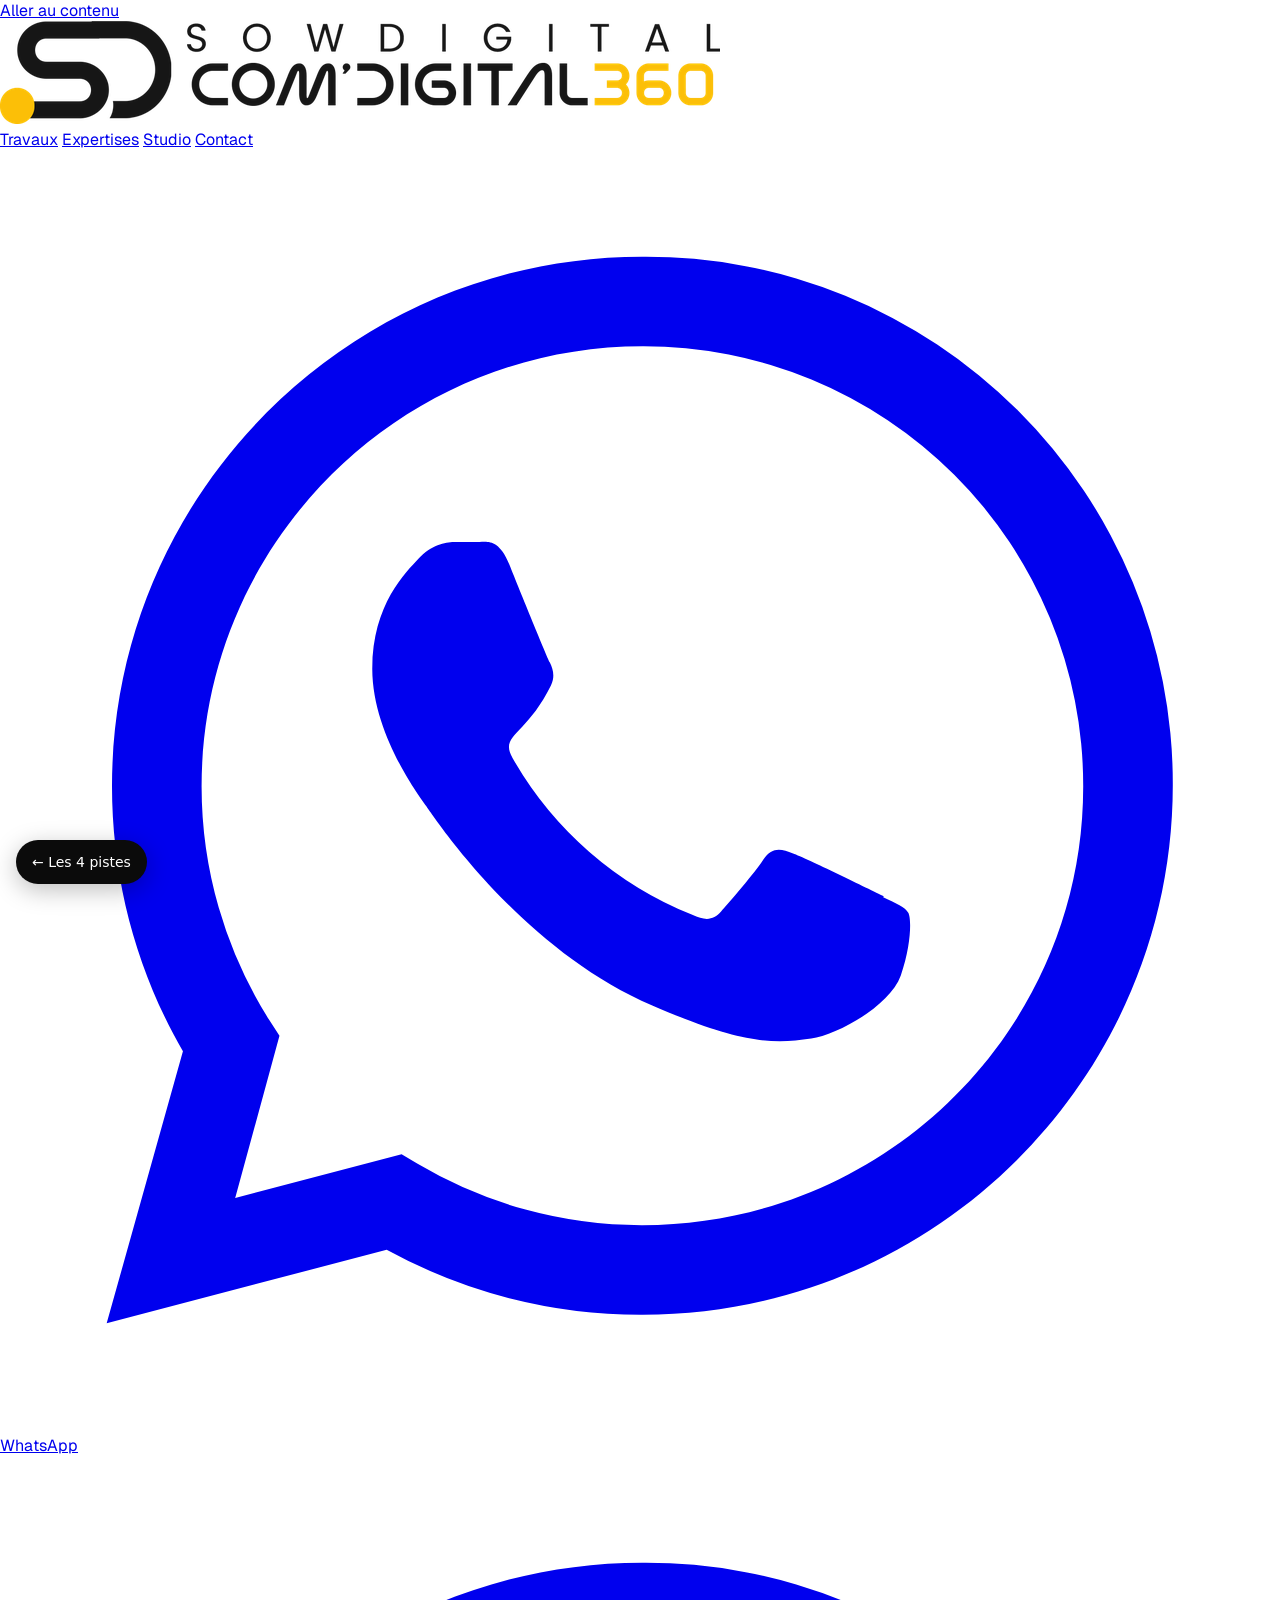
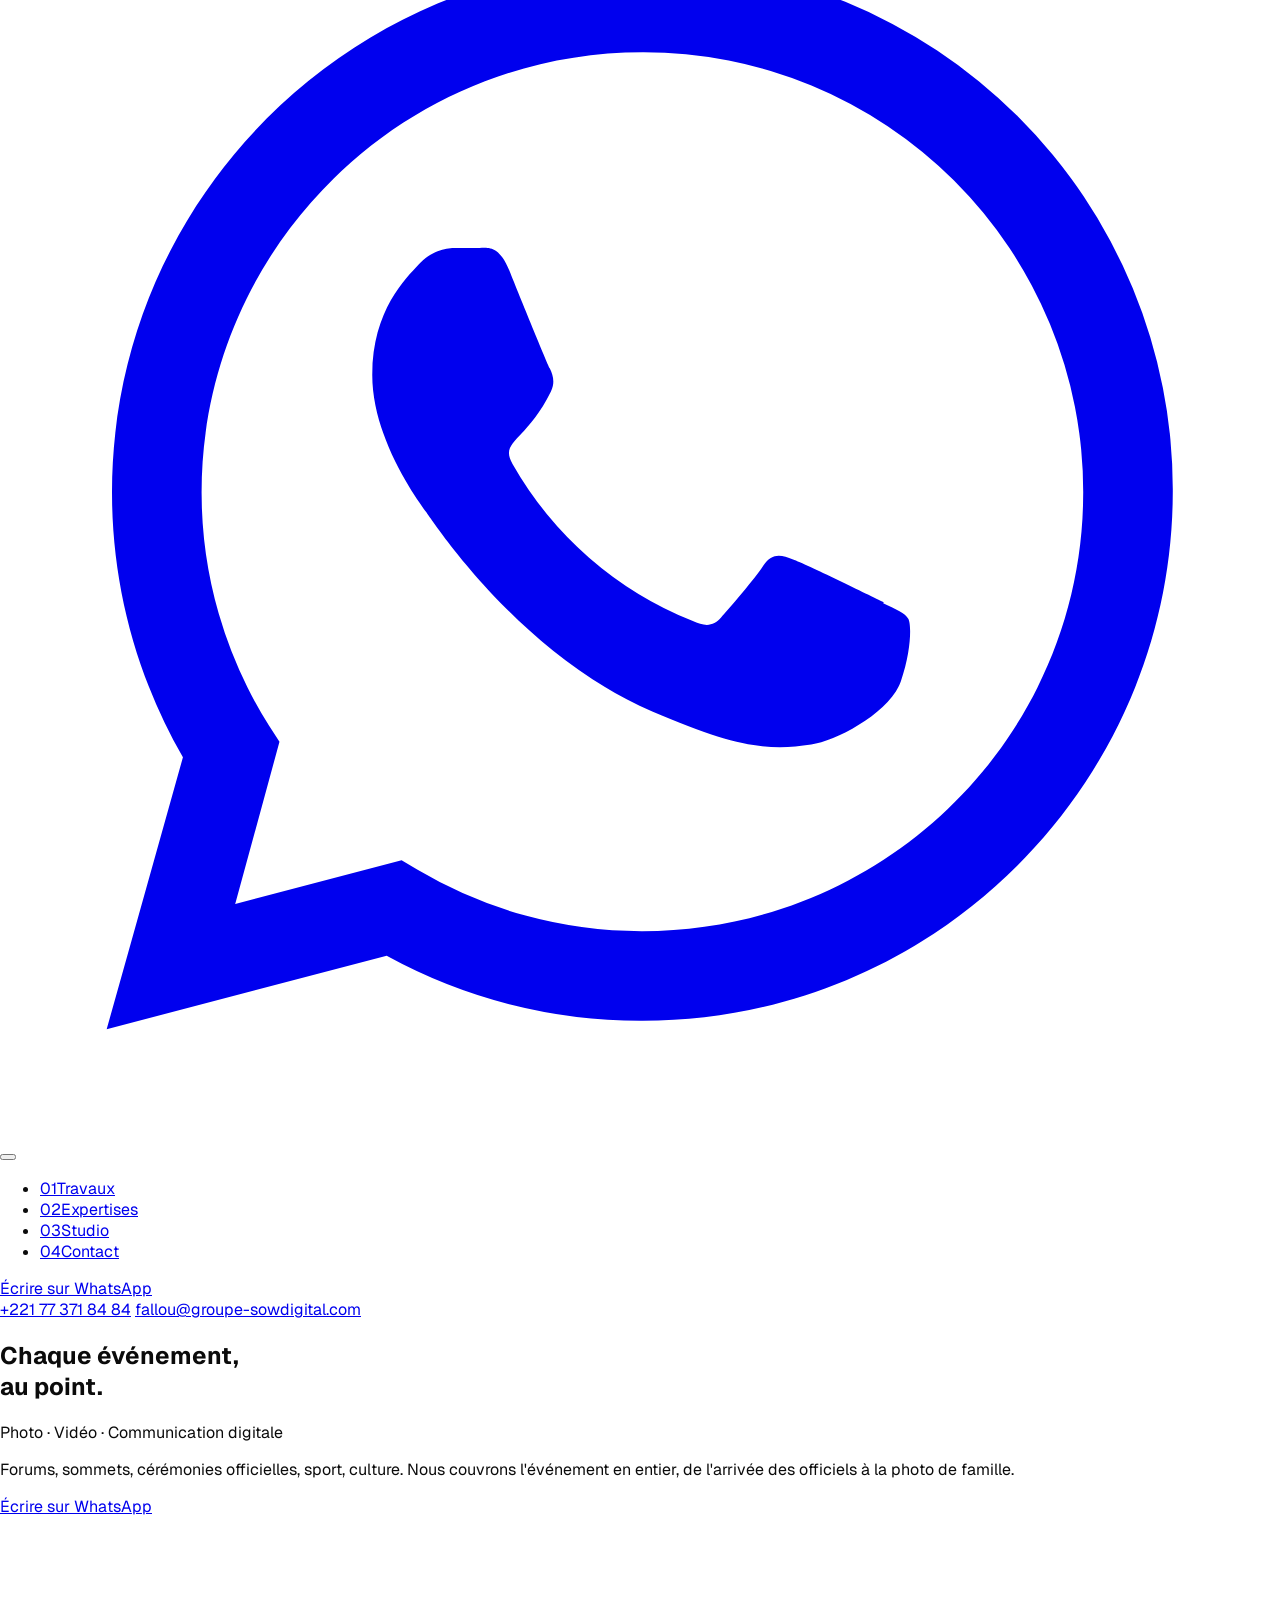
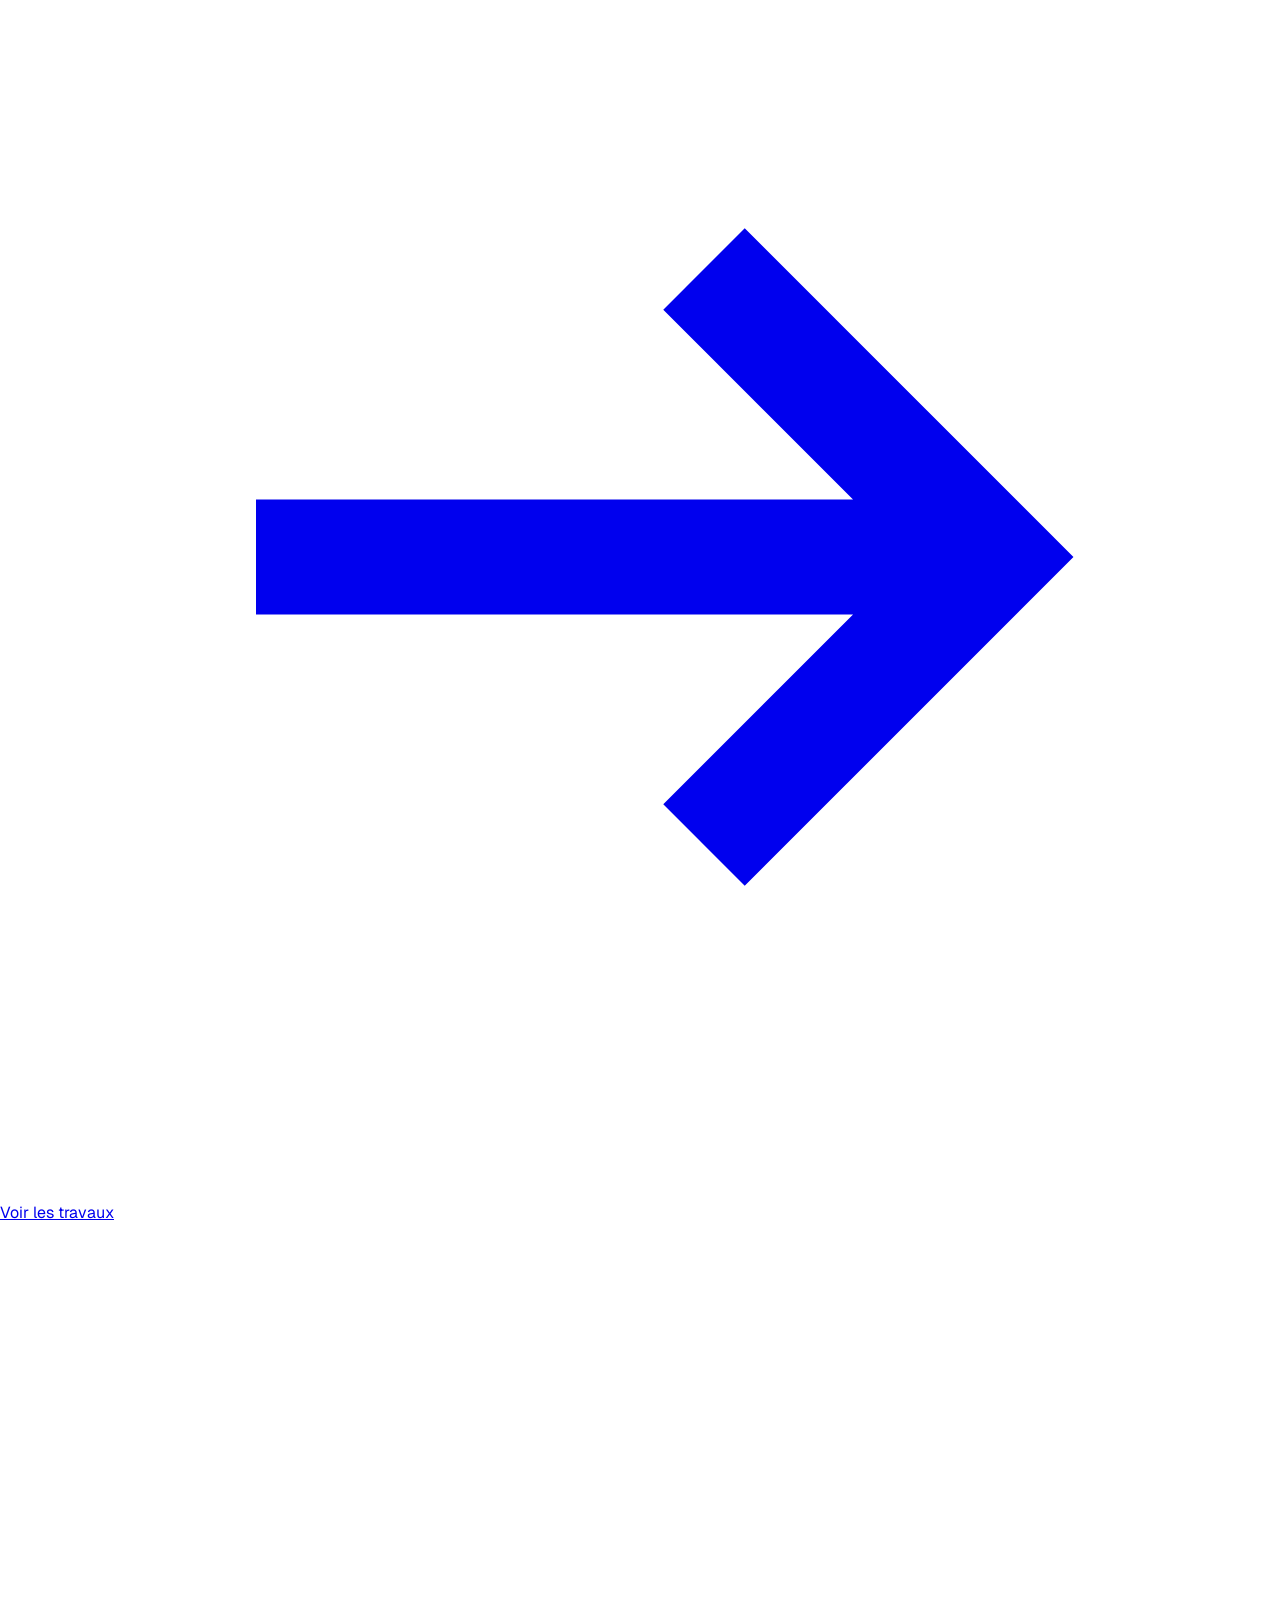
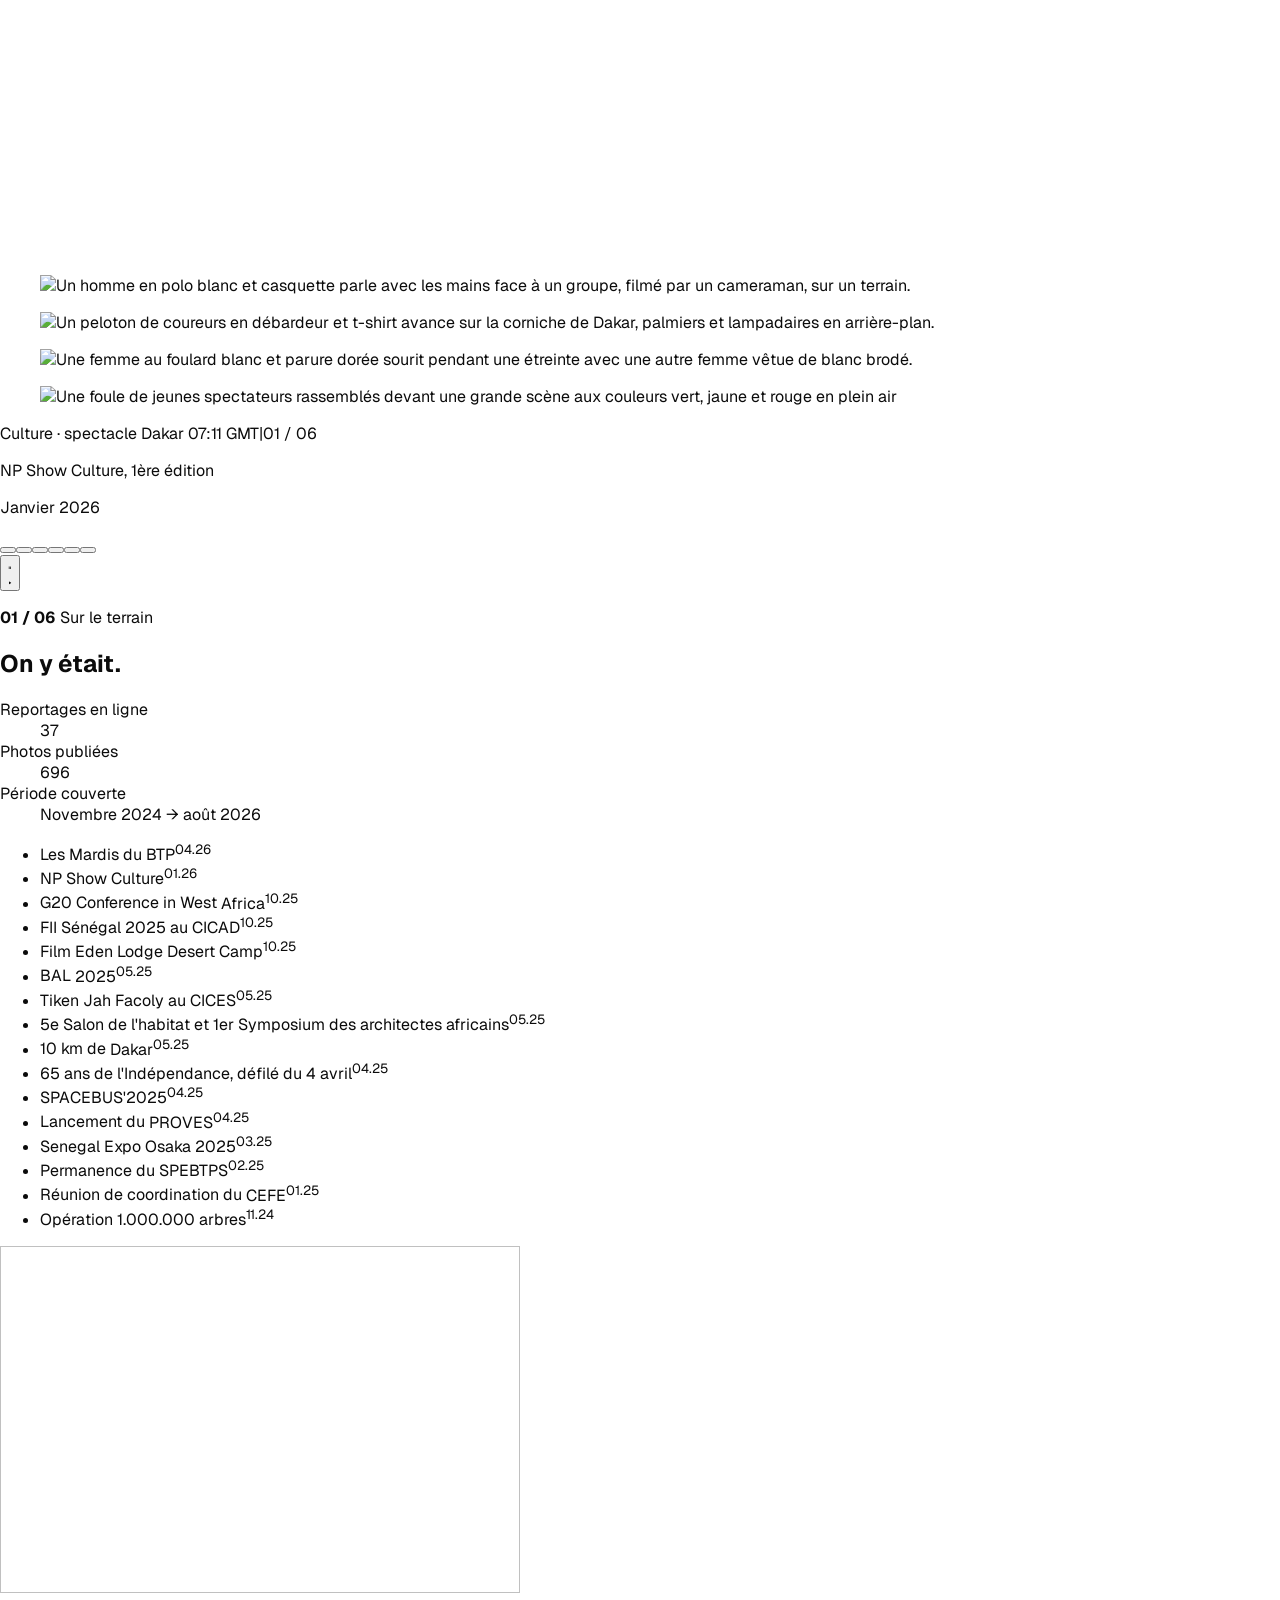
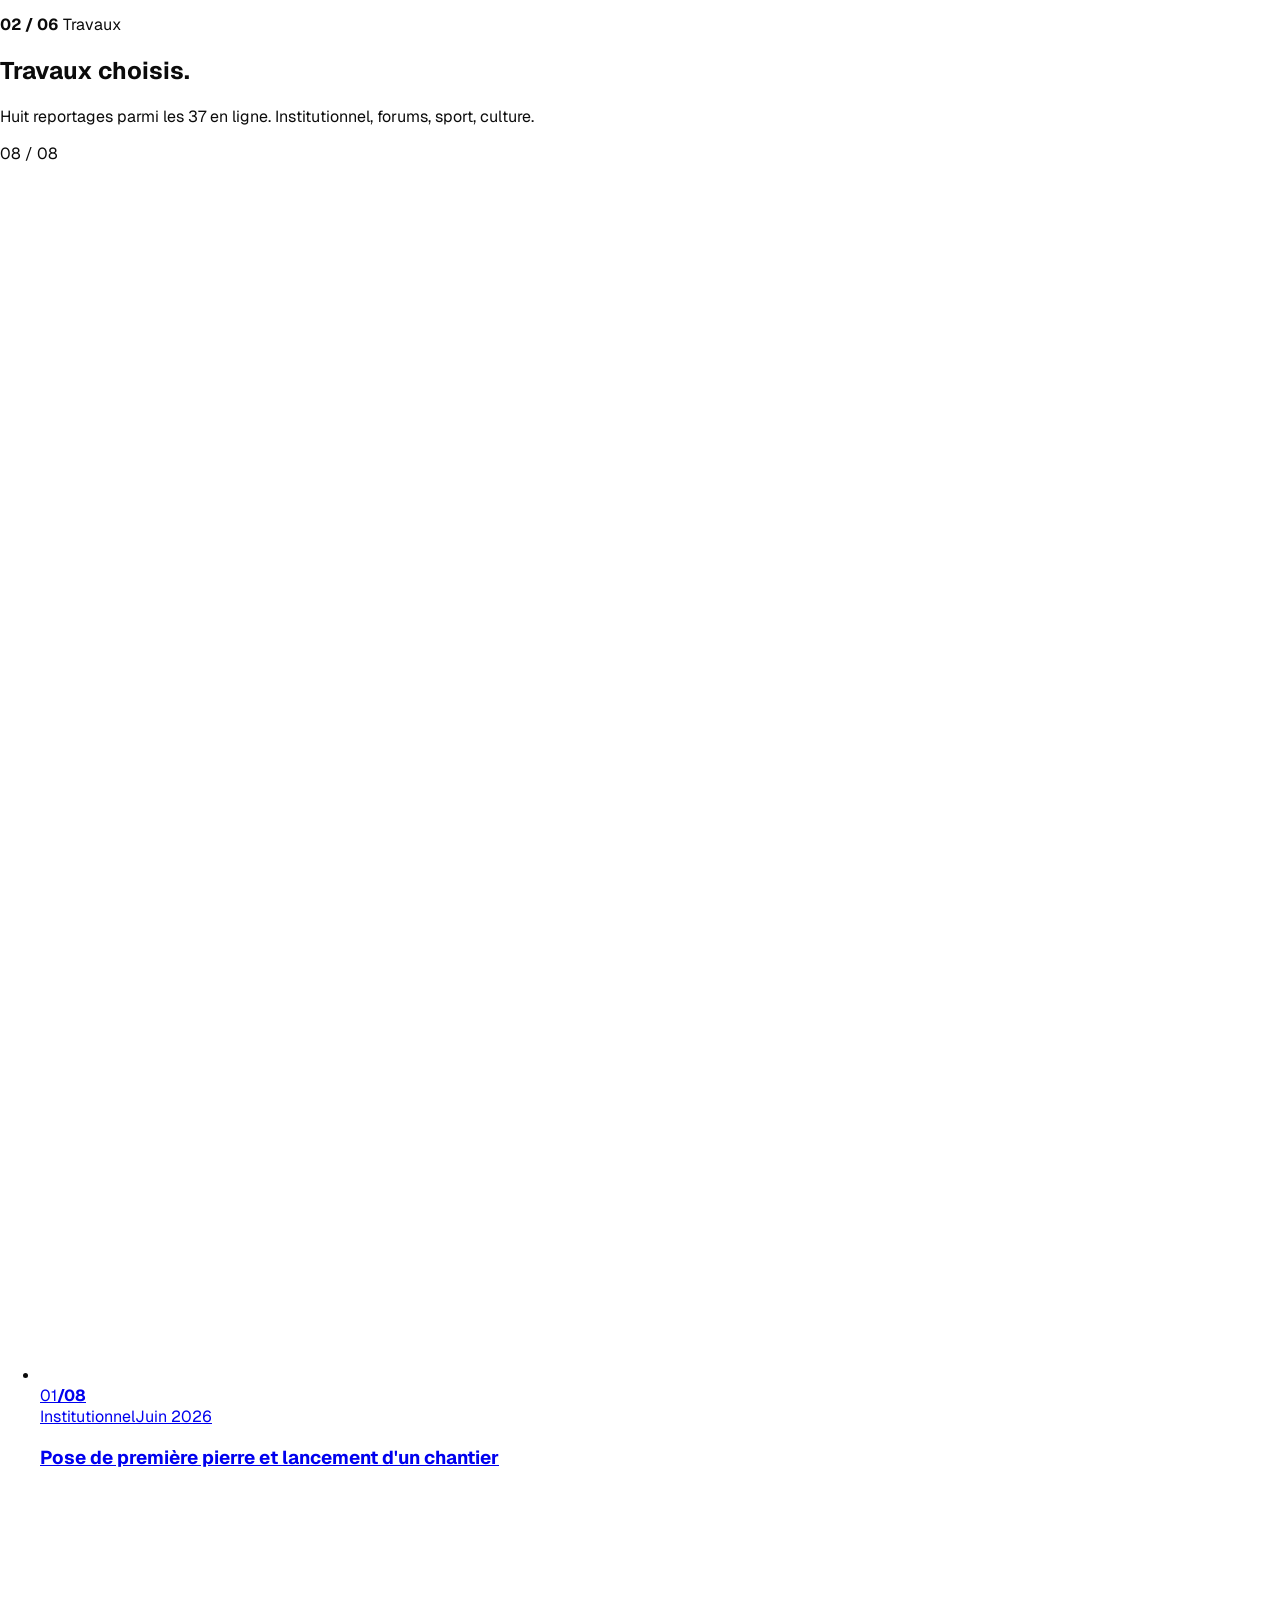
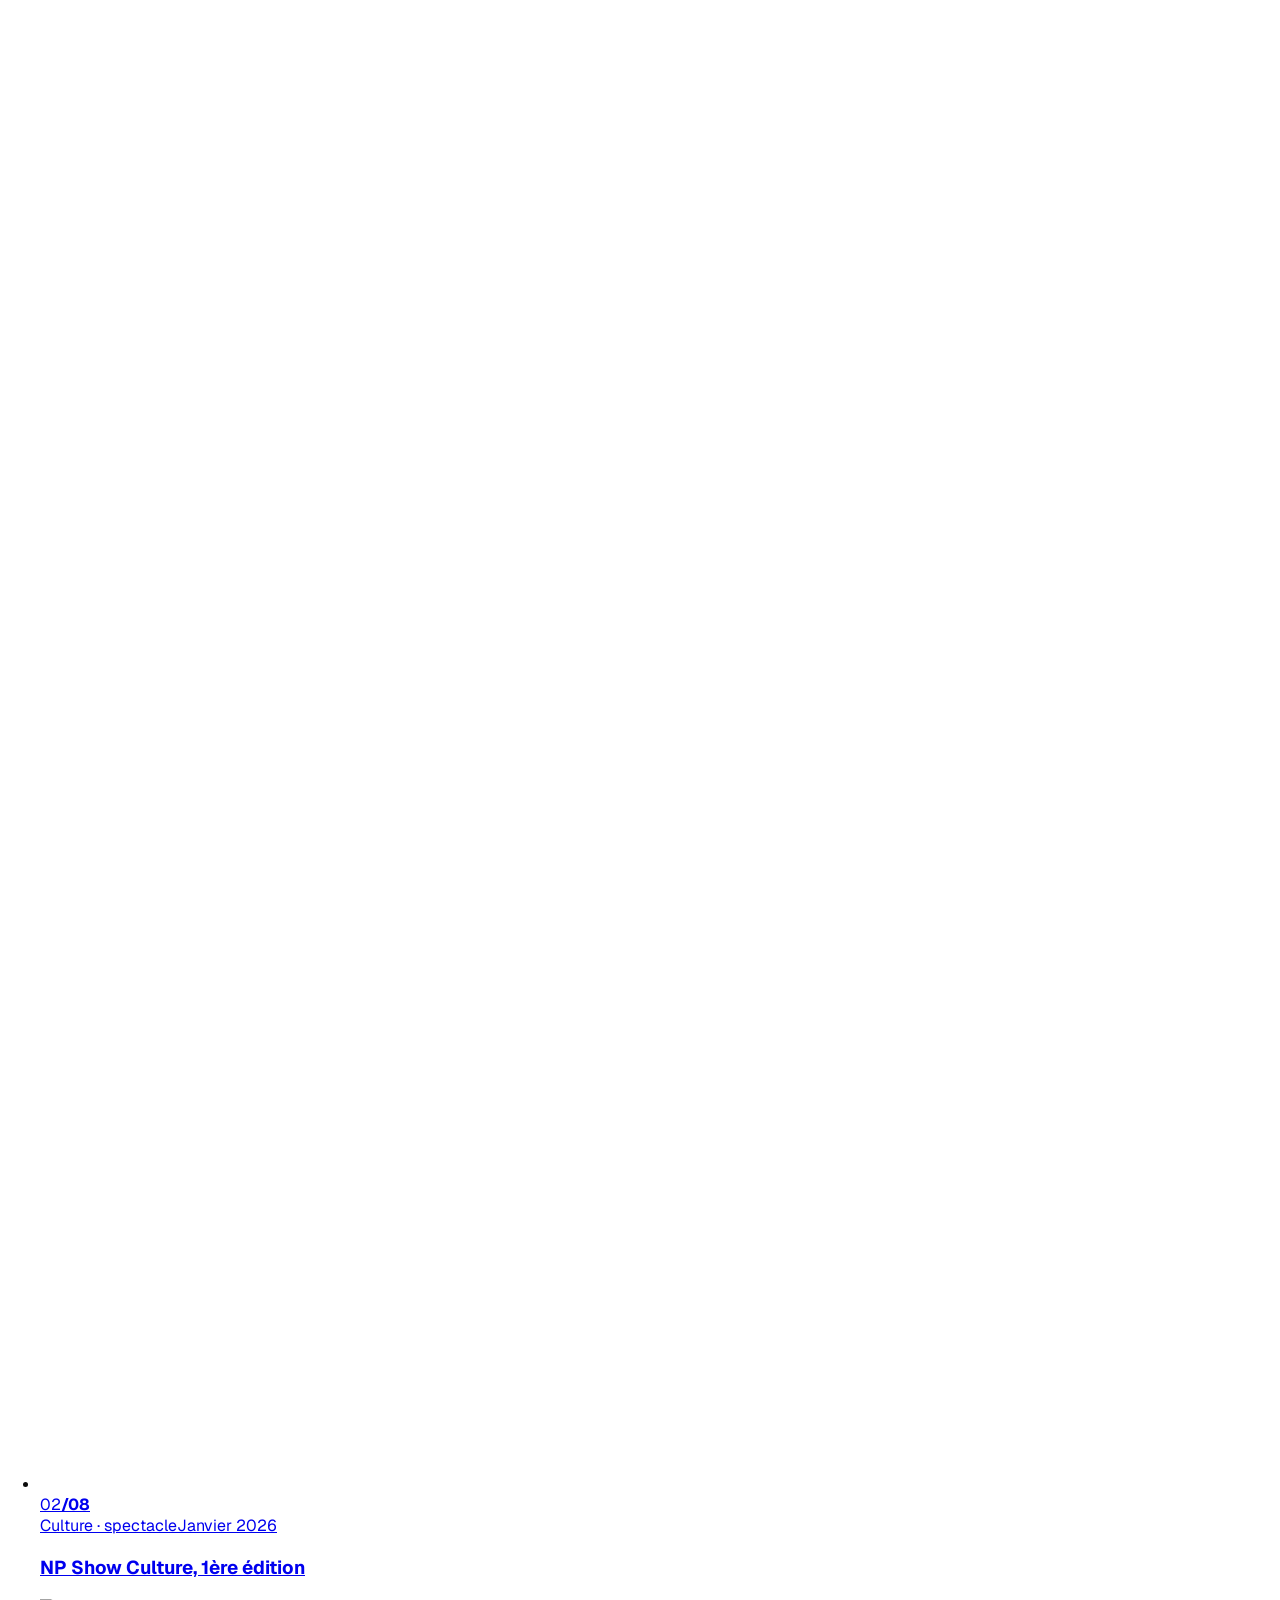
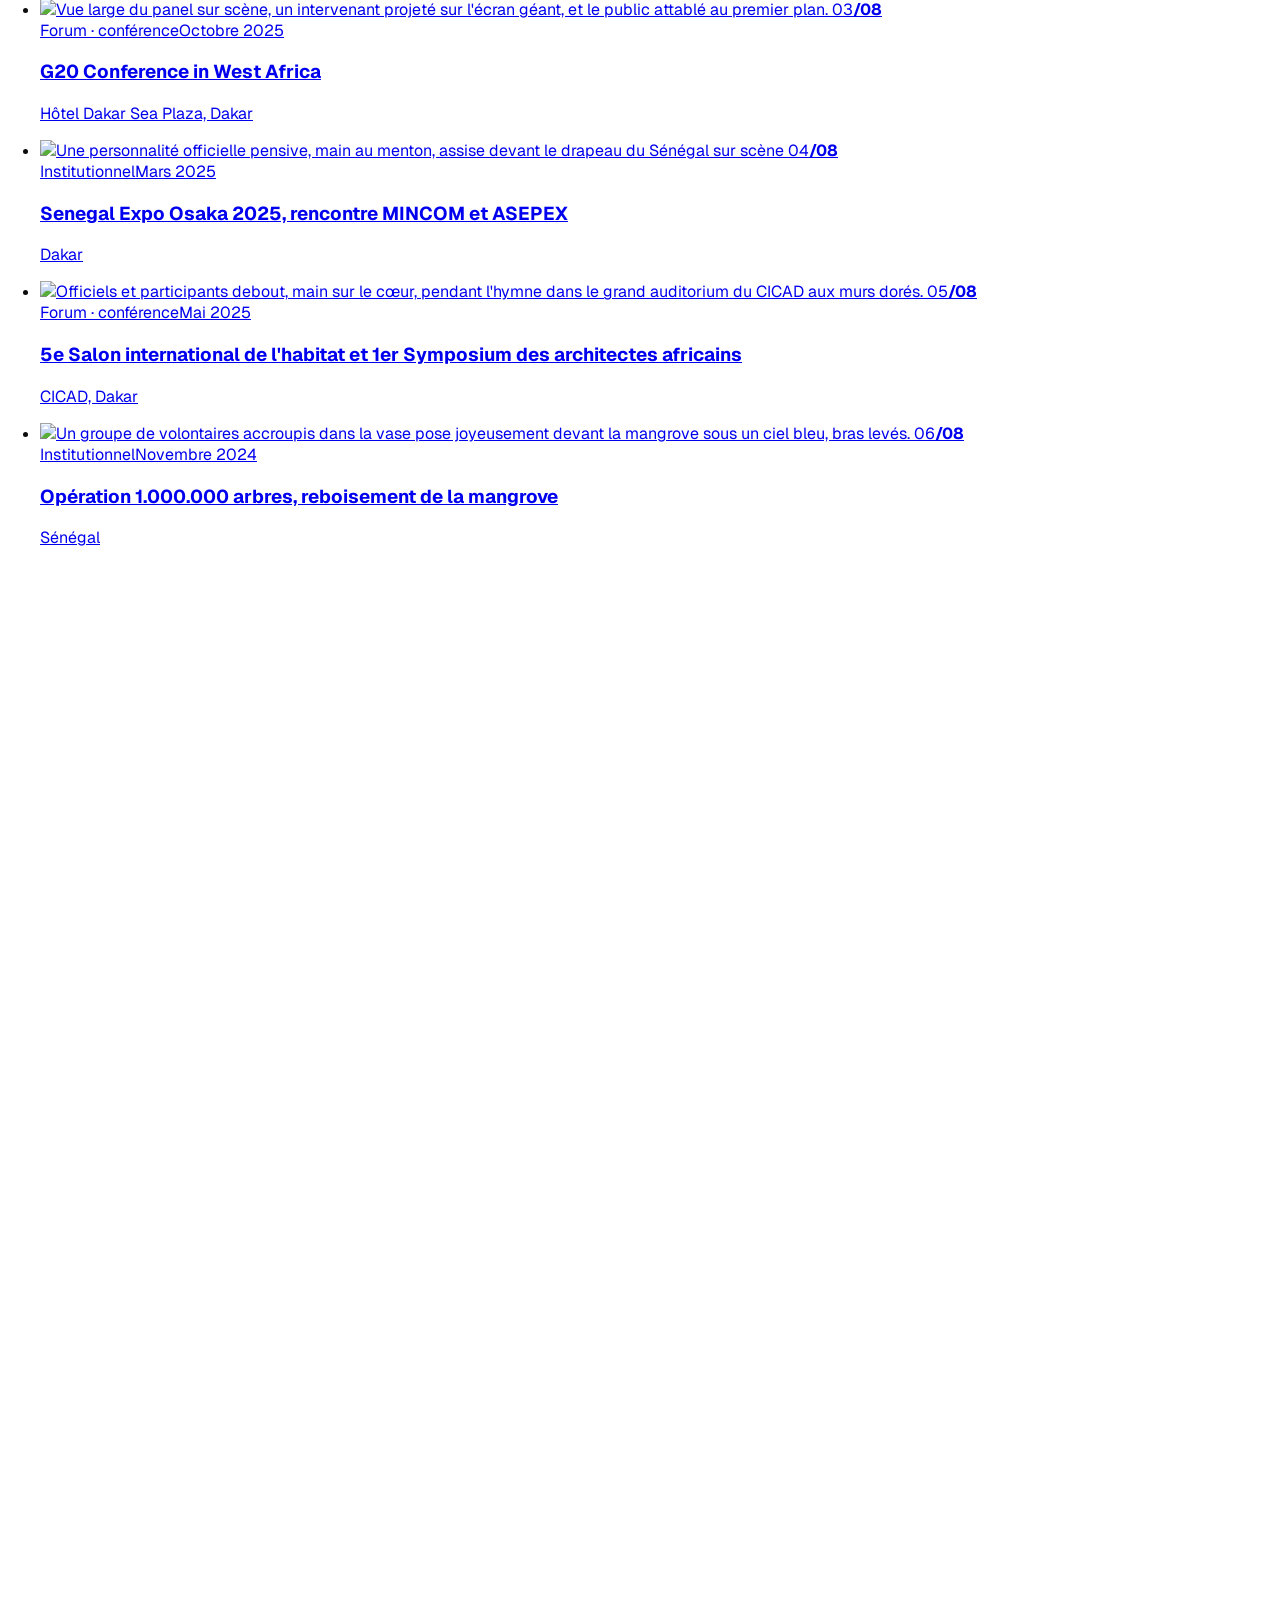
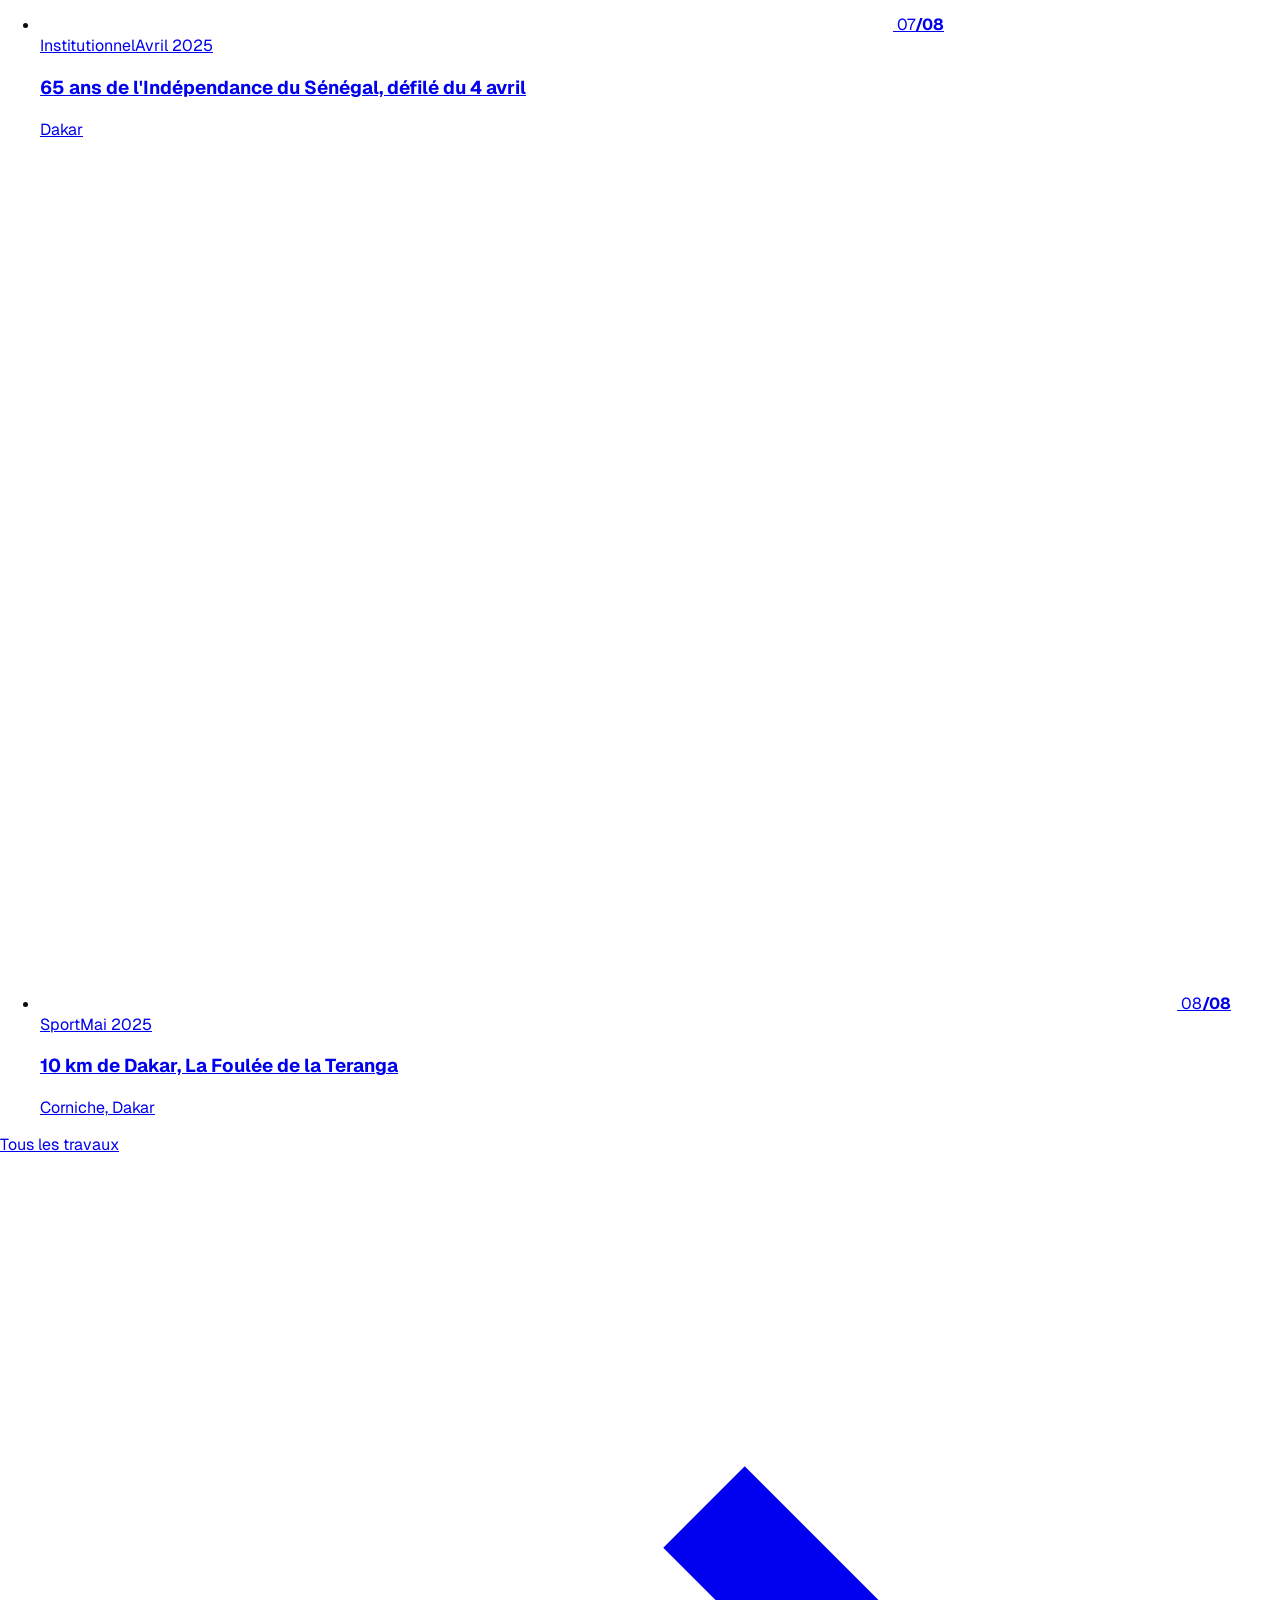
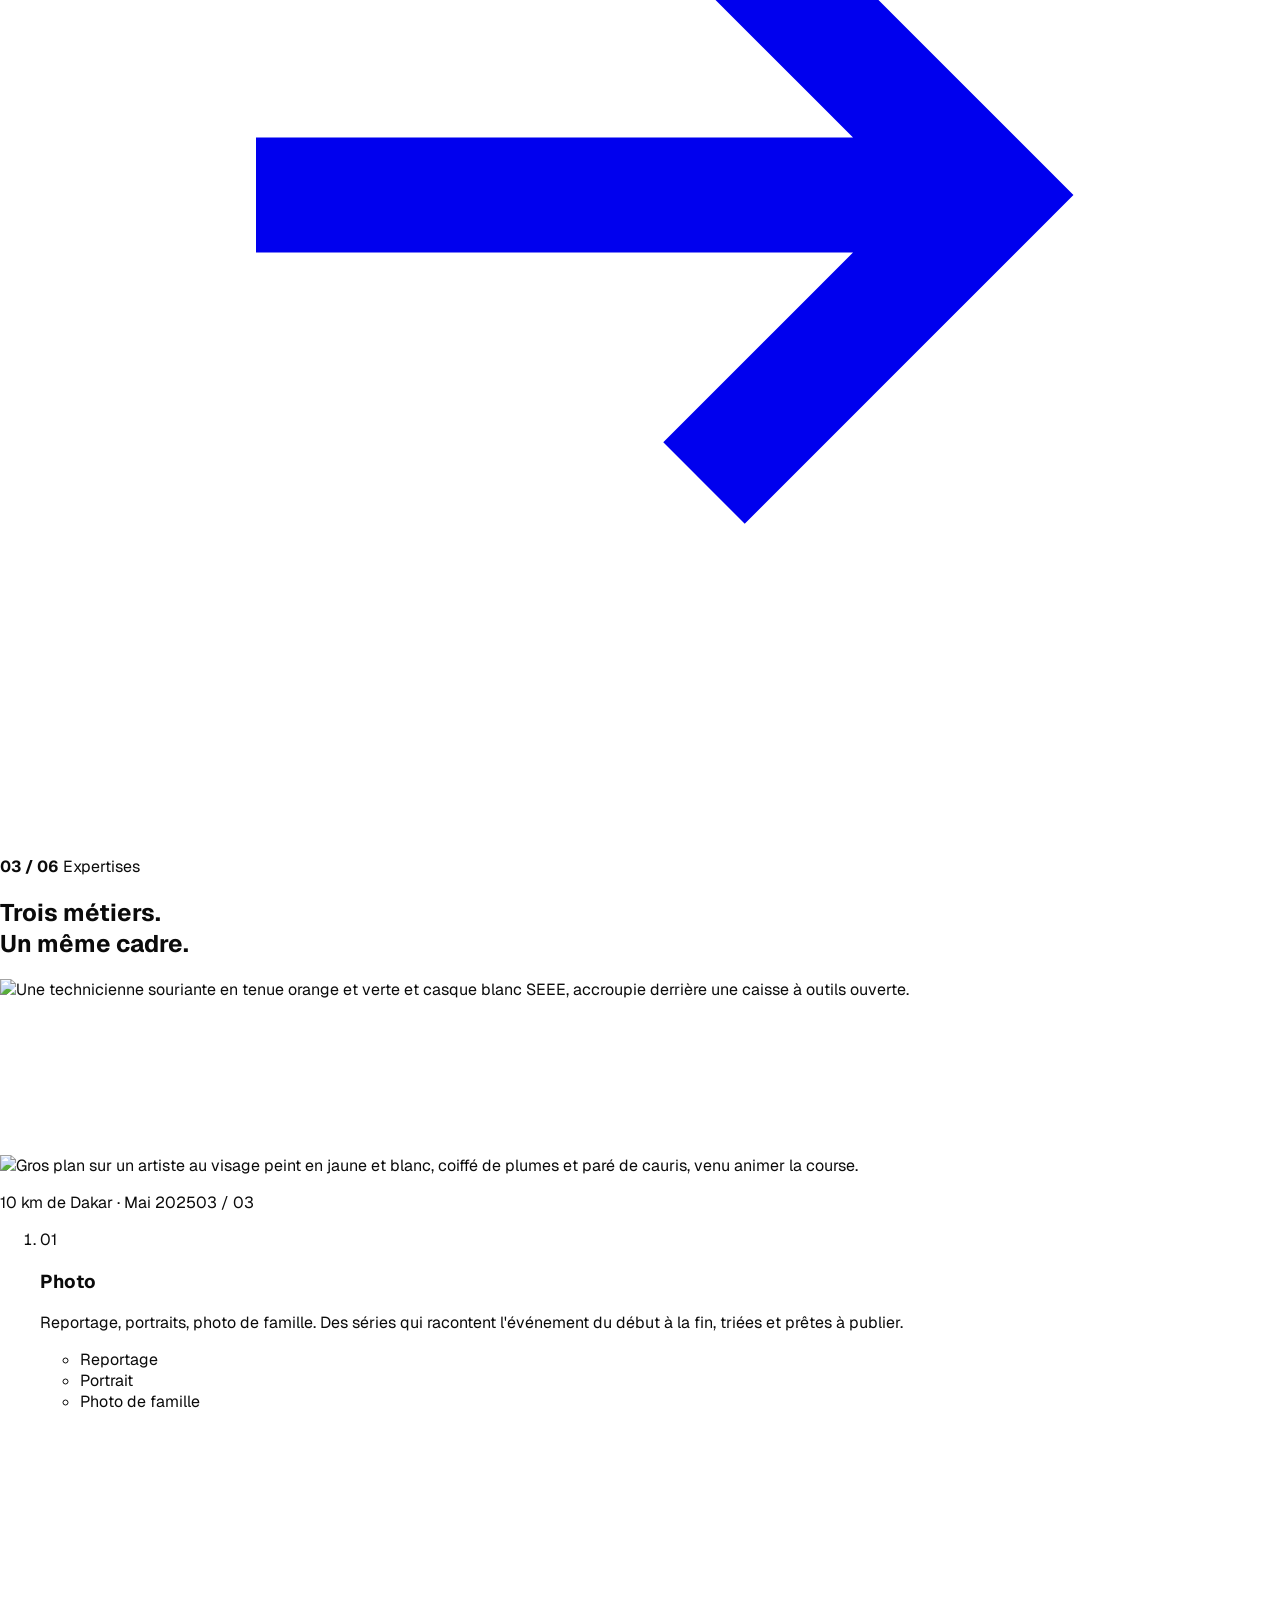
==== commit efdc6aff: "Maquettes : piste D dans l'esprit Layepro, sur trois pages Accueil, Photos (mosaïque de 649 photos f" ====
--- a/a-viseur/index.html
+++ b/a-viseur/index.html
@@ -1085,6 +1085,6 @@
   }
 })();
 </script>
-<a href="../" style="position:fixed;left:16px;bottom:16px;z-index:2147483000;display:inline-flex;align-items:center;gap:8px;min-height:44px;padding:0 16px;border-radius:999px;background:#0b0b0b;color:#fff;font:500 14px/1 system-ui,sans-serif;text-decoration:none;box-shadow:0 6px 24px rgba(0,0,0,.25)">&larr; Les 3 pistes</a>
+<a href="../" style="position:fixed;left:16px;bottom:16px;z-index:2147483000;display:inline-flex;align-items:center;gap:8px;min-height:44px;padding:0 16px;border-radius:999px;background:#0b0b0b;color:#fff;font:500 14px/1 system-ui,sans-serif;text-decoration:none;box-shadow:0 6px 24px rgba(0,0,0,.25)">&larr; Les 4 pistes</a>
 </body>
 </html>
